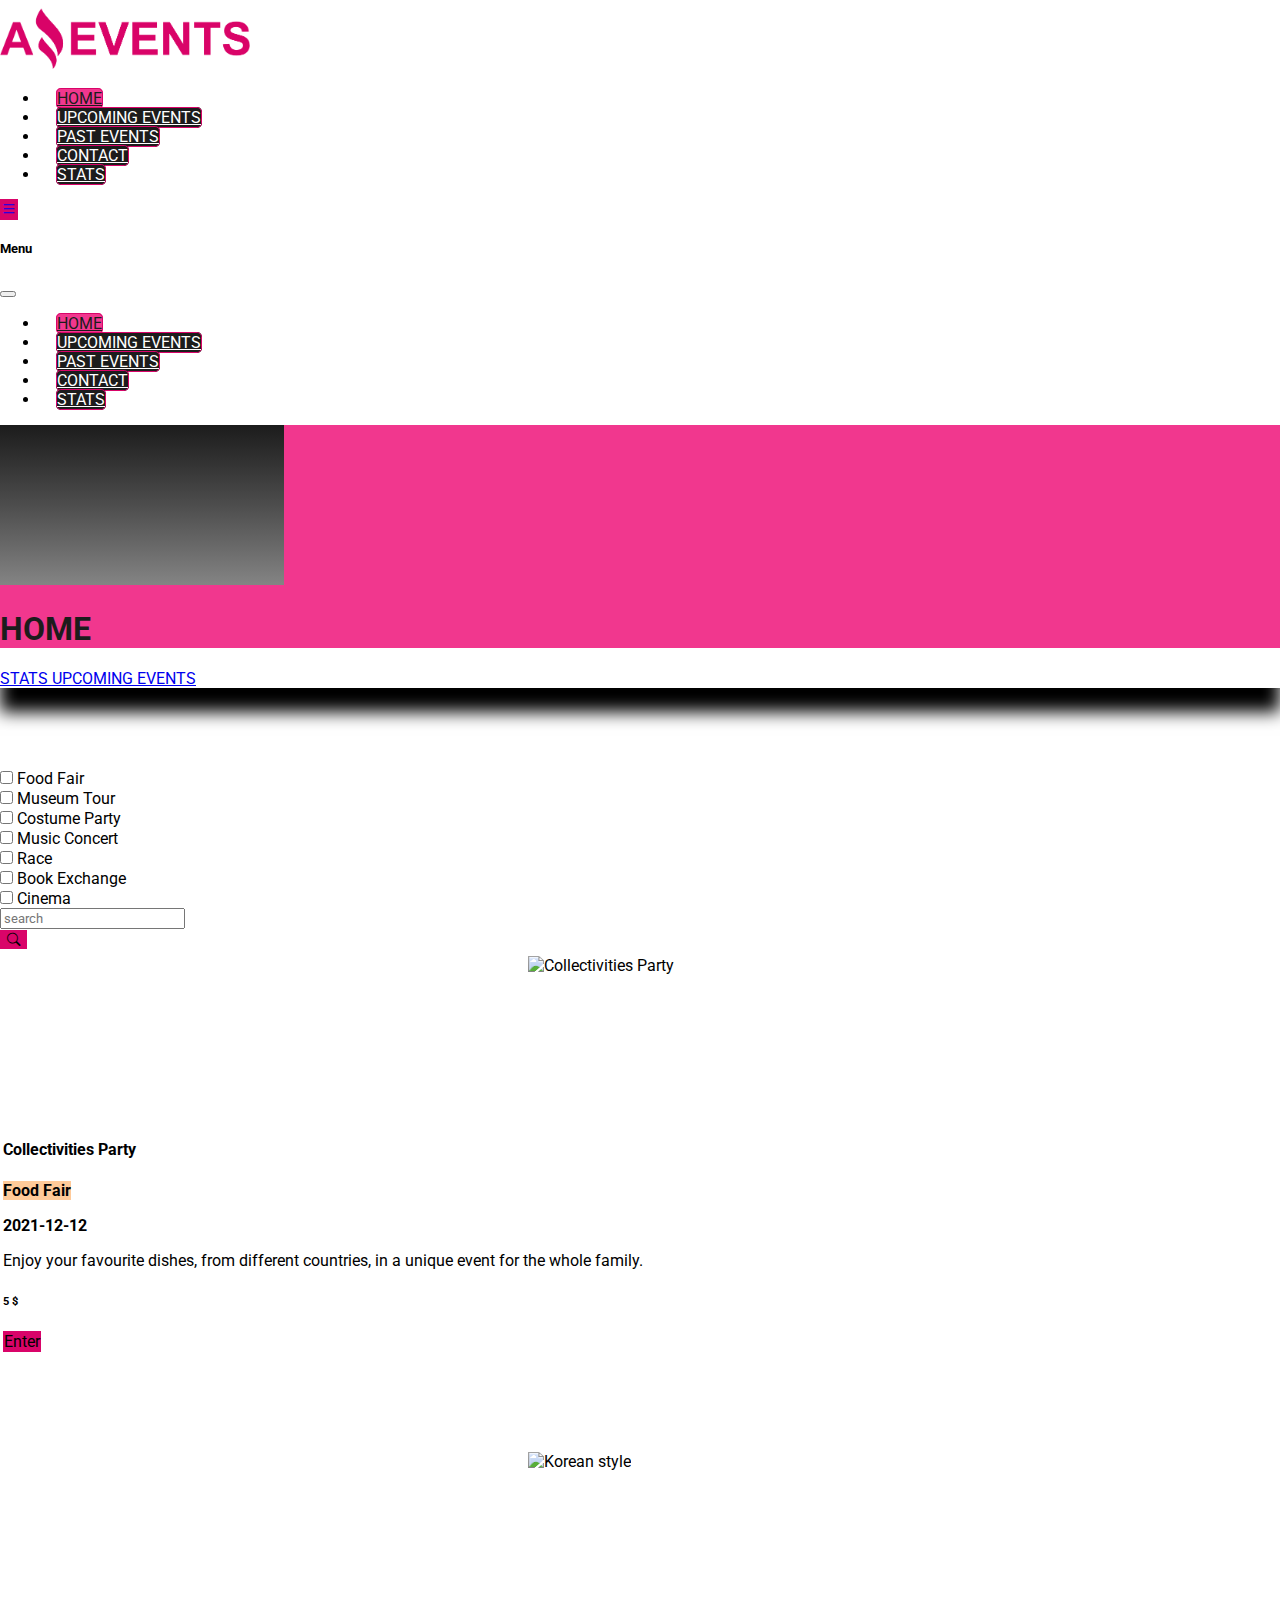
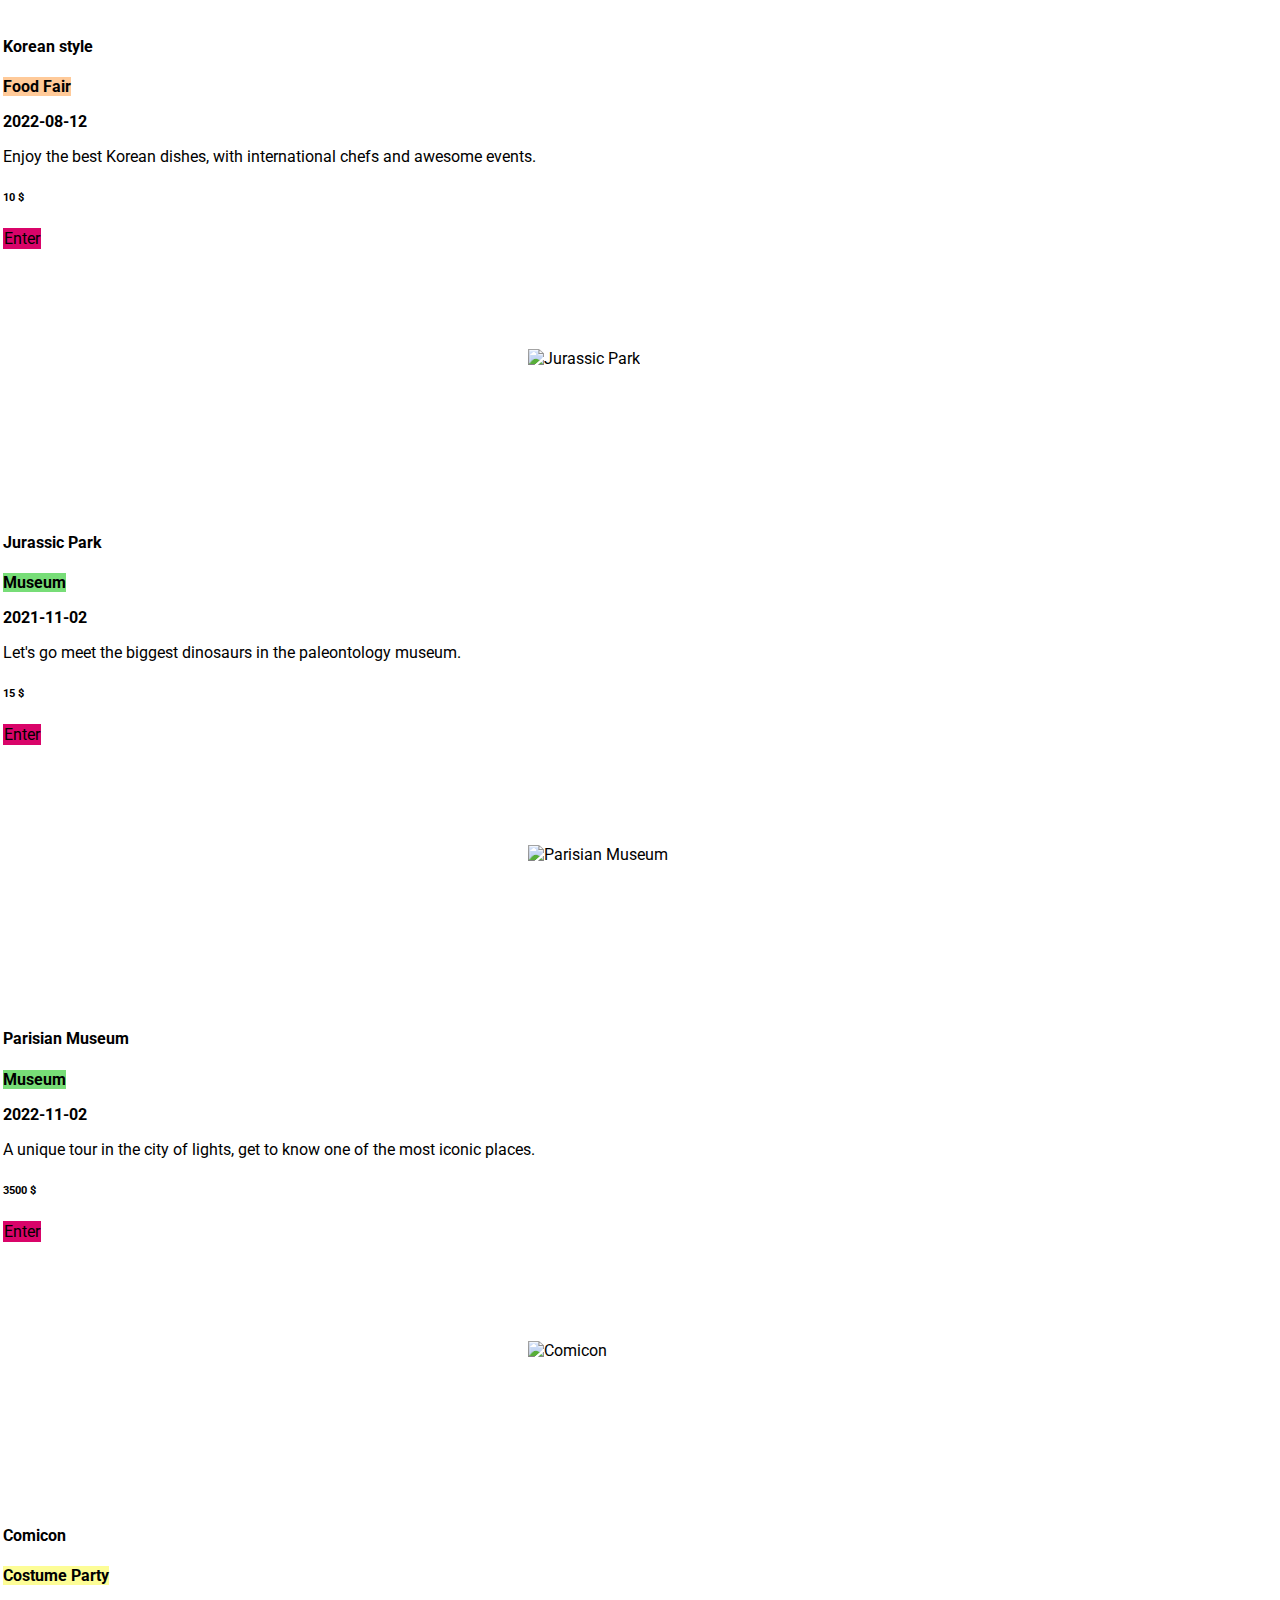
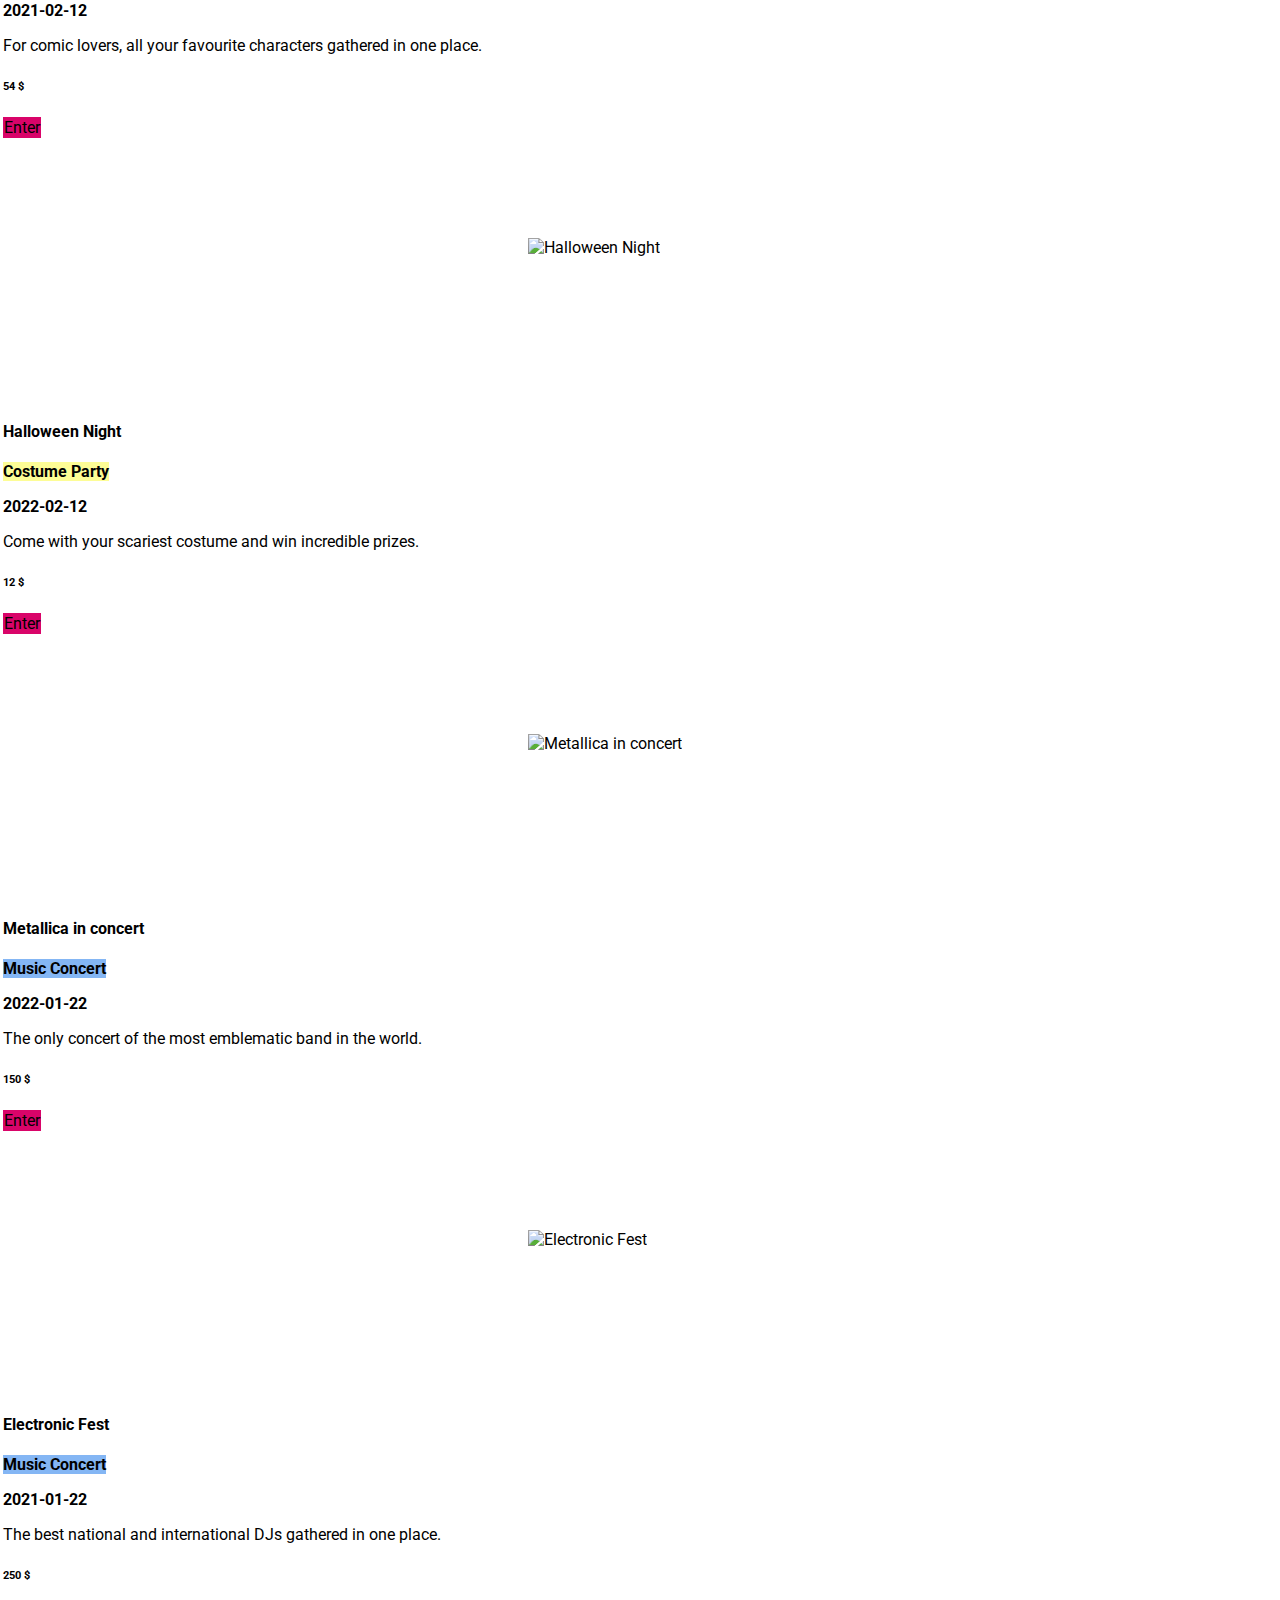
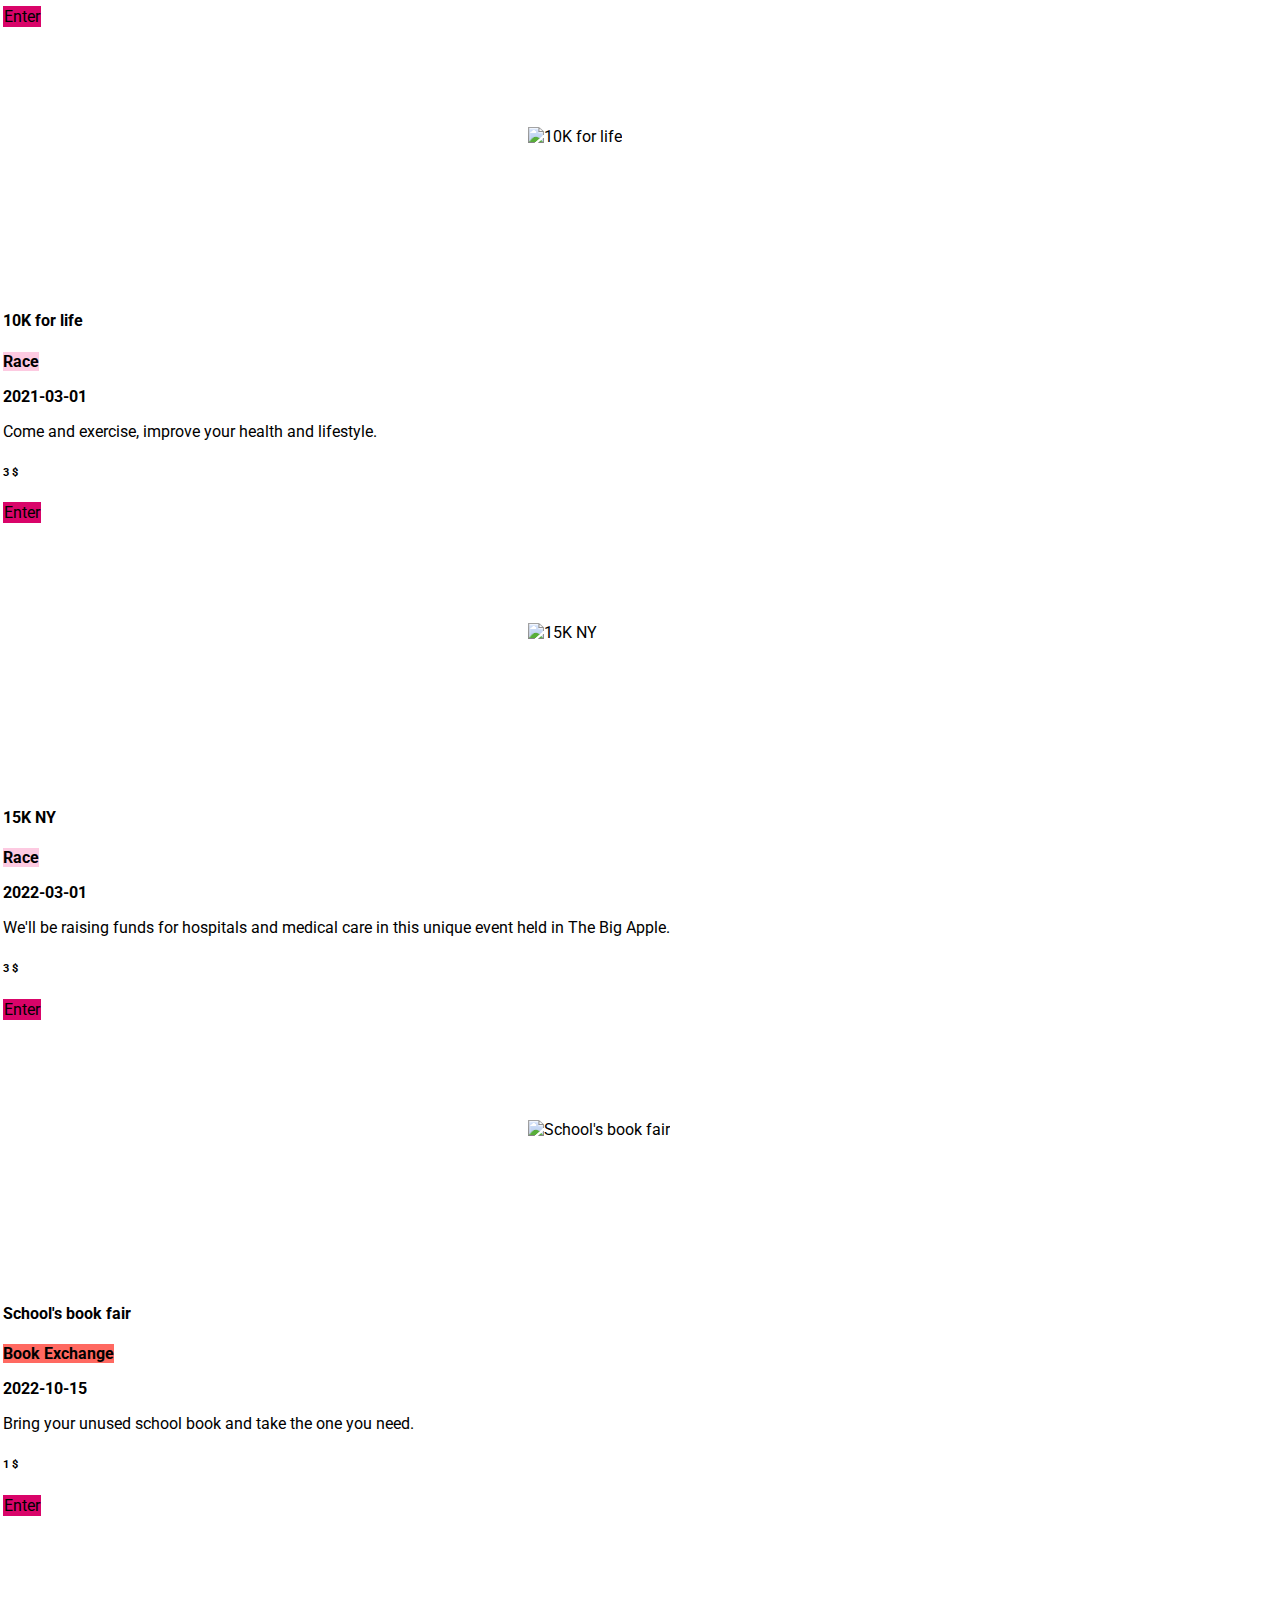
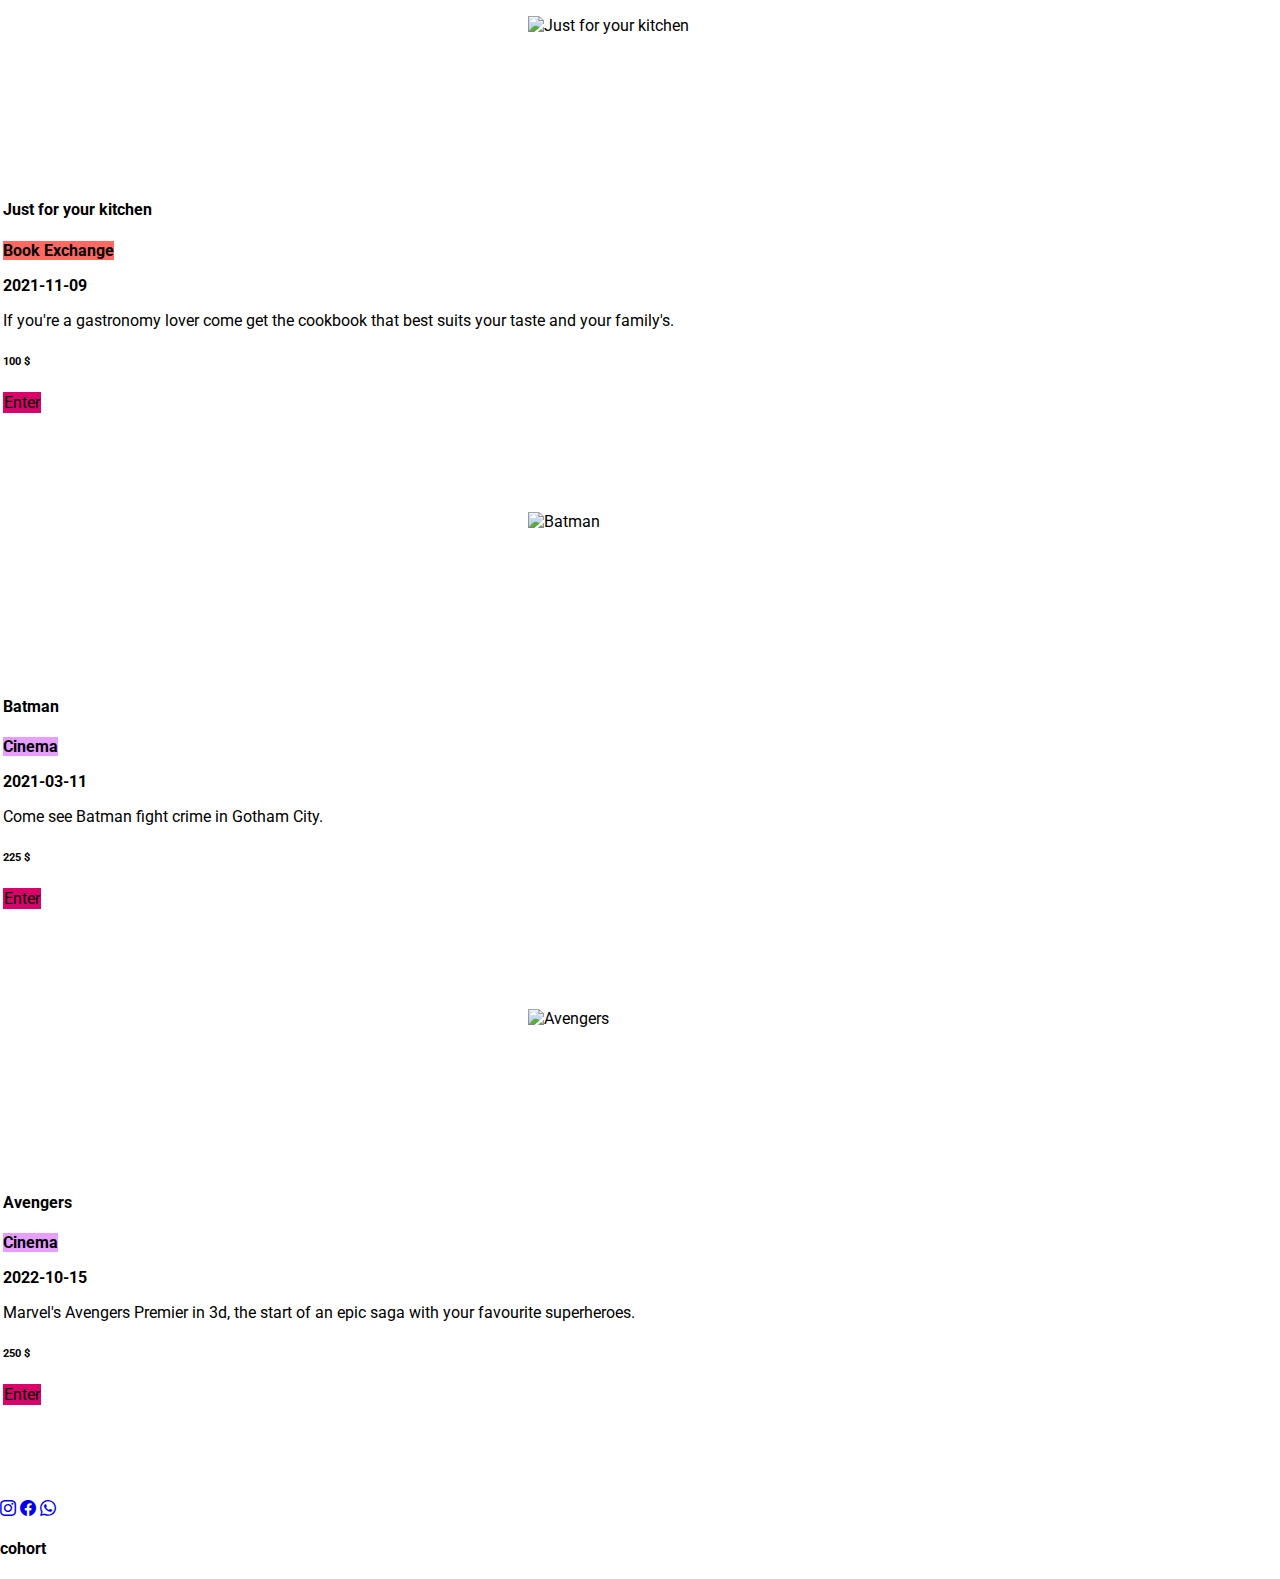
==== index.html @ ecd2b14b "inicio Task2" ====
<!doctype html>
<html lang="en">

<head>
  <title>Amazing Events</title>
  <!-- Required meta tags -->
  <meta charset="utf-8">
  <meta name="viewport" content="width=device-width, initial-scale=1, shrink-to-fit=no">
  <link rel="shortcut icon" href="./assets/img/favicon-AmazingEvents.ico" type="image/x-icon">

  <!-- Bootstrap CSS v5.2.1 -->
  <link href="https://cdn.jsdelivr.net/npm/bootstrap@5.2.1/dist/css/bootstrap.min.css" rel="stylesheet"
    integrity="sha384-iYQeCzEYFbKjA/T2uDLTpkwGzCiq6soy8tYaI1GyVh/UjpbCx/TYkiZhlZB6+fzT" crossorigin="anonymous">
  <link rel="stylesheet" href="https://cdn.jsdelivr.net/npm/bootstrap-icons@1.10.3/font/bootstrap-icons.css">
  <link rel="stylesheet" href="./assets/css/style.css">

</head>

<body onload="VolcarDatos()">
  <header>
    <!-- place navbar here -->
    <div class="container   ">
      <div class="row justify-content-start align-items-center d-flex ">

        <div
          class="   col-10  col-sm-10  col-md-5 col-lg-2   align-content-sm-center align-content-md-start align-content-lg-start  d-flex flex-grow-1 ">
          <a href=""><img class="logo" src="./assets/img/Logo-AmazingEvents.png" alt=""></a>

        </div>
        <!-- menu primario -->
        <div class="  d-none  col-lg-10  d-lg-inline      ">
          <ul class="nav justify-content-end  ">
            <li class="nav-item">
              <a class="nav-link active" href="./index.html">HOME</a>
            </li>
            <li class="nav-item">
              <a class="nav-link" href="./upcomingEvents.html">UPCOMING EVENTS</a>
            </li>
            <li class="nav-item">
              <a class="nav-link  " href="./pastEvents.html">PAST EVENTS</a>
            </li>
            <li class="nav-item">
              <a class="nav-link  " href="./contact.html">CONTACT</a>
            </li>
            <li class="nav-item">
              <a class="nav-link  " href="./stats.html">STATS</a>
            </li>
          </ul>
        </div>



        <!-- menu secundario -->
        <div class="container col-2  col-sm-2 d-lg-none d-xl-none ">

          <a class="btn btn-primary btn-dark" data-bs-toggle="offcanvas" href="#offcanvas1"> <i class="bi bi-list"></i>

          </a>
          <div class="offcanvas offcanvas-end text-bg-dark" tabindex="-1" id="offcanvas1">
            <div class="offcanvas-header">
              <h5 class="offcanvas-title">Menu</h5>
              <button type="button" class="btn-close text-reset" data-bs-dismiss="offcanvas"></button>
            </div>
            <div class="offcanvas-body">

              <ul class="nav justify-content-center flex-column">
                <li class="nav-item">
                  <a class="nav-link link-light  active m-2" href="./index.html">HOME</a>
                </li>
                <li class="nav-item">
                  <a class="nav-link m-2 link-light" href="./upcomingEvents.html">UPCOMING EVENTS</a>
                </li>
                <li class="nav-item">
                  <a class="nav-link m-2 link-light " href="./pastEvents.html">PAST EVENTS</a>
                </li>
                <li class="nav-item">
                  <a class="nav-link m-2 link-light " href="./contact.html">CONTACT</a>
                </li>
                <li class="nav-item">
                  <a class="nav-link m-2 link-light " href="./stats.html">STATS</a>
                </li>
              </ul>
            </div>
          </div>
        </div>
      </div>
    </div>
    <div class="container ">
      <div id="carousel1" class="carousel slide  " data-bs-ride="carousel">
        <!-- diapositivas -->
        <div class="carousel-inner">
          <div class="carousel-item active">
            <img src="./assets/img/transparente.png" class="d-block w-100 " alt=" ">
            <div class="carousel-caption d-none d-md-block">
              <h1>HOME</h1>
            </div>
          </div>
          <!-- botones de desplazamiento a izquierda y derecha -->
          <a class="carousel-control-prev" href="./stats.html" data-bs-slide="prev">
            <span class="carousel-control-prev-icon" aria-hidden="true"></span>
            <span class="sr-only">STATS</span>
          </a>
          <a class="carousel-control-next" href="./upcomingEvents.html" data-bs-slide="next">
            <span class="sr-only">UPCOMING EVENTS</span>
            <span class="carousel-control-next-icon" aria-hidden="true"></span>
          </a>
        </div>
      </div>
    </div>
  </header>
  <main >
    <!-- buscador -->
    <div class="container mb-5 mt-5 d-flex  justify-content-center border bg-light p-3 shadow">
      <div class="row  d-flex align-items-center">
        <form class=" d-flex align-items-center  ">
          <div class="form-check form-check-inline">
            <input class="form-check-input" type="checkbox" value="" id="checkbox1" name="checkbox1">
            <label class="form-check-label" for="checkbox1">
              Food Fair
            </label>
          </div>
          <div class="form-check form-check-inline">
            <input class="form-check-input" type="checkbox" value="" id="checkbox2" name="checkbox2">
            <label class="form-check-label" for="checkbox2">
              Museum Tour
            </label>
          </div>
          <div class="form-check form-check-inline">
            <input class="form-check-input" type="checkbox" value="" id="checkbox3" name="checkbox3">
            <label class="form-check-label" for="checkbox3">
              Costume Party
            </label>
          </div>
          <div class="form-check form-check-inline">
            <input class="form-check-input" type="checkbox" value="" id="checkbox4" name="checkbox4">
            <label class="form-check-label" for="checkbox4">
              Music Concert
            </label>
          </div>
          <div class="form-check form-check-inline">
            <input class="form-check-input" type="checkbox" value="" id="checkbox5" name="checkbox5">
            <label class="form-check-label" for="checkbox5">
              Race
            </label>
          </div>
          <div class="form-check form-check-inline">
            <input class="form-check-input" type="checkbox" value="" id="checkbox6" name="checkbox5">
            <label class="form-check-label" for="checkbox5">
              Book Exchange
            </label>
          </div>
          <div class="form-check form-check-inline">
            <input class="form-check-input" type="checkbox" value="" id="checkbox7" name="checkbox5">
            <label class="form-check-label" for="checkbox5">
              Cinema
            </label>
          </div>
          <div class="form-check-inline">
            <input type="search" id="form1" class="form-control" placeholder="search" />
          </div>
          <div class="form-check-inline">
            <button type="button" class="btn btn-primary">
              <i class="bi bi-search"></i>
            </button>
          </div>
        </form>
      </div>
    </div>



    <!-- card  -->
    <div class="container ">
      <div class="row justify-content-center align-items-center g-2 d-flex row-card "   id="rows">

        
      </div>
    </div>
  </main>
  <footer>
    <!-- place footer here -->
    <div class="container pt-4 pb-3 bg-dark">
      <div class="row justify-content-center align-items-center g-2  d-flex d-inline">
        <div class="col">
          <div class="social   d-inline ">
            <a href="http://instagram.com"><i class="bi bi-instagram"></i></a>  
             <a href="http://instagram.com"><i class="bi bi-facebook"></i></a>  
             <a href="http://instagram.com"><i class="bi bi-whatsapp"></i></a>  
          </div>
      </div>
      <div class="col"></div>
      <div class="col"><h4>cohort</h4></div>
     </div>
    </div>
  </footer>
  <!-- Bootstrap JavaScript Libraries -->
  <script src="./assets/js/card.js"></script>
  <script src="https://cdn.jsdelivr.net/npm/@popperjs/core@2.11.6/dist/umd/popper.min.js"
    integrity="sha384-oBqDVmMz9ATKxIep9tiCxS/Z9fNfEXiDAYTujMAeBAsjFuCZSmKbSSUnQlmh/jp3" crossorigin="anonymous">
    </script>

  <script src="https://cdn.jsdelivr.net/npm/bootstrap@5.2.1/dist/js/bootstrap.min.js"
    integrity="sha384-7VPbUDkoPSGFnVtYi0QogXtr74QeVeeIs99Qfg5YCF+TidwNdjvaKZX19NZ/e6oz" crossorigin="anonymous">
    </script>
</body>

</html>
---- assets/css/style.css ----
@import url('https://fonts.googleapis.com/css?family=Roboto');

*{
    margin-left: 0px;
    margin-right: 0px;
    font-family: 'Roboto';
}

.logo{
    width: 250px;
    height: auto;
}
.price{
    flex-grow: 1;
align-self: center;
}
 
.card{
    min-height: 490px;
    padding: 0.2em;

}
.row-card{
    align-content: flex-start;
}
.box-img{
    width: 14em;
height: 10em;
margin-right: auto;
margin-left: auto;
padding: .2em;
}
.w-100{
    background-image: linear-gradient(to bottom, #1c1c1c, #343434, #4d4d4d, #686868, #848484);
height: 10em;
}
#carousel1{
    box-shadow: 0 1.5rem 1rem rgb(0, 0, 0)  ;
    margin-top: 1em;
    margin-bottom: 5em;
}
.th-title{
font-size: 1.5em;
}
.nav-link{
    border: #D90469 solid 1px;
     margin-left: 1em;
    font-size: 1em;
    color: #ffffff;
    border-radius: 0.3em;
    background-color:#1c1c1c;    
     

}
.nav-link:hover{
    box-shadow: 0px 5px 4px 2px rgba(217,4,105,0.52);
    font-size: 1.02em;
    color: #ffffff;
 }
 
.btn-primary{
    background-color:#D90469;
    border: #D90469 solid 1px;

}
.btn-primary:hover{
    background-color:#f1378e !important;
    border: #D90469 solid 1px !important;
}
td{
    height: 2.5em;
    border: #1c1c1c solid 1px;
}
th{
    height: 2.5em;
    border: #1c1c1c solid 1px;
}
.table{
    box-shadow: 0 1.5rem 1rem rgb(0, 0, 0)  ;
    margin-top: 1em;
    margin-bottom: 5em;
}
.active{
    background-color: #f1378e;
    color:#1c1c1c
}
.Food{
    background-color: #ffca99 !important;
    font-weight: 700;
 }
.Museum{
    background-color: #77dd77 !important;
    font-weight: 700;
 }
.Costume{
    background-color: #fdfd96 !important;
    font-weight: 700;
     
}
.Music{
    background-color: #84b6f4 !important;
    font-weight: 700;
}
.Race{
    background-color: #fdcae1 !important;
    font-weight: 700;
}
.Book{
    background-color: #ff6961 !important;
    font-weight: 700;
}
.Cinema{
    background-color: #e79eff !important;
    font-weight: 700;
}
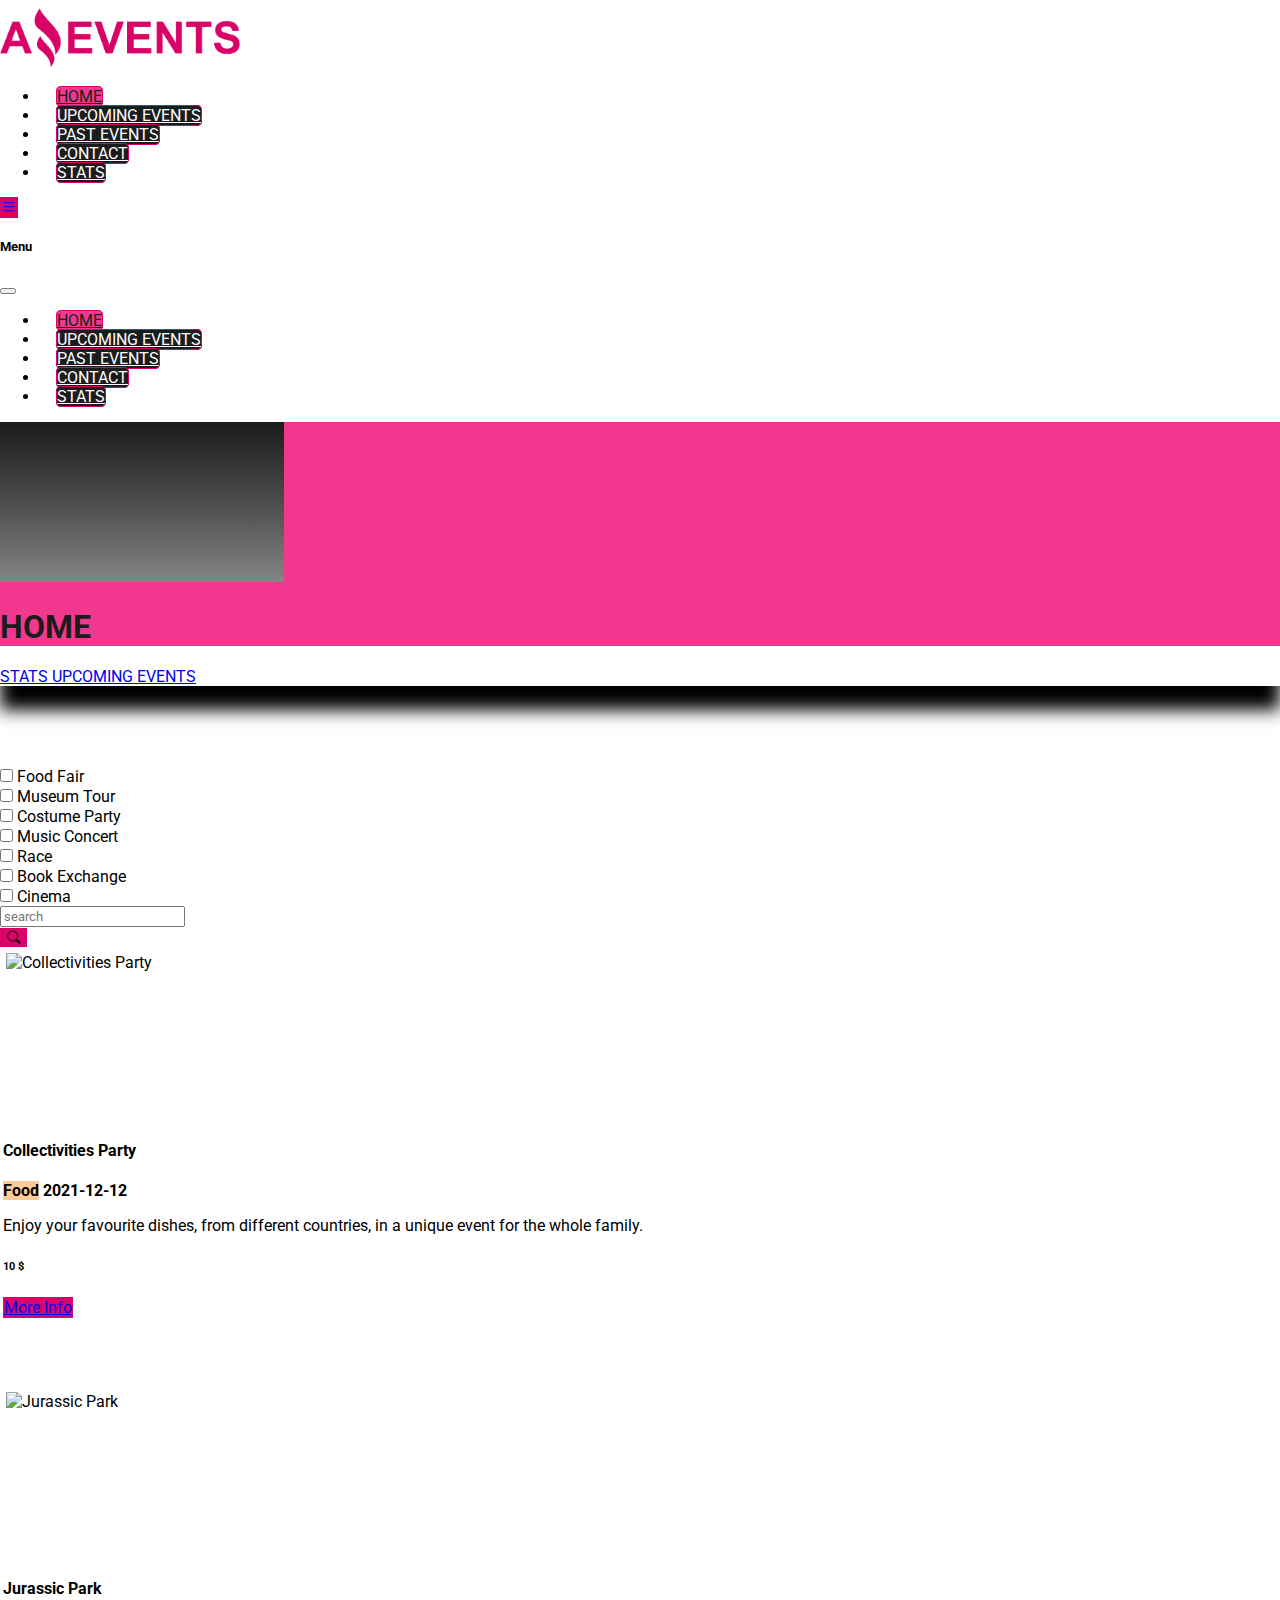
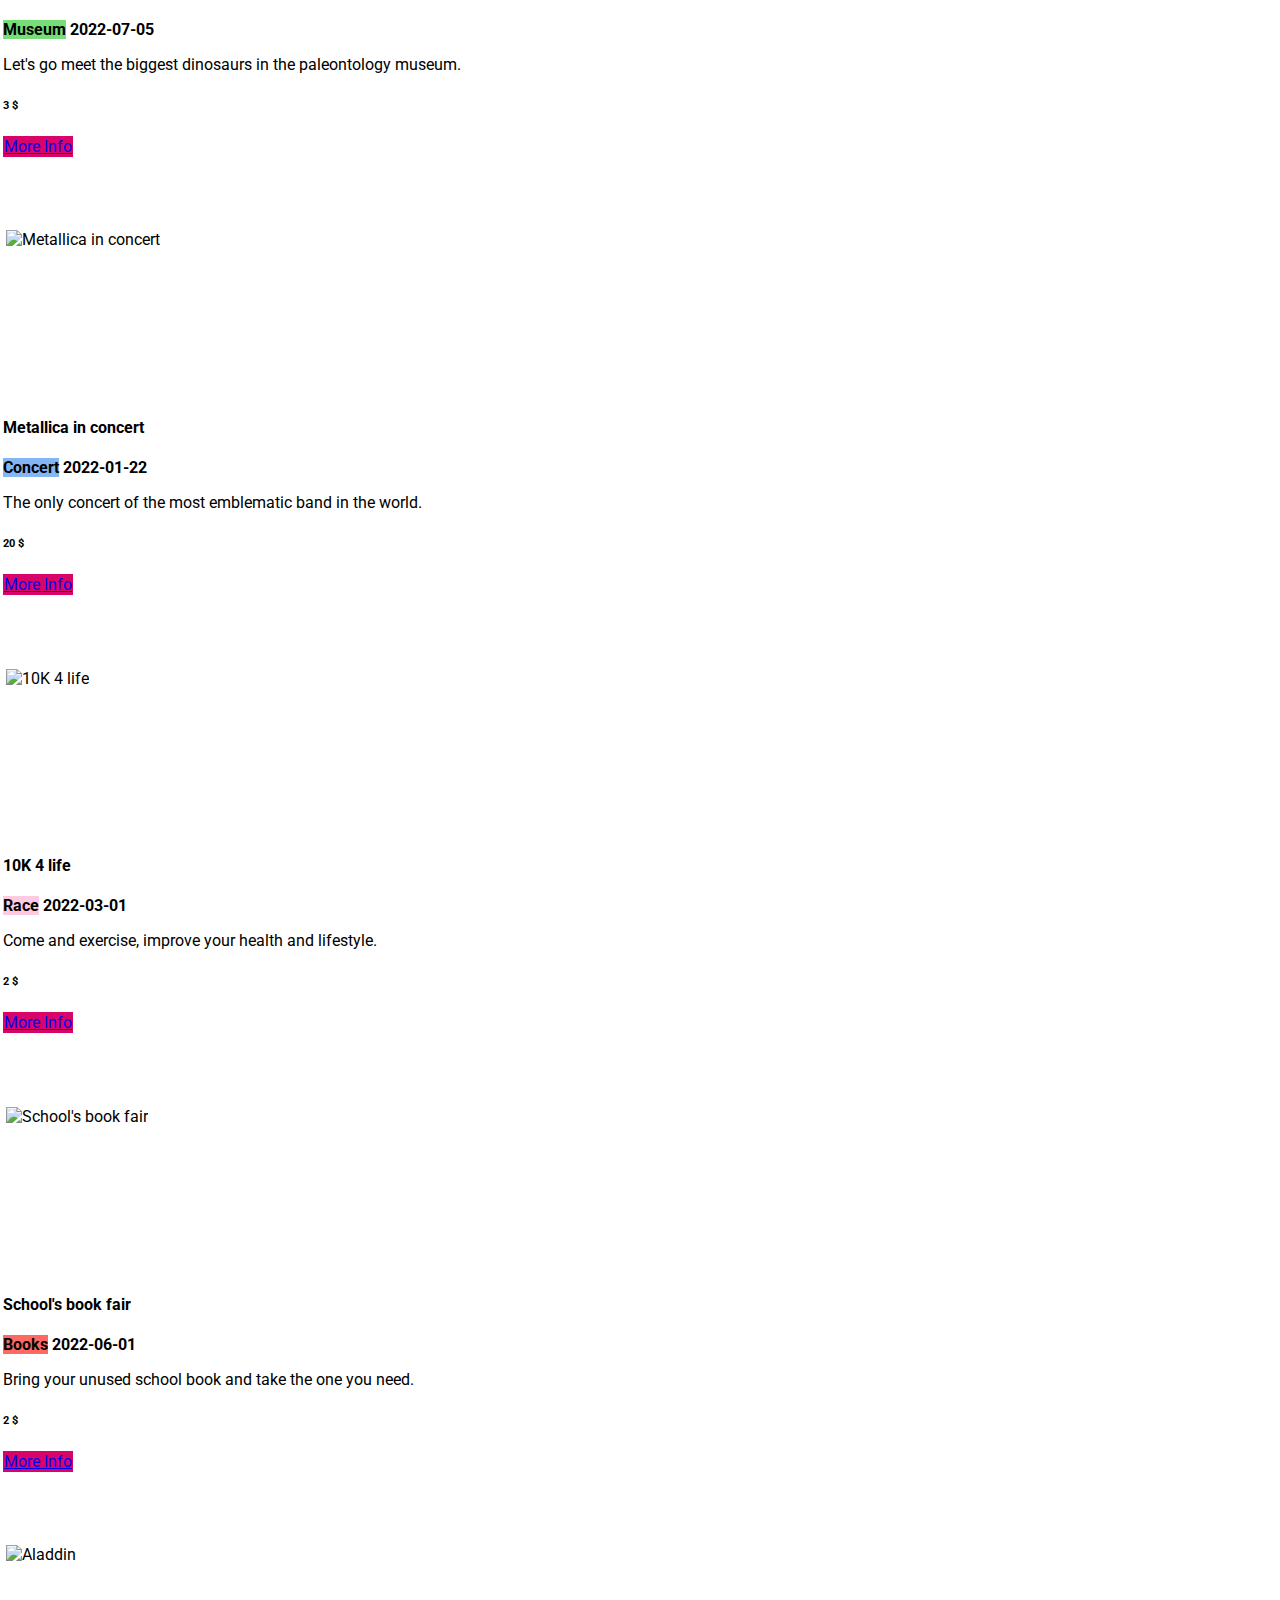
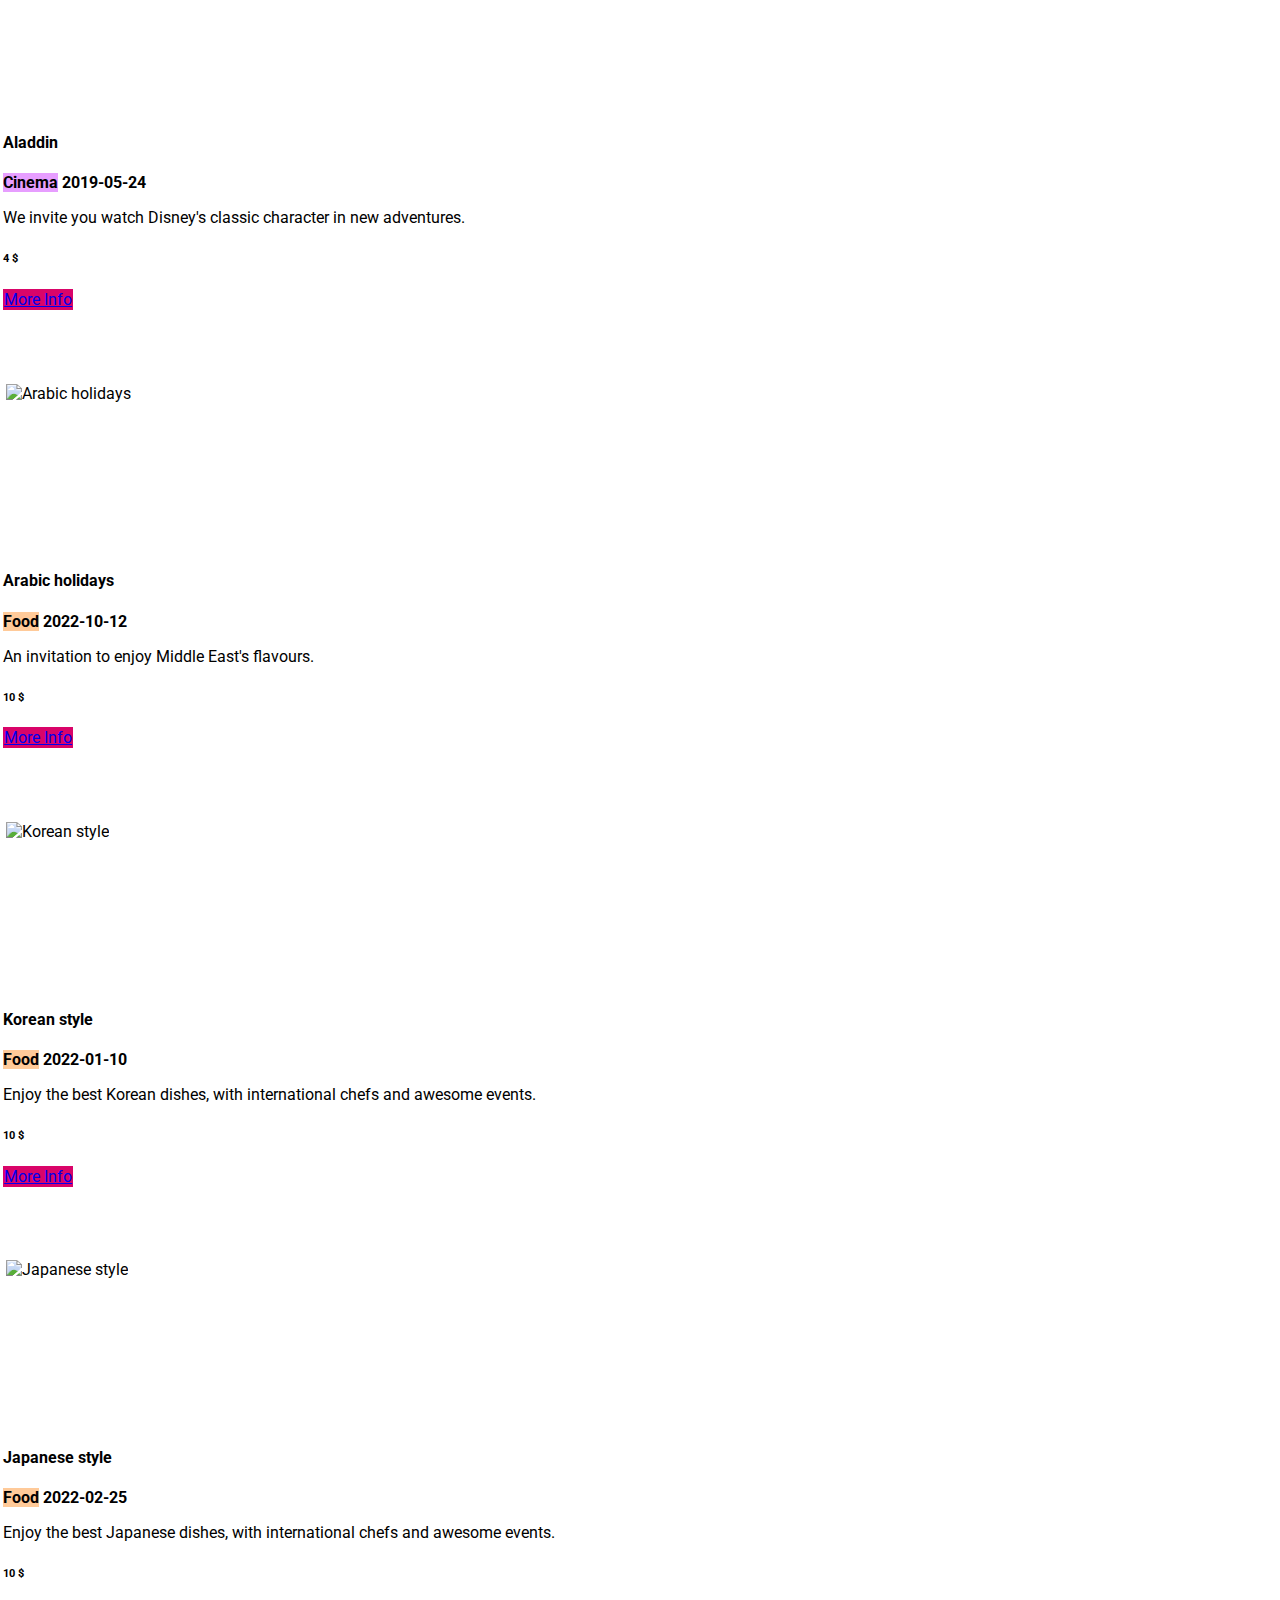
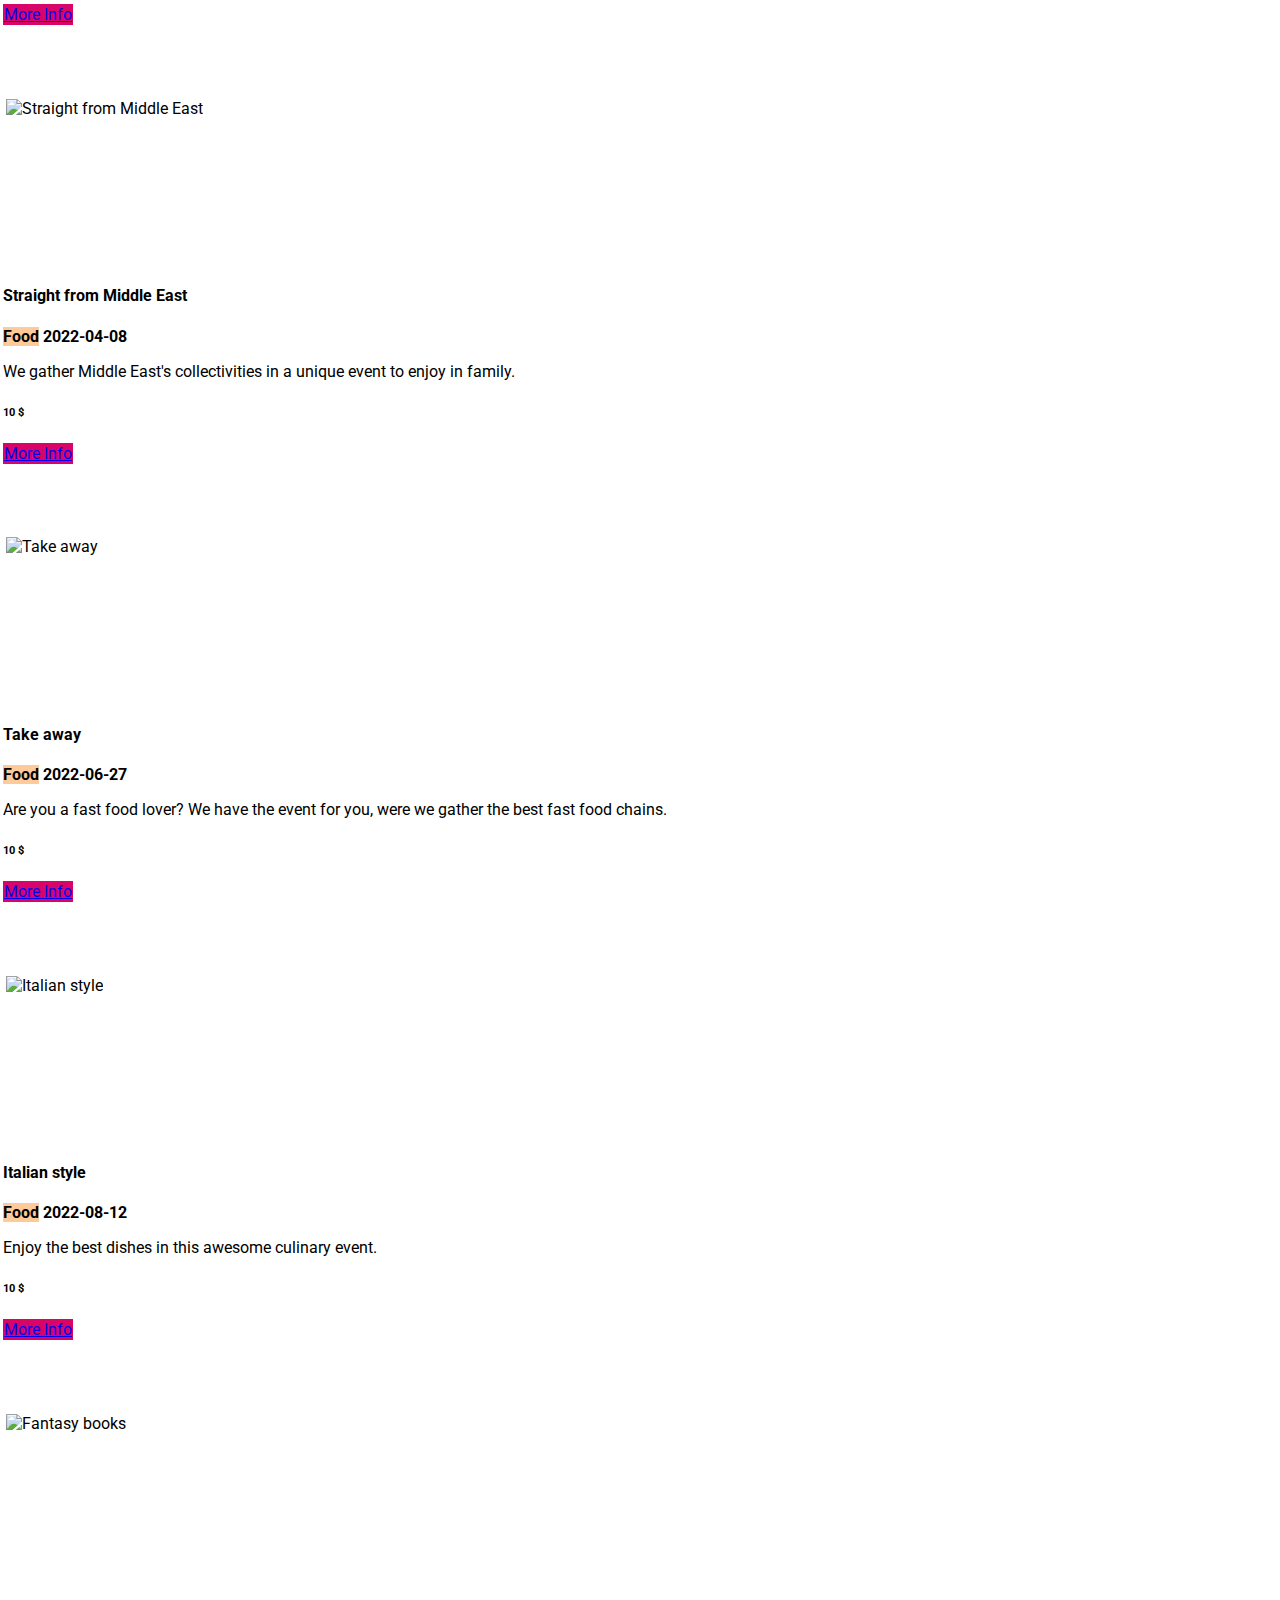
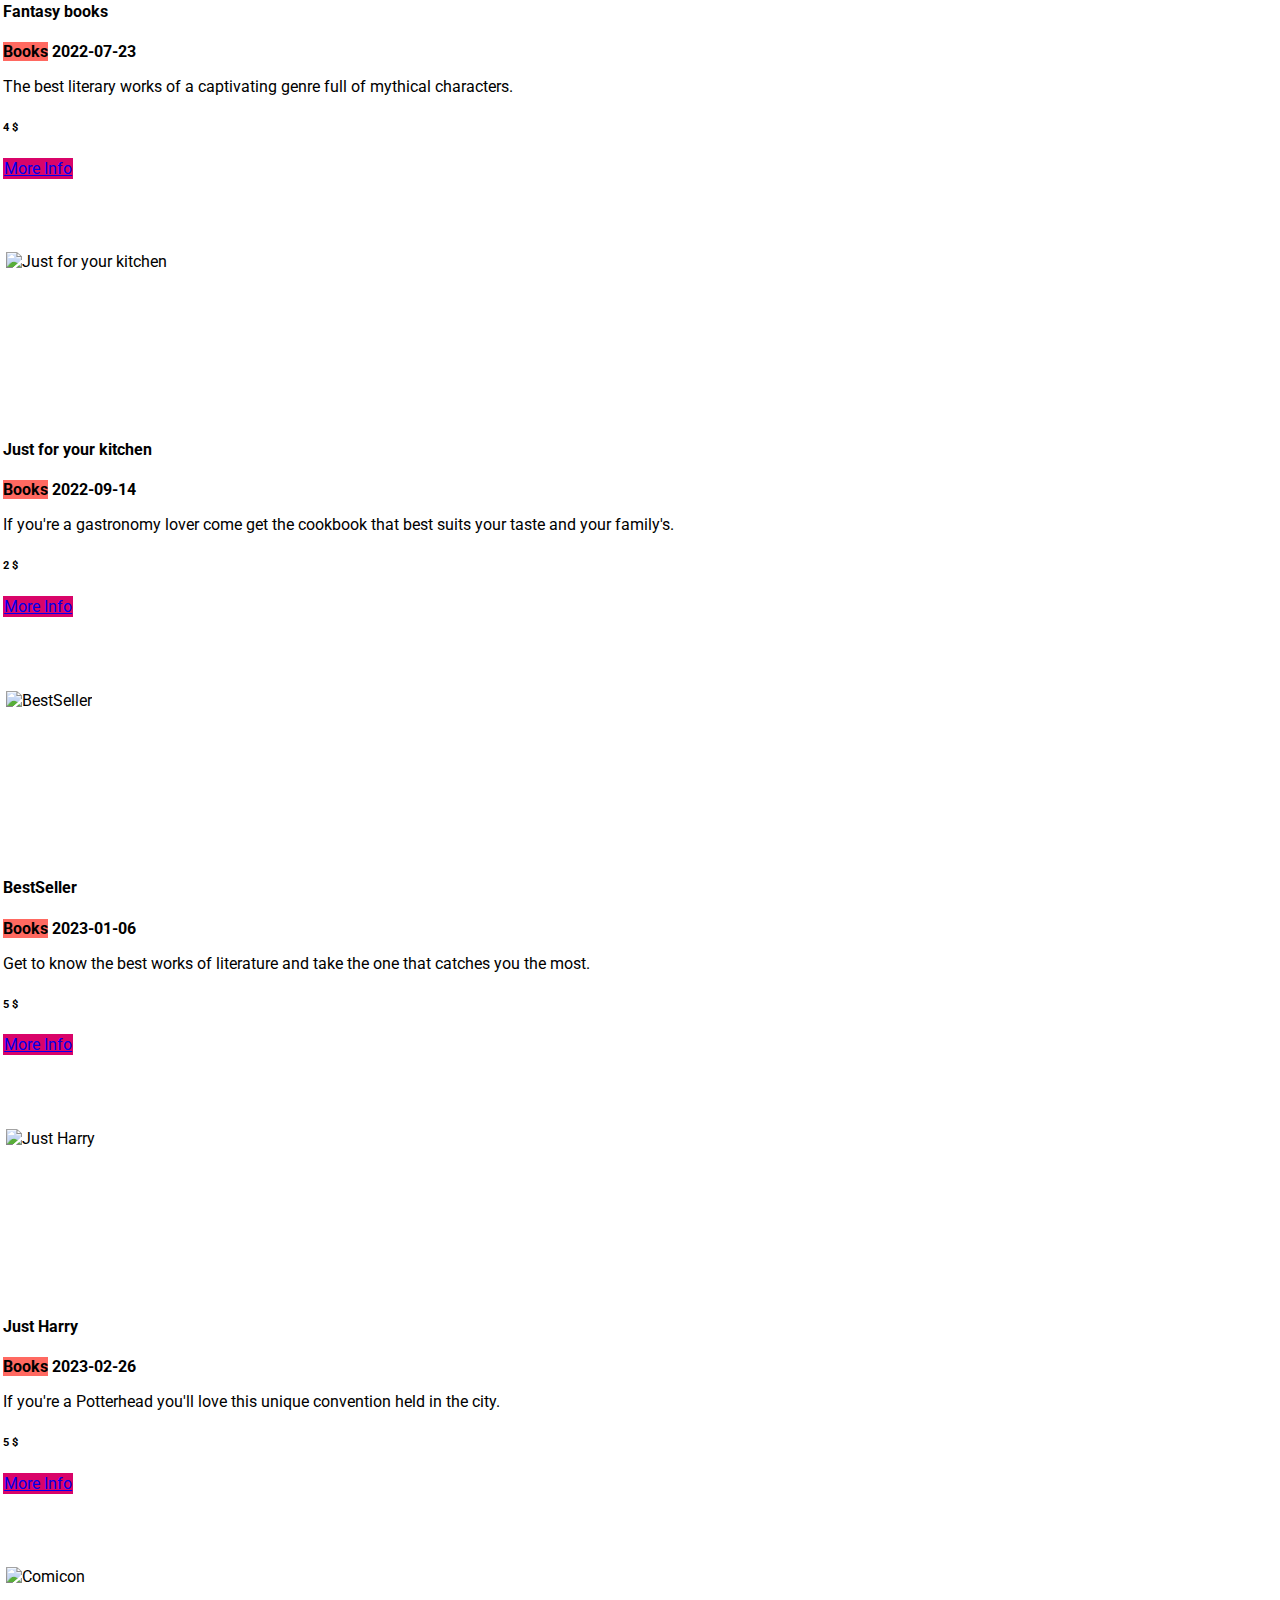
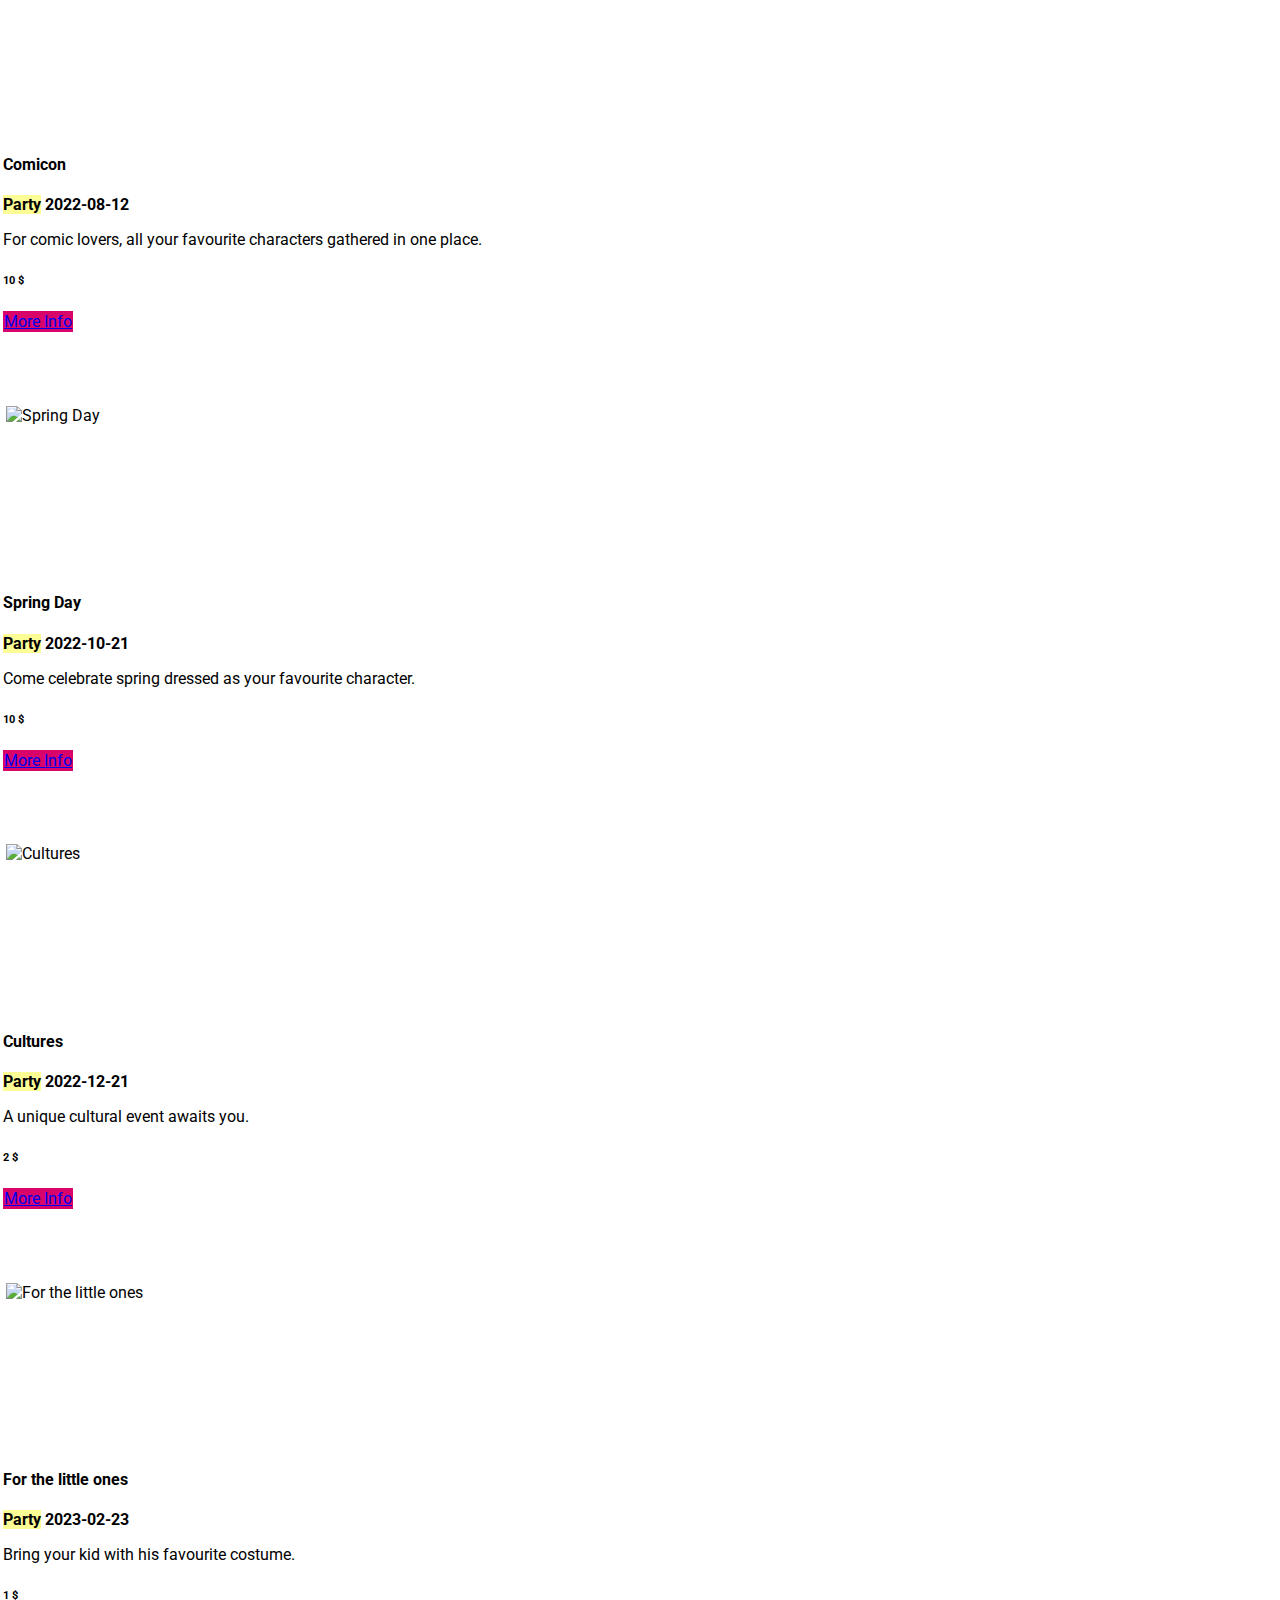
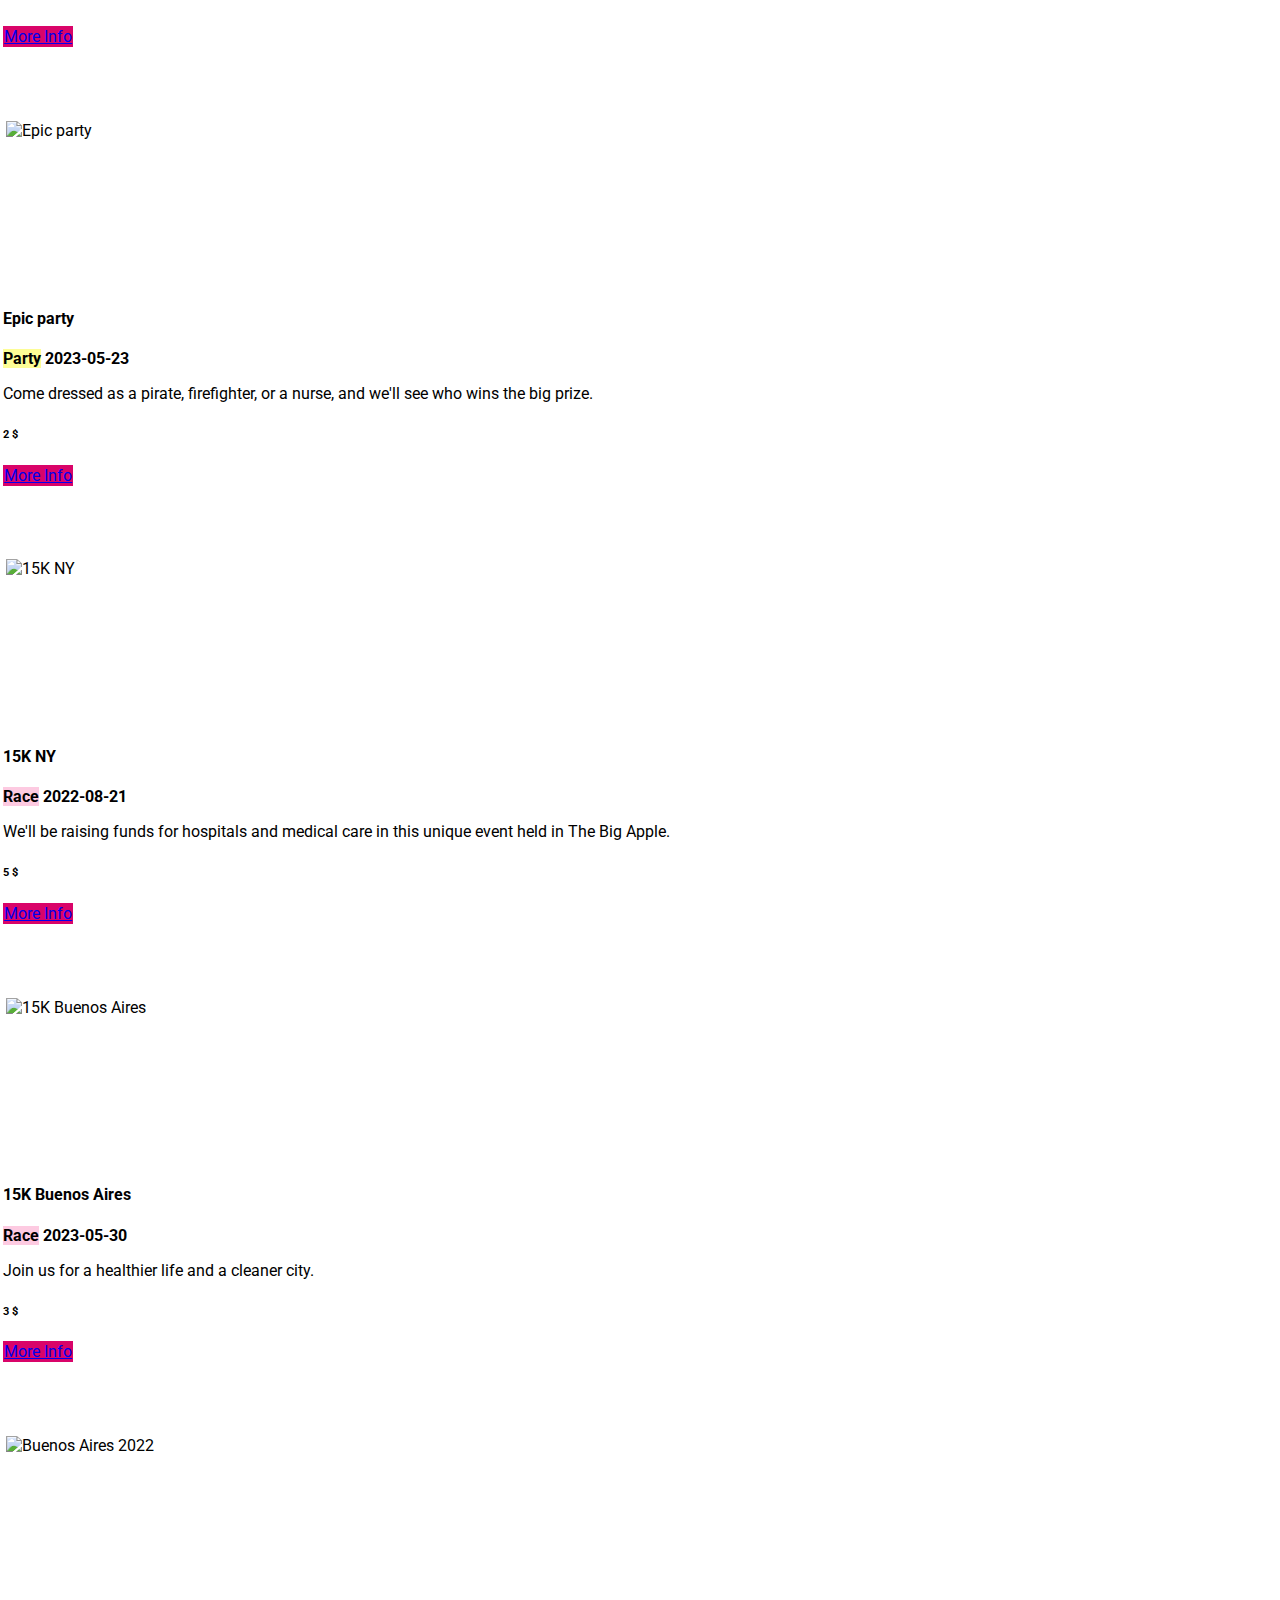
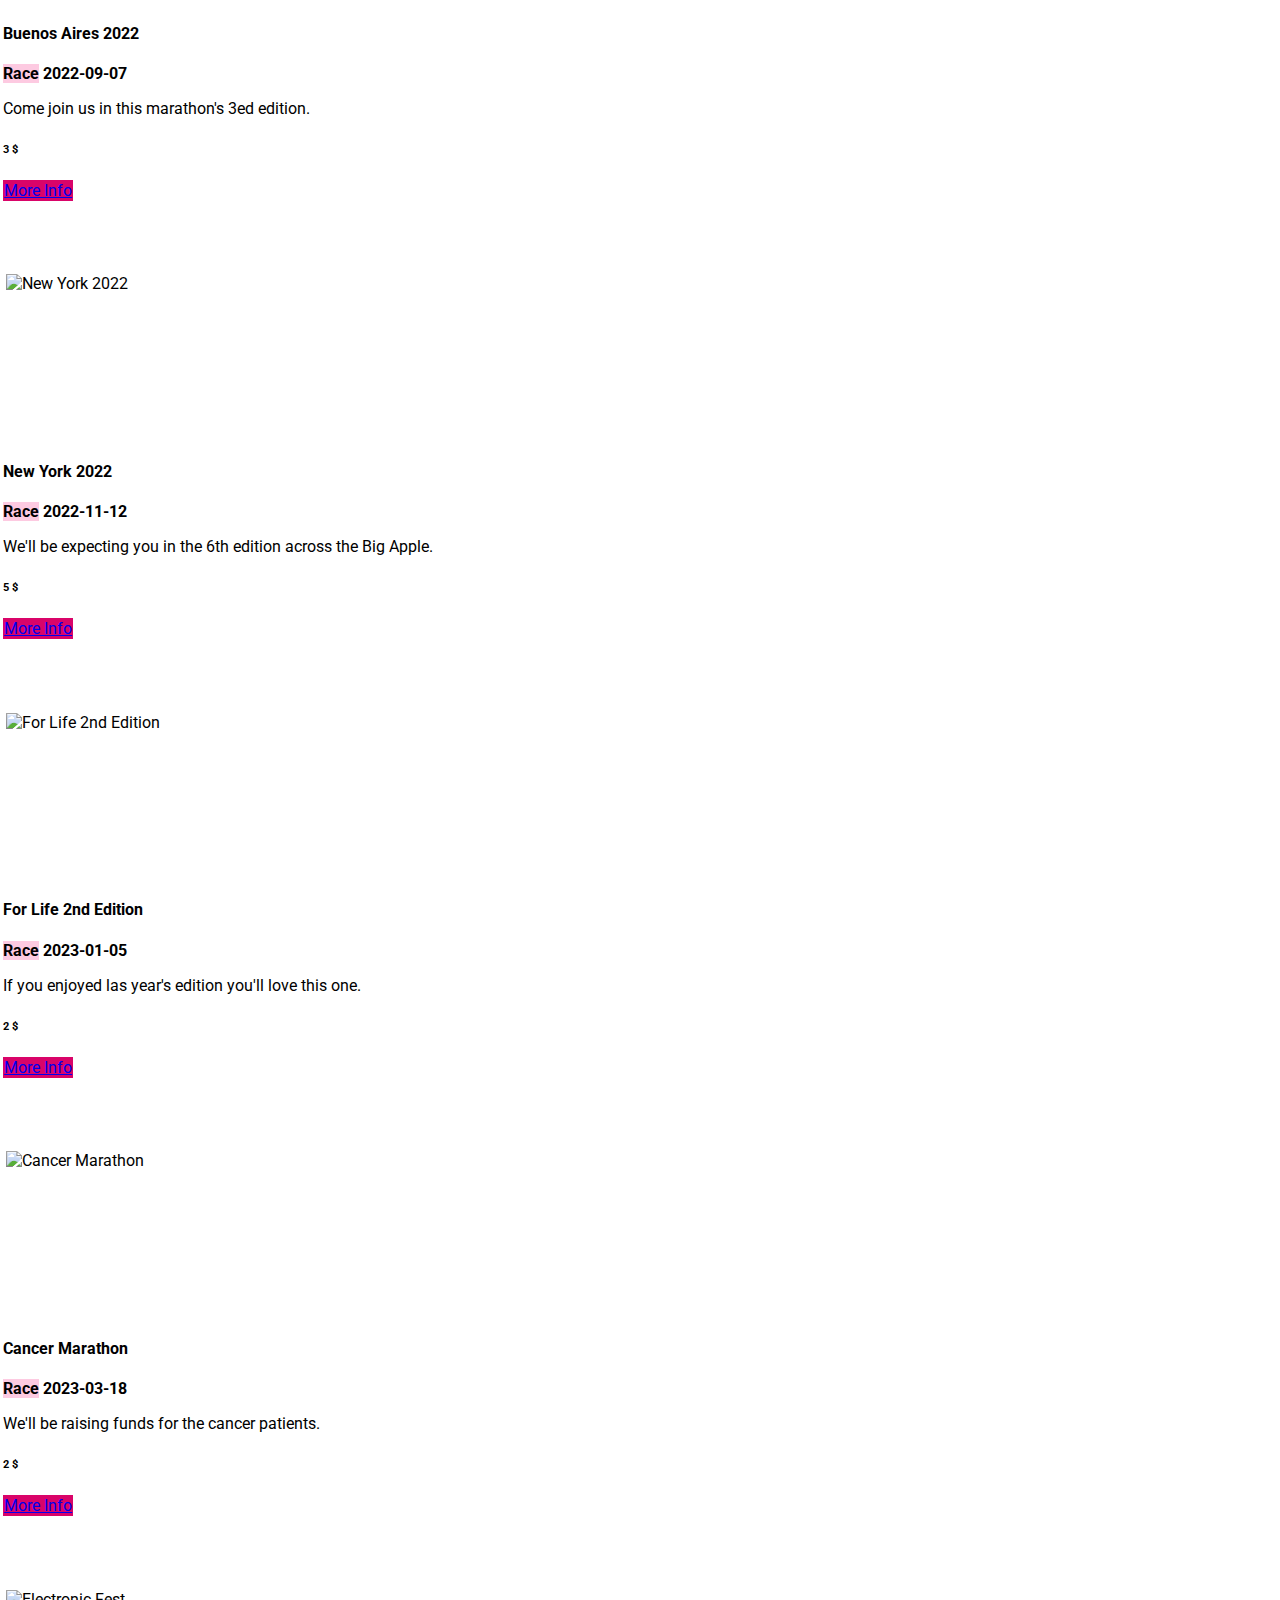
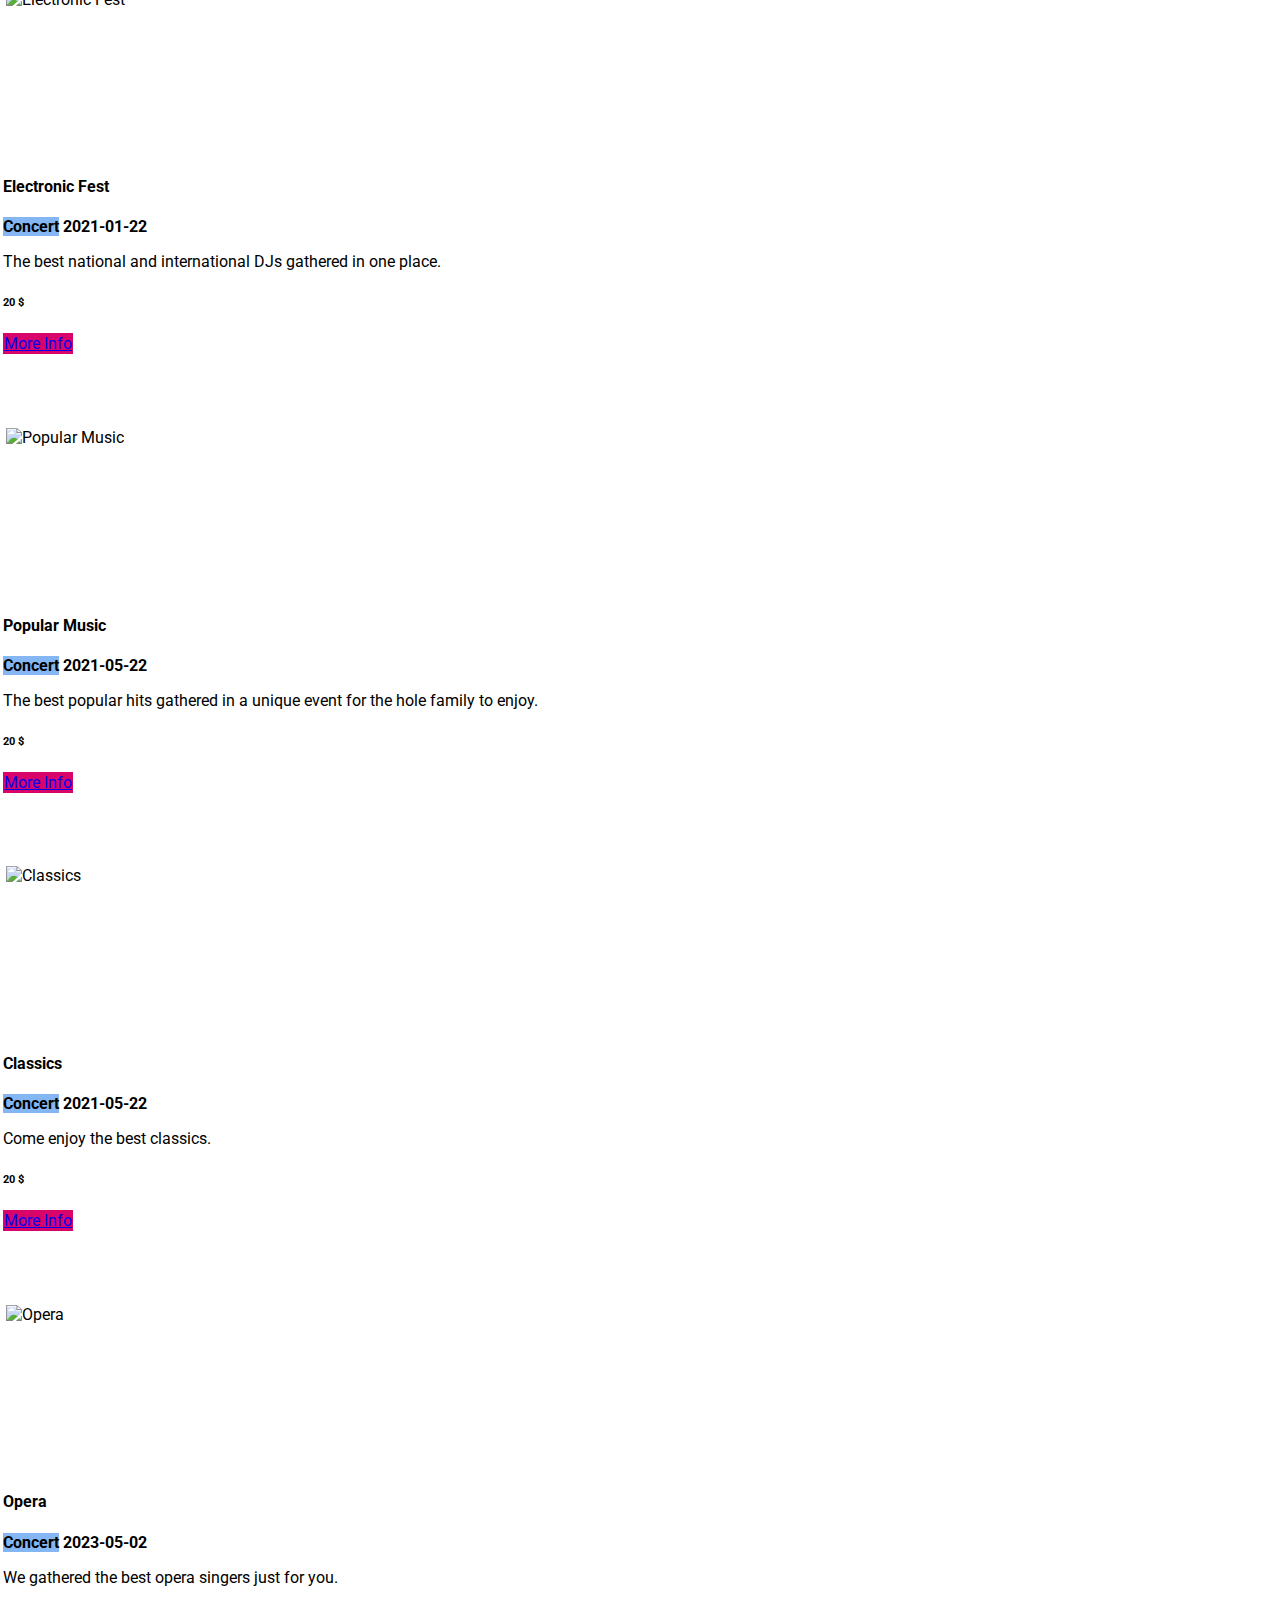
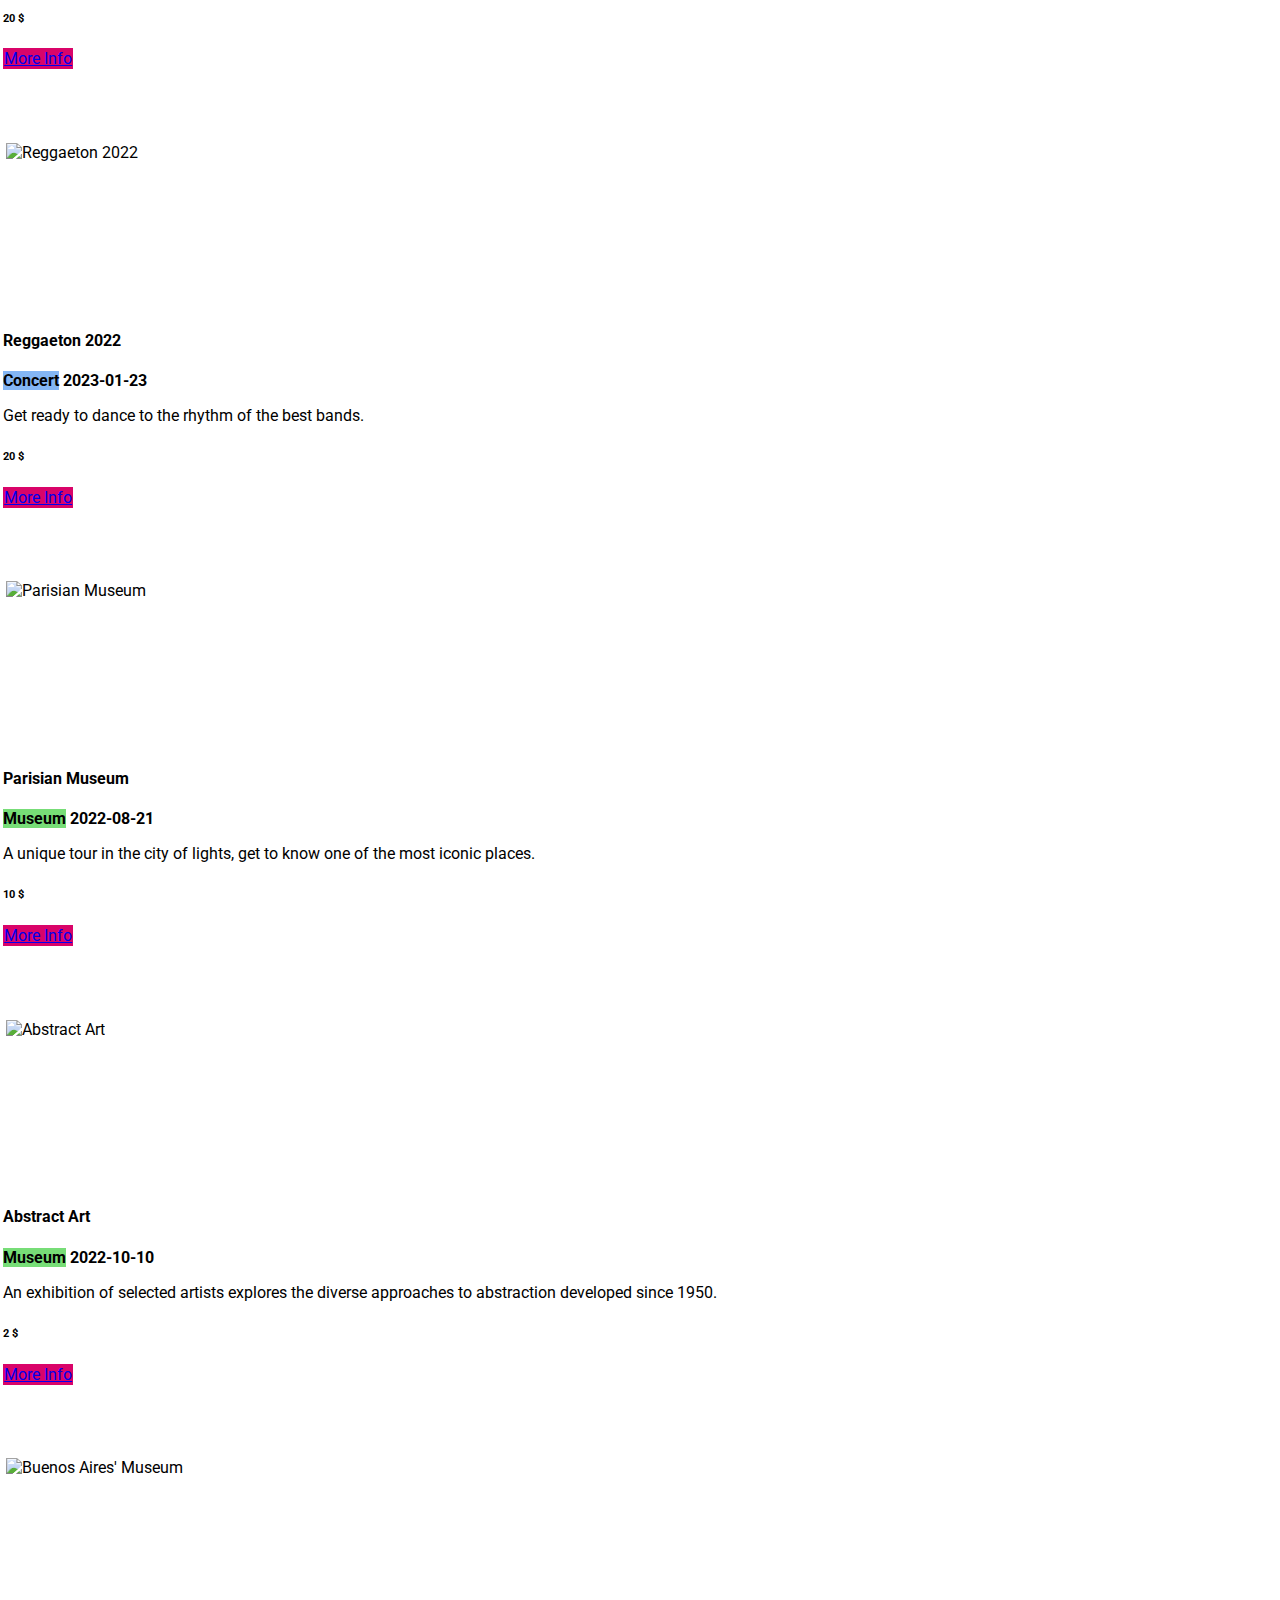
==== commit bdb3c81d: "random + modfinal" ====
--- a/index.html
+++ b/index.html
@@ -13,11 +13,10 @@
     integrity="sha384-iYQeCzEYFbKjA/T2uDLTpkwGzCiq6soy8tYaI1GyVh/UjpbCx/TYkiZhlZB6+fzT" crossorigin="anonymous">
   <link rel="stylesheet" href="https://cdn.jsdelivr.net/npm/bootstrap-icons@1.10.3/font/bootstrap-icons.css">
   <link rel="stylesheet" href="./assets/css/style.css">
-
 </head>
 
-<body onload="VolcarDatos()">
-  <header>
+<body onload="allDate()">
+  <header class="mb-3">
     <!-- place navbar here -->
     <div class="container   ">
       <div class="row justify-content-start align-items-center d-flex ">
@@ -108,61 +107,70 @@
       </div>
     </div>
   </header>
-  <main >
+
+  <main class="container">
     <!-- buscador -->
-    <div class="container mb-5 mt-5 d-flex  justify-content-center border bg-light p-3 shadow">
+    <div class="container  mb-3 d-flex  justify-content-center border bg-light  shadow pe-0 ps-0 pb-1 pt-1">
       <div class="row  d-flex align-items-center">
-        <form class=" d-flex align-items-center  ">
-          <div class="form-check form-check-inline">
-            <input class="form-check-input" type="checkbox" value="" id="checkbox1" name="checkbox1">
-            <label class="form-check-label" for="checkbox1">
-              Food Fair
-            </label>
-          </div>
-          <div class="form-check form-check-inline">
-            <input class="form-check-input" type="checkbox" value="" id="checkbox2" name="checkbox2">
-            <label class="form-check-label" for="checkbox2">
-              Museum Tour
-            </label>
-          </div>
-          <div class="form-check form-check-inline">
-            <input class="form-check-input" type="checkbox" value="" id="checkbox3" name="checkbox3">
-            <label class="form-check-label" for="checkbox3">
-              Costume Party
-            </label>
-          </div>
-          <div class="form-check form-check-inline">
-            <input class="form-check-input" type="checkbox" value="" id="checkbox4" name="checkbox4">
-            <label class="form-check-label" for="checkbox4">
-              Music Concert
-            </label>
-          </div>
-          <div class="form-check form-check-inline">
-            <input class="form-check-input" type="checkbox" value="" id="checkbox5" name="checkbox5">
-            <label class="form-check-label" for="checkbox5">
-              Race
-            </label>
-          </div>
-          <div class="form-check form-check-inline">
-            <input class="form-check-input" type="checkbox" value="" id="checkbox6" name="checkbox5">
-            <label class="form-check-label" for="checkbox5">
-              Book Exchange
-            </label>
-          </div>
-          <div class="form-check form-check-inline">
-            <input class="form-check-input" type="checkbox" value="" id="checkbox7" name="checkbox5">
-            <label class="form-check-label" for="checkbox5">
-              Cinema
-            </label>
-          </div>
-          <div class="form-check-inline">
-            <input type="search" id="form1" class="form-control" placeholder="search" />
-          </div>
-          <div class="form-check-inline">
-            <button type="button" class="btn btn-primary">
-              <i class="bi bi-search"></i>
-            </button>
-          </div>
+        <form class=" d-flex align-items-center p-0 ">
+          <div class="d-flex align-items-center pe-2">
+            <div class="form-check form-check-inline d-flex align-items-center  me-2">
+              <input class="form-check-input me-1 mb-1 " type="checkbox" value="" id="checkbox1" name="checkbox1">
+              <label class="form-check-label" for="checkbox1">
+                Food Fair
+              </label>
+            </div>
+            <div class="form-check form-check-inline d-flex align-items-center me-2">
+              <input class="form-check-input me-1 mb-1 " type="checkbox" value="" id="checkbox2" name="checkbox2">
+              <label class="form-check-label" for="checkbox2">
+                Museum Tour
+              </label>
+            </div>
+            <div class="form-check form-check-inline d-flex align-items-center me-2">
+              <input class="form-check-input me-1 mb-1 " type="checkbox" value="" id="checkbox3" name="checkbox3">
+              <label class="form-check-label" for="checkbox3">
+                Costume Party
+              </label>
+            </div>
+            <div class="form-check form-check-inline d-flex align-items-center me-2">
+              <input class="form-check-input me-1 mb-1 " type="checkbox" value="" id="checkbox4" name="checkbox4">
+              <label class="form-check-label" for="checkbox4">
+                Music Concert
+              </label>
+            </div>
+            <div class="form-check form-check-inline d-flex align-items-center me-2">
+              <input class="form-check-input me-1 mb-1 " type="checkbox" value="" id="checkbox5" name="checkbox5">
+              <label class="form-check-label" for="checkbox5">
+                Race
+              </label>
+            </div>
+            <div class="form-check form-check-inline d-flex align-items-center me-2 ">
+              <input class="form-check-input me-1 mb-1 " type="checkbox" value="" id="checkbox6" name="checkbox5">
+              <label class="form-check-label" for="checkbox5">
+                Book Exchange
+              </label>
+            </div>
+            <div class="form-check form-check-inline d-flex align-items-center me-2 border-1 border-dark">
+              <input class="form-check-input  me-1 mb-1" type="checkbox" value="" id="checkbox7" name="checkbox5">
+              <label class="form-check-label" for="checkbox5">
+                Cinema
+              </label>
+            </div>
+
+          </div>
+
+          <div class="search  d-flex ps-5 ">
+            <div class="form-check-inline  me-1">
+              <input type="search" id="form1" class="form-control" placeholder="search" />
+            </div>
+            <div class="form-check-inline  m-0">
+              <button type="button" class="btn btn-primary  m-0">
+                <i class="bi bi-search"></i>
+              </button>
+            </div>
+
+          </div>
+
         </form>
       </div>
     </div>
@@ -173,7 +181,6 @@
     <div class="container ">
       <div class="row justify-content-center align-items-center g-2 d-flex row-card "   id="rows">
 
-        
       </div>
     </div>
   </main>
@@ -183,9 +190,9 @@
       <div class="row justify-content-center align-items-center g-2  d-flex d-inline">
         <div class="col">
           <div class="social   d-inline ">
-            <a href="http://instagram.com"><i class="bi bi-instagram"></i></a>  
-             <a href="http://instagram.com"><i class="bi bi-facebook"></i></a>  
-             <a href="http://instagram.com"><i class="bi bi-whatsapp"></i></a>  
+            <a href="http://instagram.com"><i class="bi bi-instagram"></i></a>
+             <a href="http://instagram.com"><i class="bi bi-facebook"></i></a>
+             <a href="http://instagram.com"><i class="bi bi-whatsapp"></i></a>
           </div>
       </div>
       <div class="col"></div>
@@ -194,11 +201,10 @@
     </div>
   </footer>
   <!-- Bootstrap JavaScript Libraries -->
-  <script src="./assets/js/card.js"></script>
+  <script src="./assets/js/index.js"></script>
   <script src="https://cdn.jsdelivr.net/npm/@popperjs/core@2.11.6/dist/umd/popper.min.js"
     integrity="sha384-oBqDVmMz9ATKxIep9tiCxS/Z9fNfEXiDAYTujMAeBAsjFuCZSmKbSSUnQlmh/jp3" crossorigin="anonymous">
     </script>
-
   <script src="https://cdn.jsdelivr.net/npm/bootstrap@5.2.1/dist/js/bootstrap.min.js"
     integrity="sha384-7VPbUDkoPSGFnVtYi0QogXtr74QeVeeIs99Qfg5YCF+TidwNdjvaKZX19NZ/e6oz" crossorigin="anonymous">
     </script>
--- a/assets/css/style.css
+++ b/assets/css/style.css
@@ -5,34 +5,36 @@
     margin-right: 0px;
     font-family: 'Roboto';
 }
-
 .logo{
-    width: 250px;
+    width: 15em;
     height: auto;
 }
 .price{
     flex-grow: 1;
 align-self: center;
 }
- 
 .card{
-    min-height: 490px;
+    min-height: 27em;
     padding: 0.2em;
-
 }
 .row-card{
     align-content: flex-start;
 }
 .box-img{
-    width: 14em;
-height: 10em;
+    width: 100%;
+height: 10.2em;
 margin-right: auto;
 margin-left: auto;
 padding: .2em;
+background-size: 50em,50em;
 }
+.card-img-top{
+    object-fit:contain;
+    max-height: 10em;
+  }
 .w-100{
     background-image: linear-gradient(to bottom, #1c1c1c, #343434, #4d4d4d, #686868, #848484);
-height: 10em;
+    height: 10em;
 }
 #carousel1{
     box-shadow: 0 1.5rem 1rem rgb(0, 0, 0)  ;
@@ -48,16 +50,14 @@
     font-size: 1em;
     color: #ffffff;
     border-radius: 0.3em;
-    background-color:#1c1c1c;    
-     
-
+    background-color:#1c1c1c;
 }
 .nav-link:hover{
     box-shadow: 0px 5px 4px 2px rgba(217,4,105,0.52);
     font-size: 1.02em;
     color: #ffffff;
  }
- 
+
 .btn-primary{
     background-color:#D90469;
     border: #D90469 solid 1px;
@@ -92,12 +92,11 @@
     background-color: #77dd77 !important;
     font-weight: 700;
  }
-.Costume{
+.Party{
     background-color: #fdfd96 !important;
     font-weight: 700;
-     
 }
-.Music{
+.Concert{
     background-color: #84b6f4 !important;
     font-weight: 700;
 }
@@ -105,11 +104,27 @@
     background-color: #fdcae1 !important;
     font-weight: 700;
 }
-.Book{
+.Books{
     background-color: #ff6961 !important;
     font-weight: 700;
 }
 .Cinema{
     background-color: #e79eff !important;
     font-weight: 700;
-}+}
+.progress-bar{
+background-color: #D90469;
+}
+.box-img-datails{
+    width: 100%;
+    height: 100%;
+    margin-right: auto;
+    margin-left: auto;
+    padding: .2em;
+    background-size: 50em,50em;   
+
+}
+.card-img-left{
+    object-fit:contain;
+    width: 100%;
+ }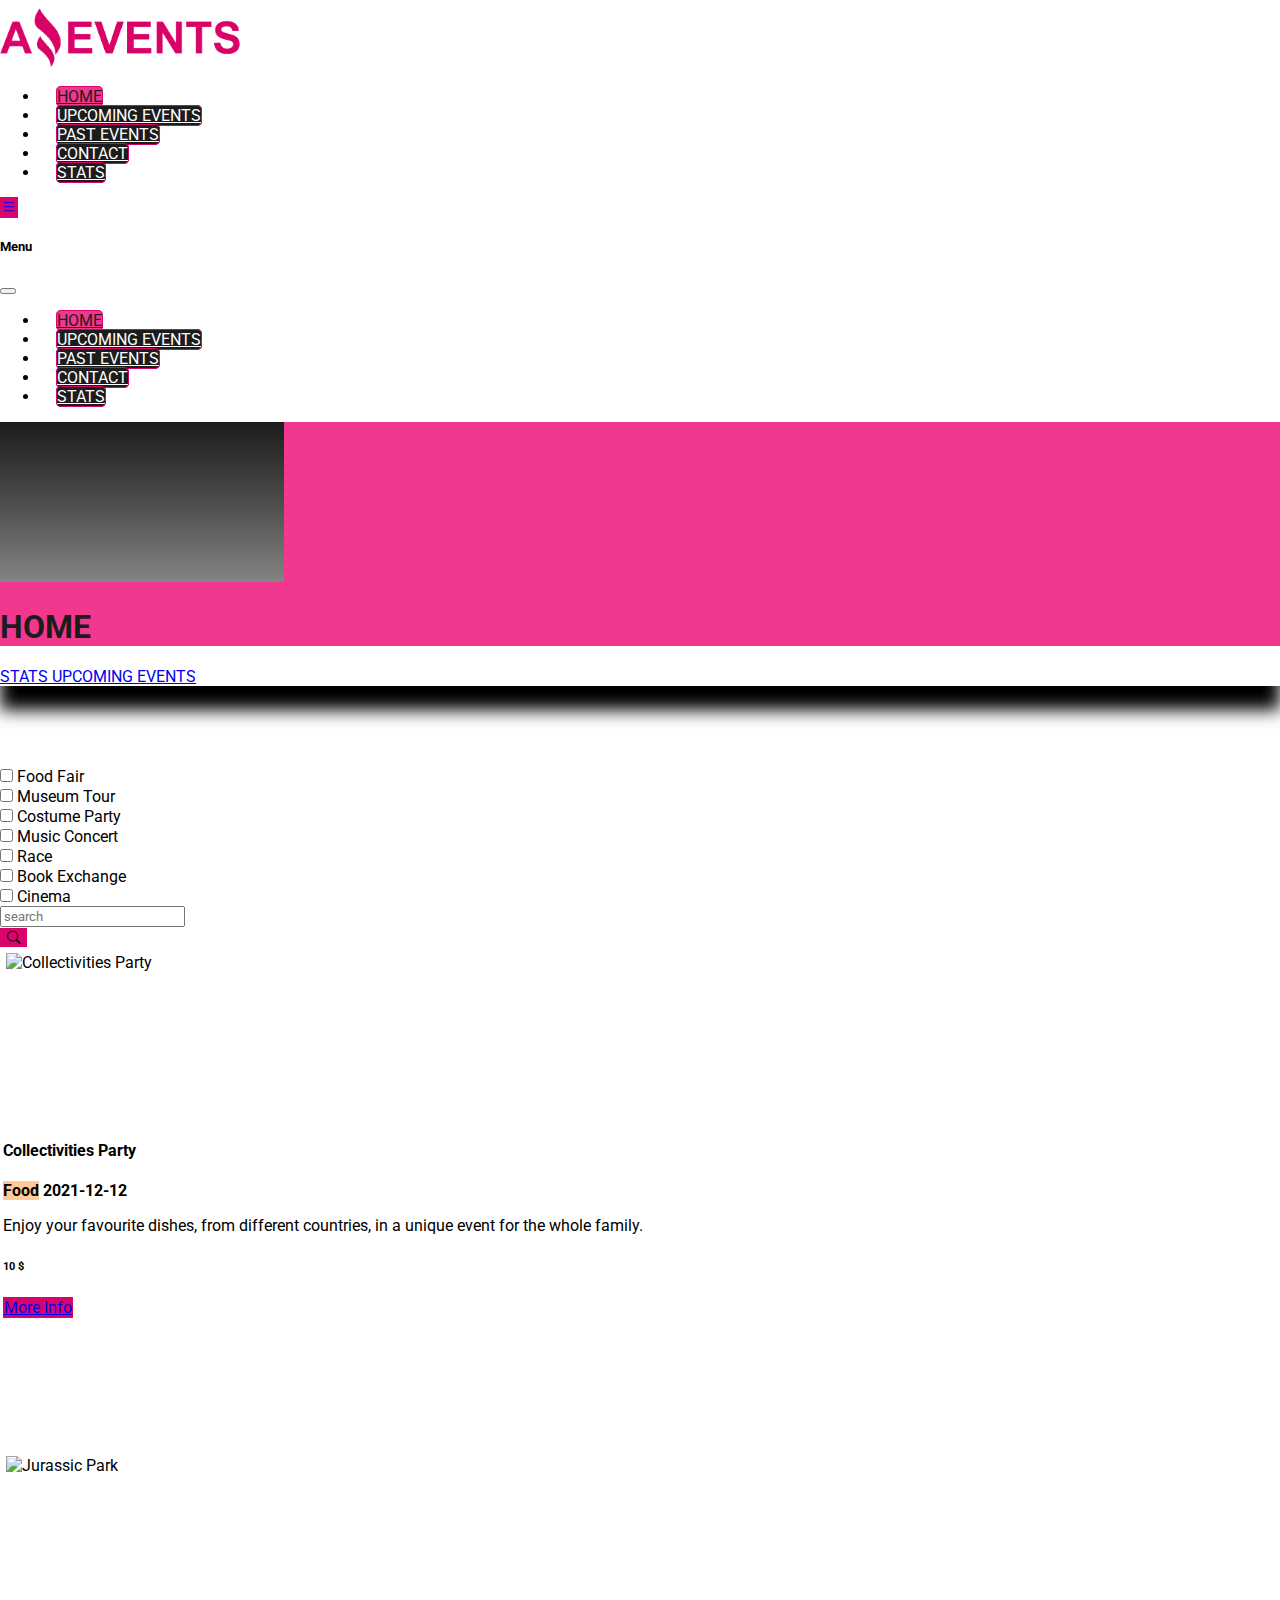
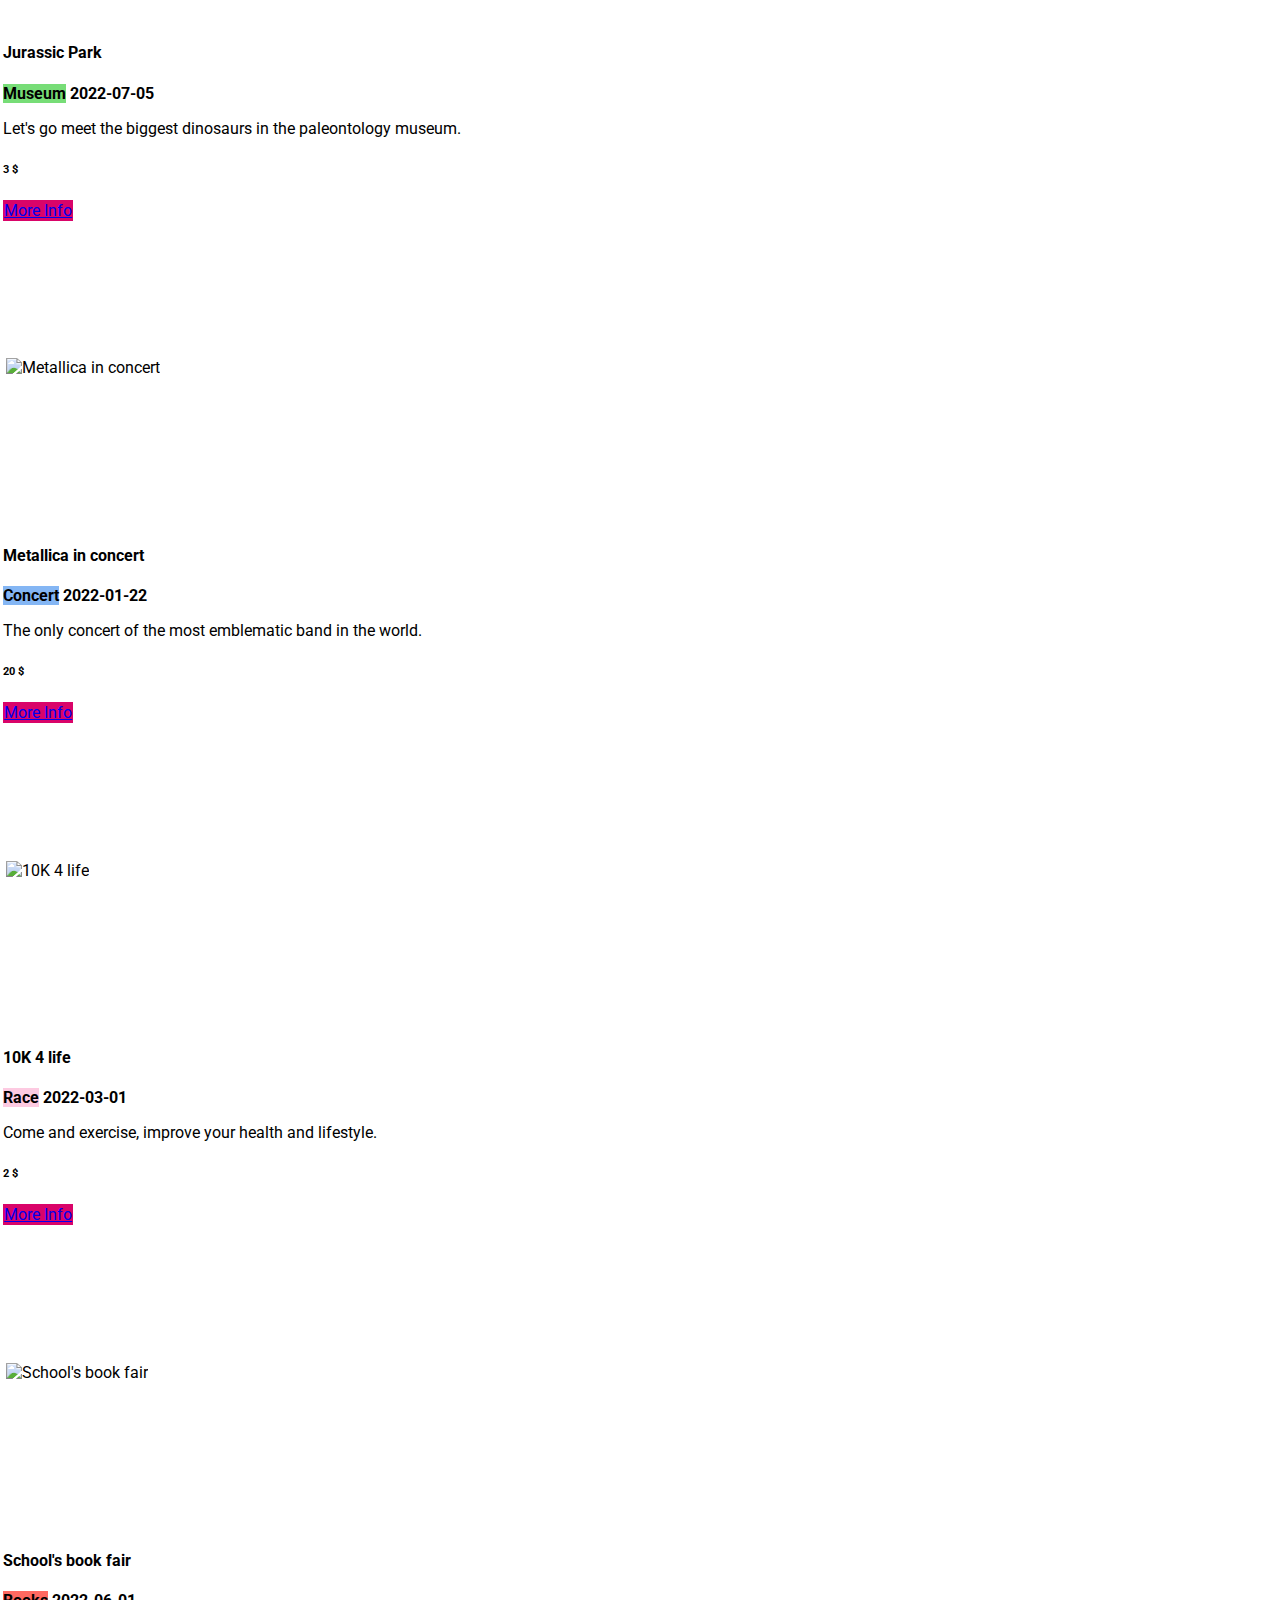
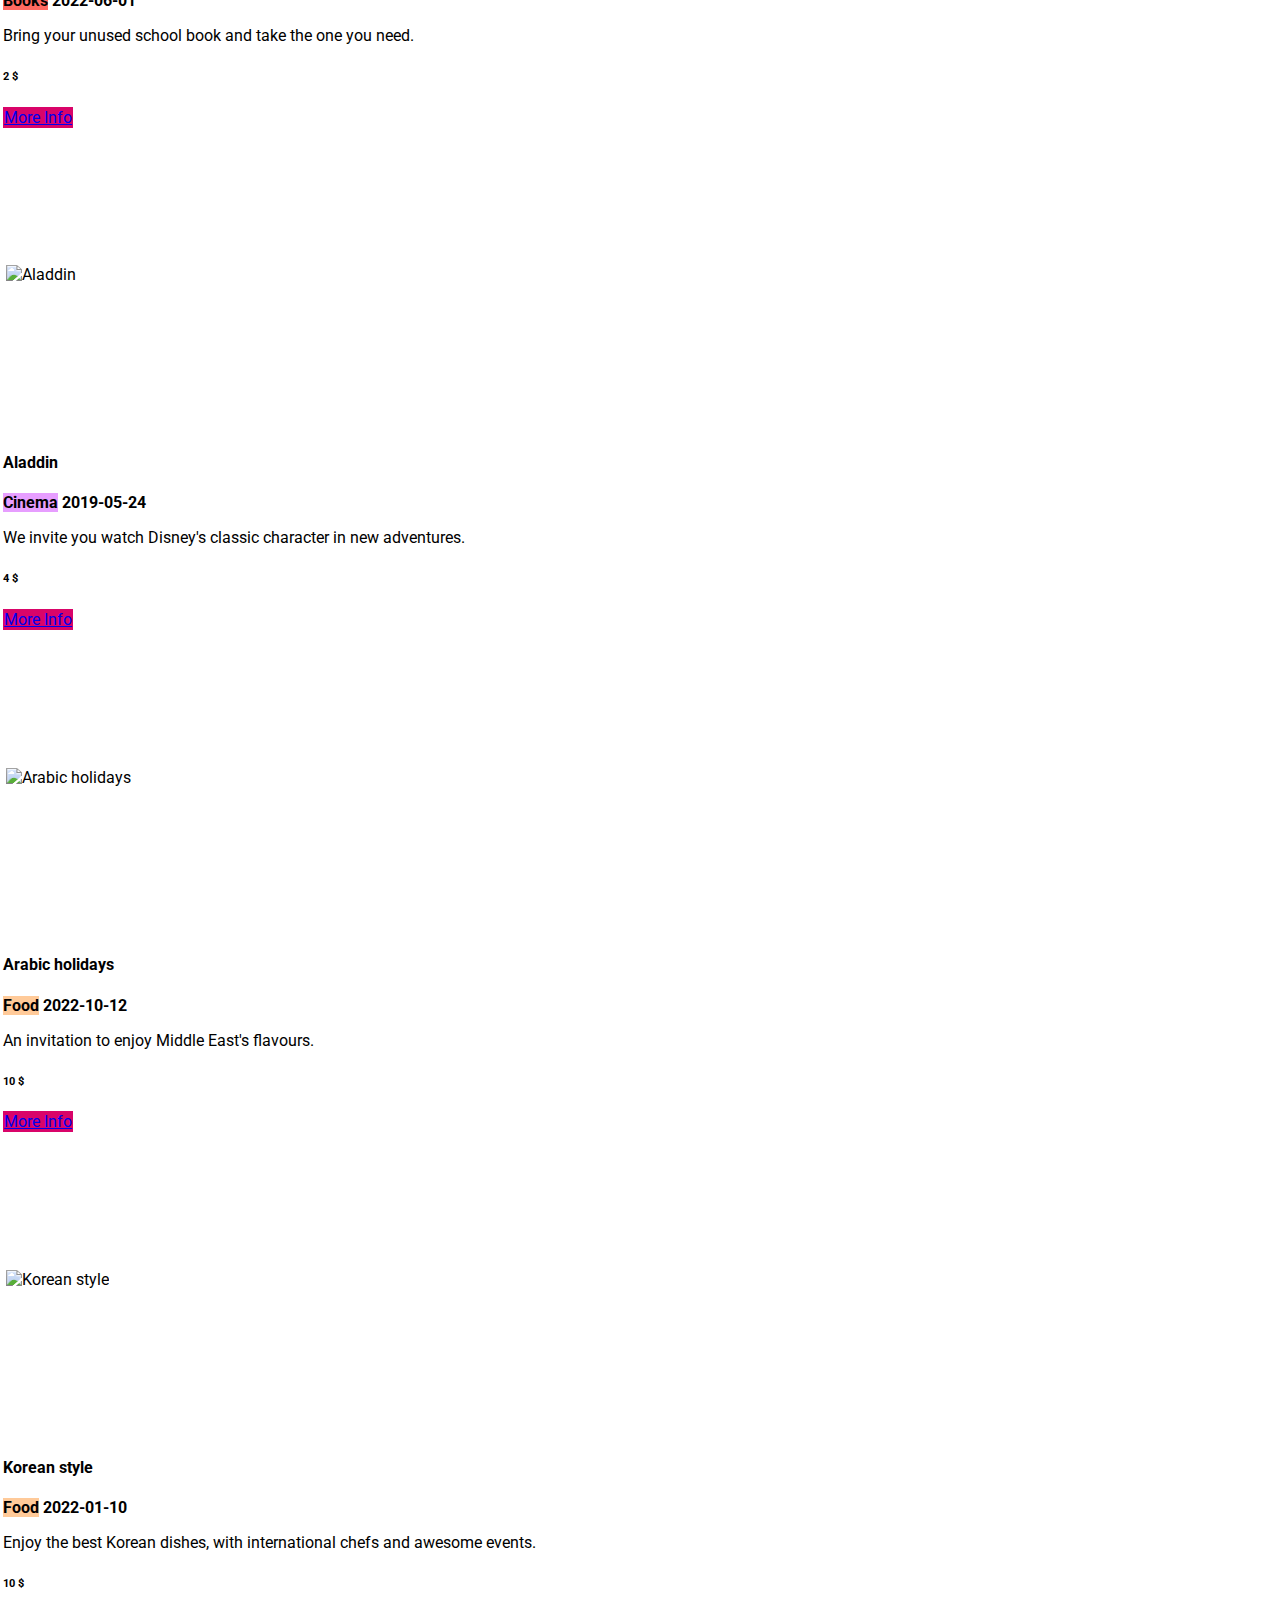
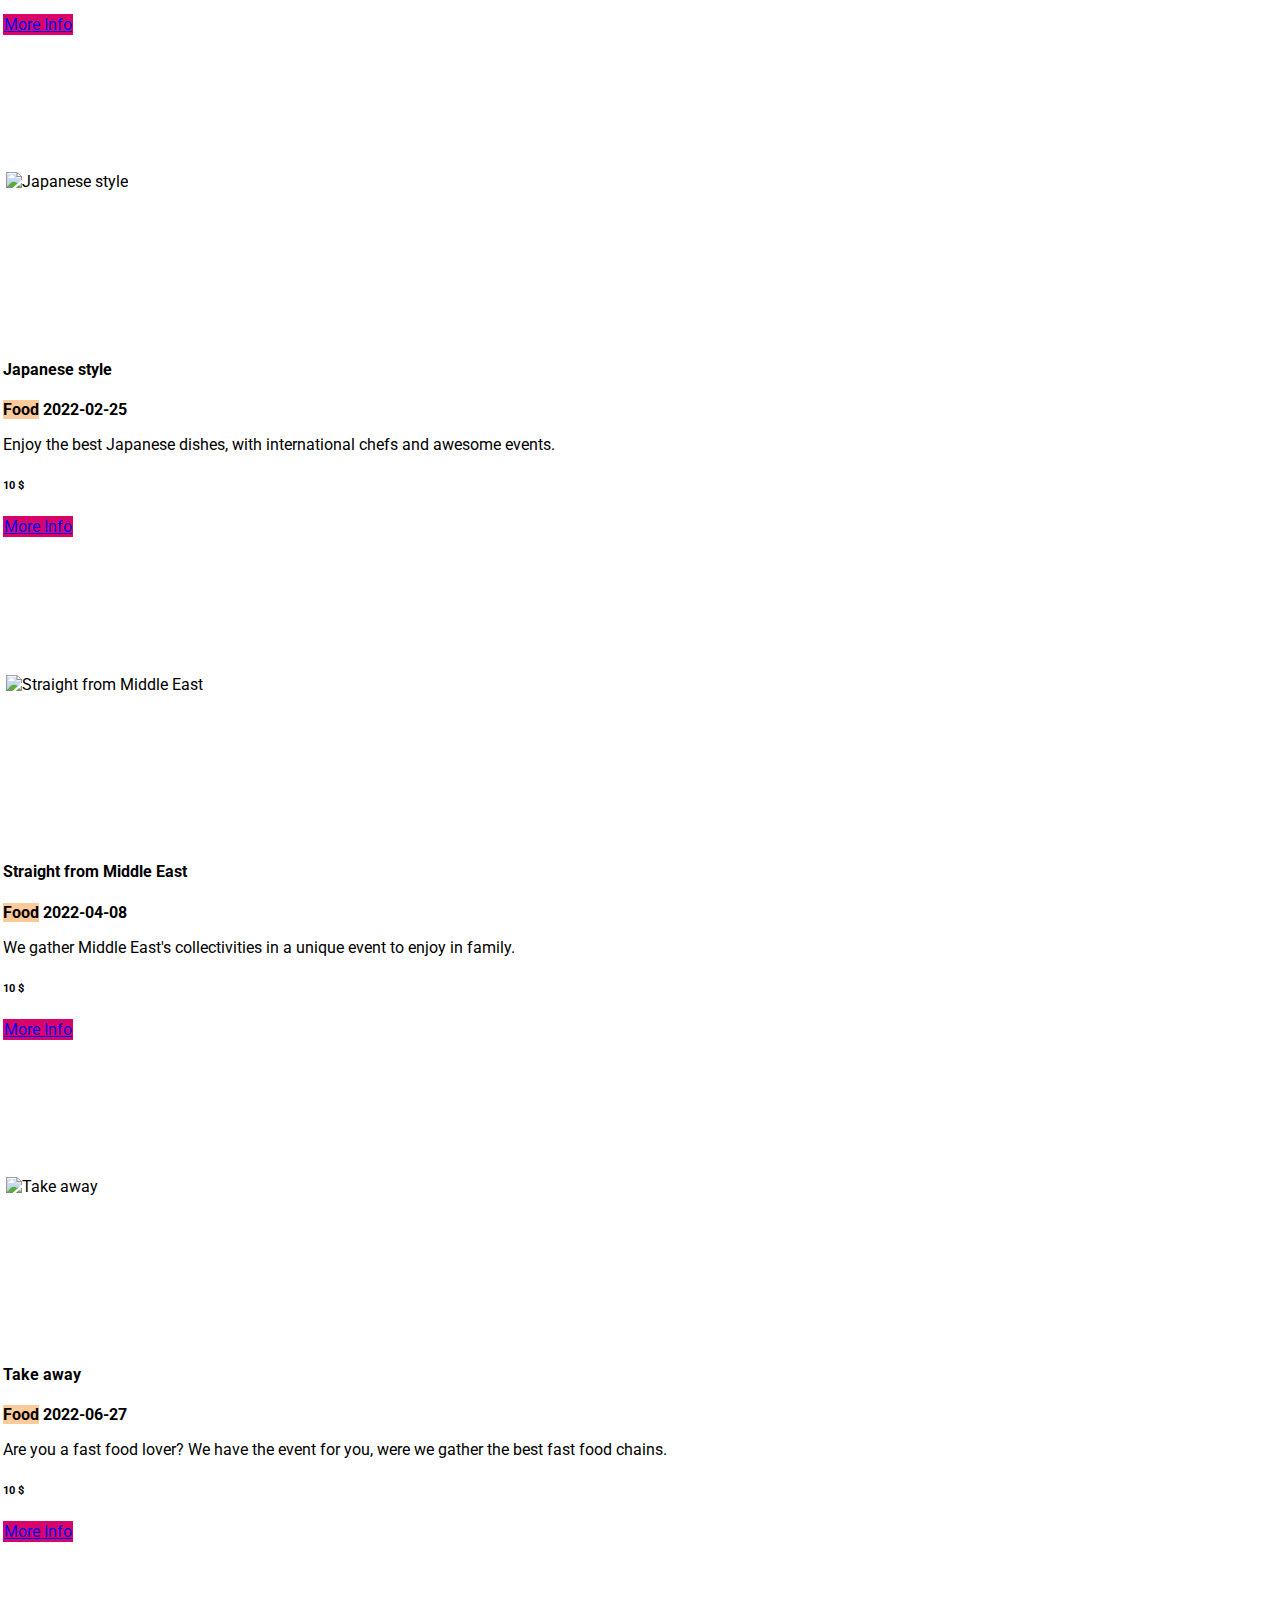
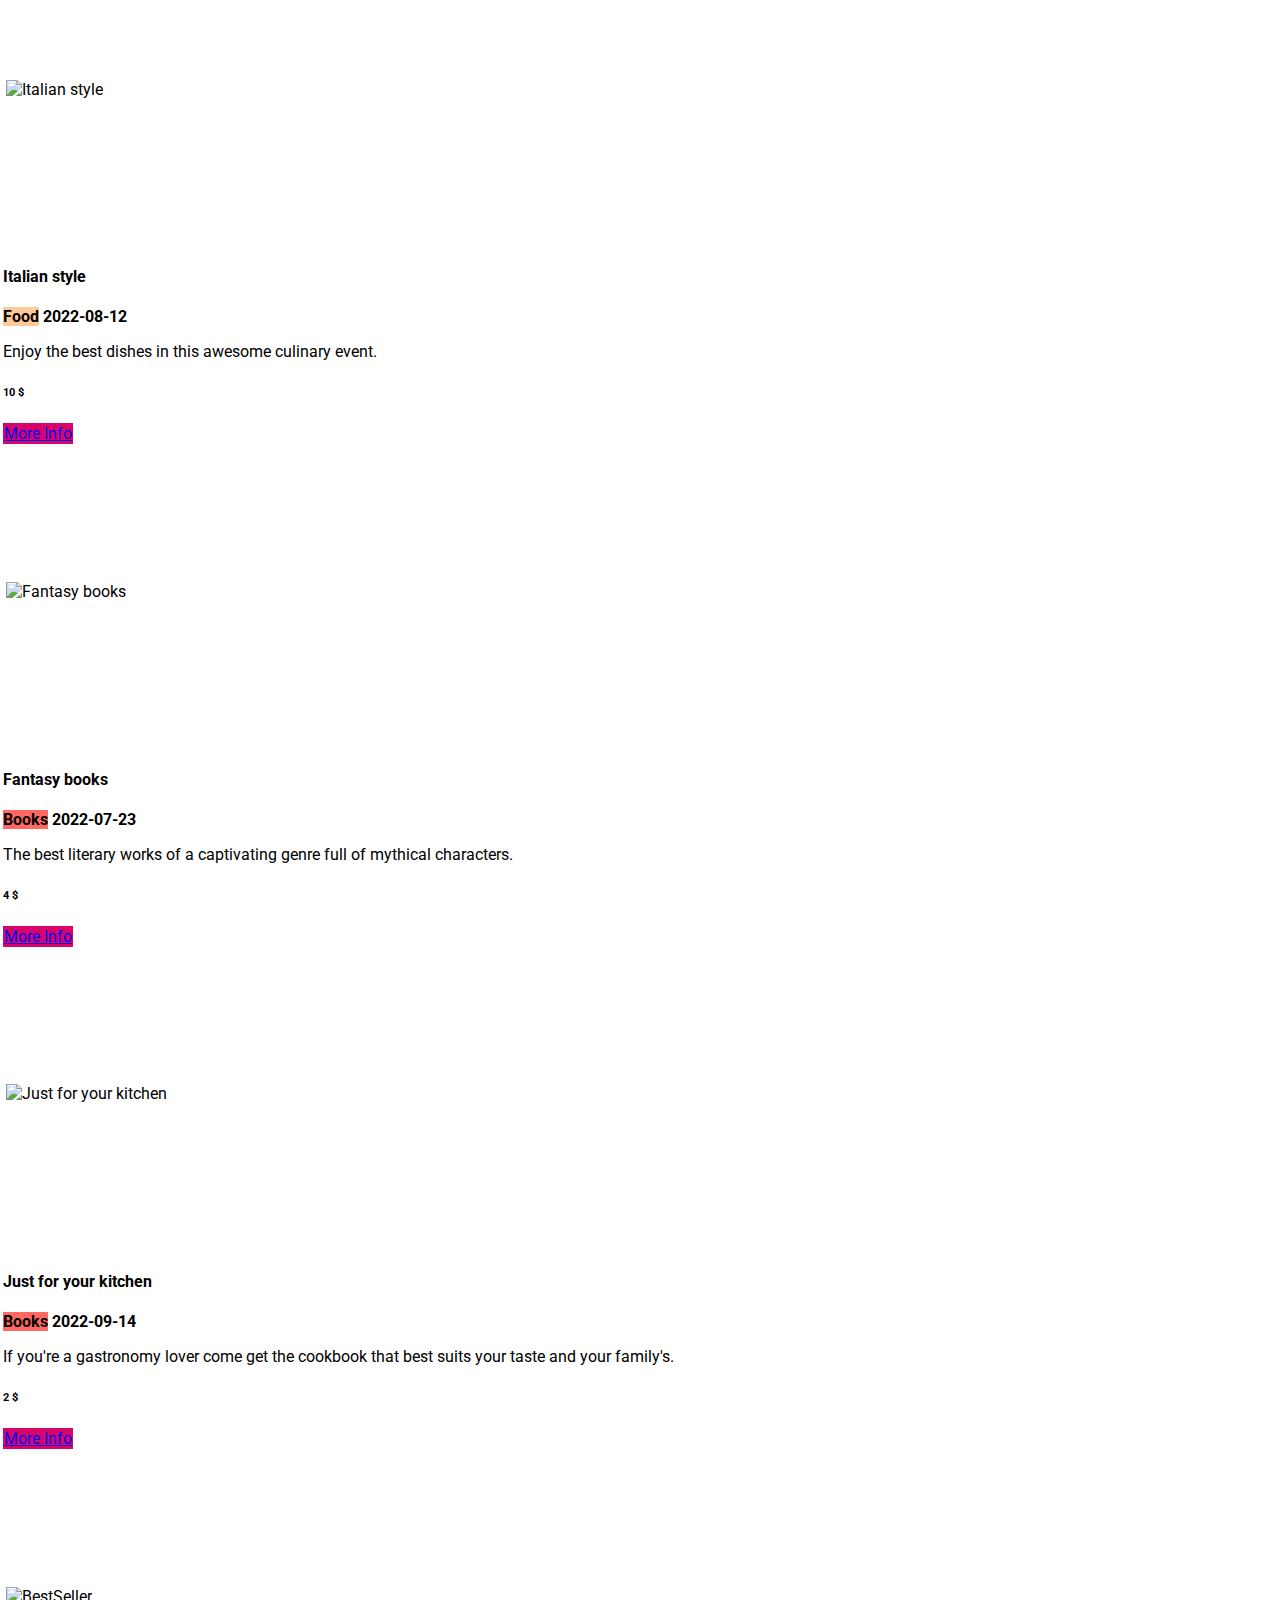
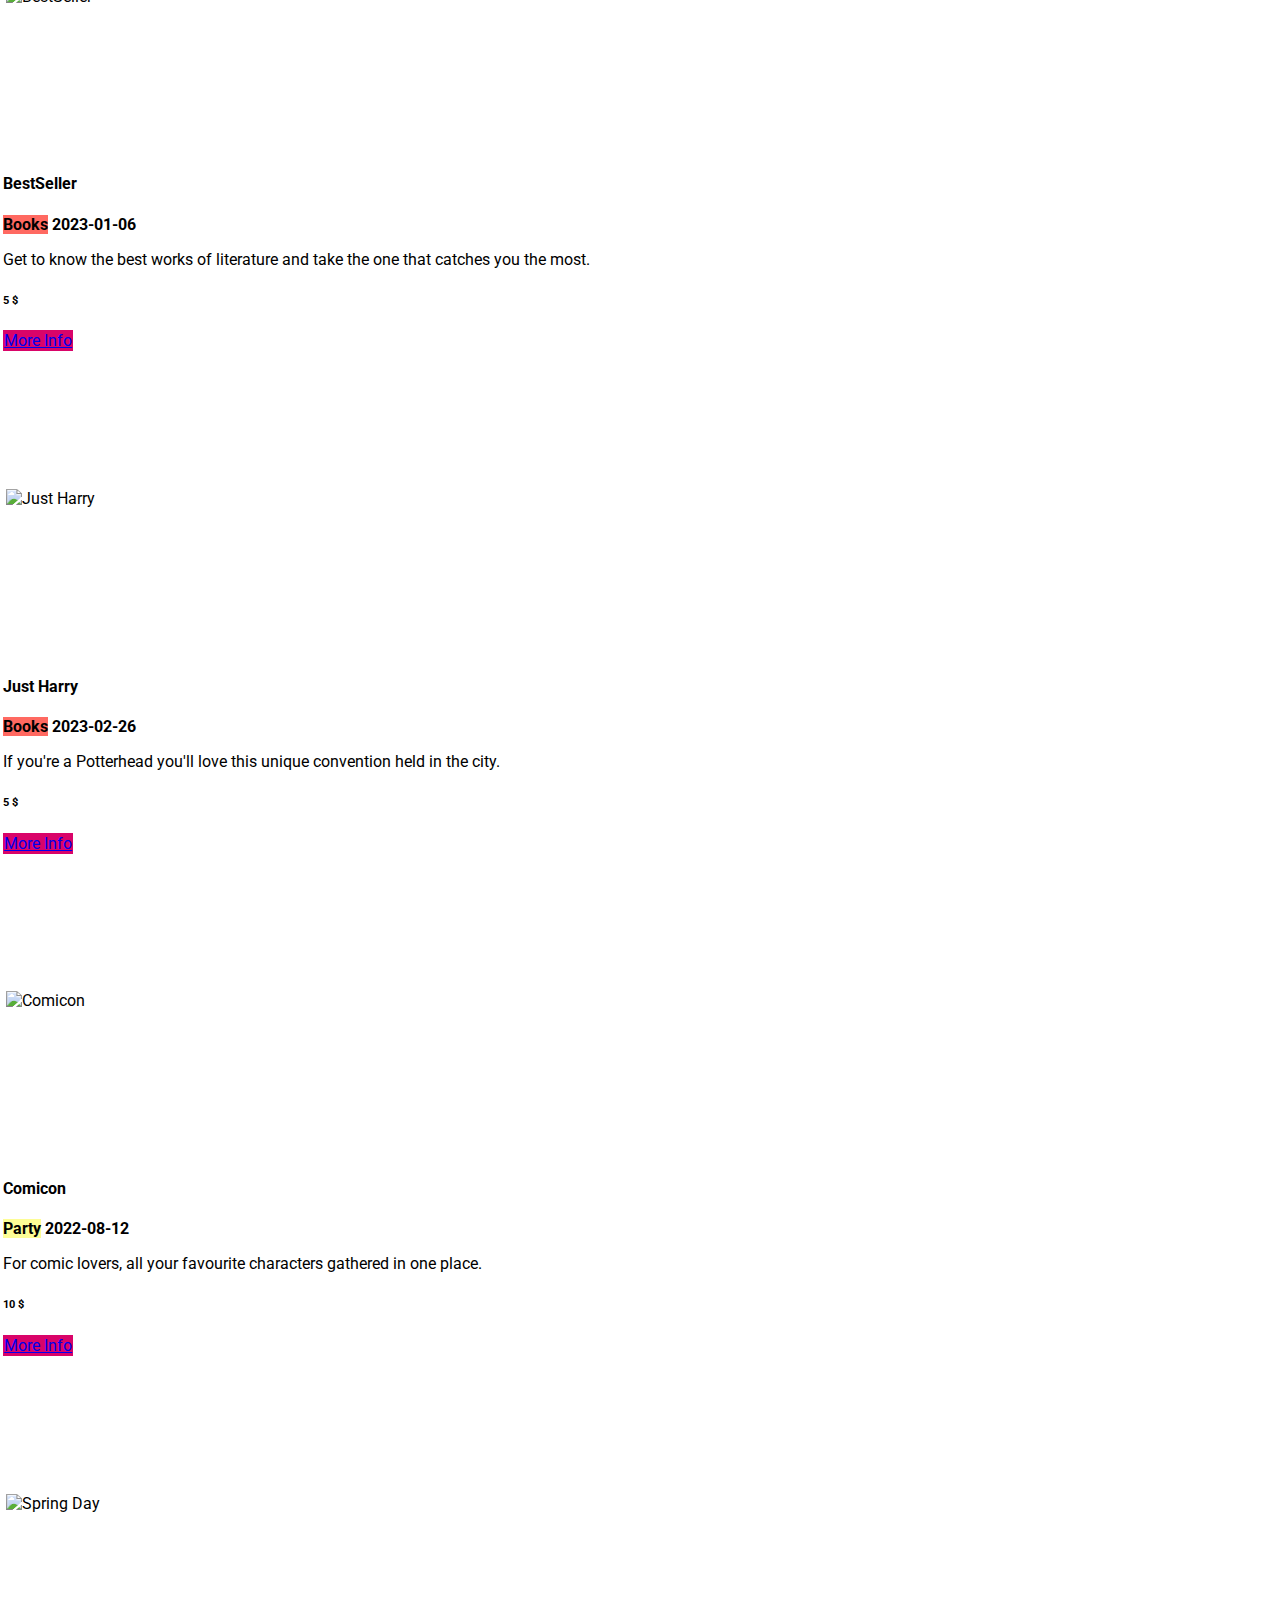
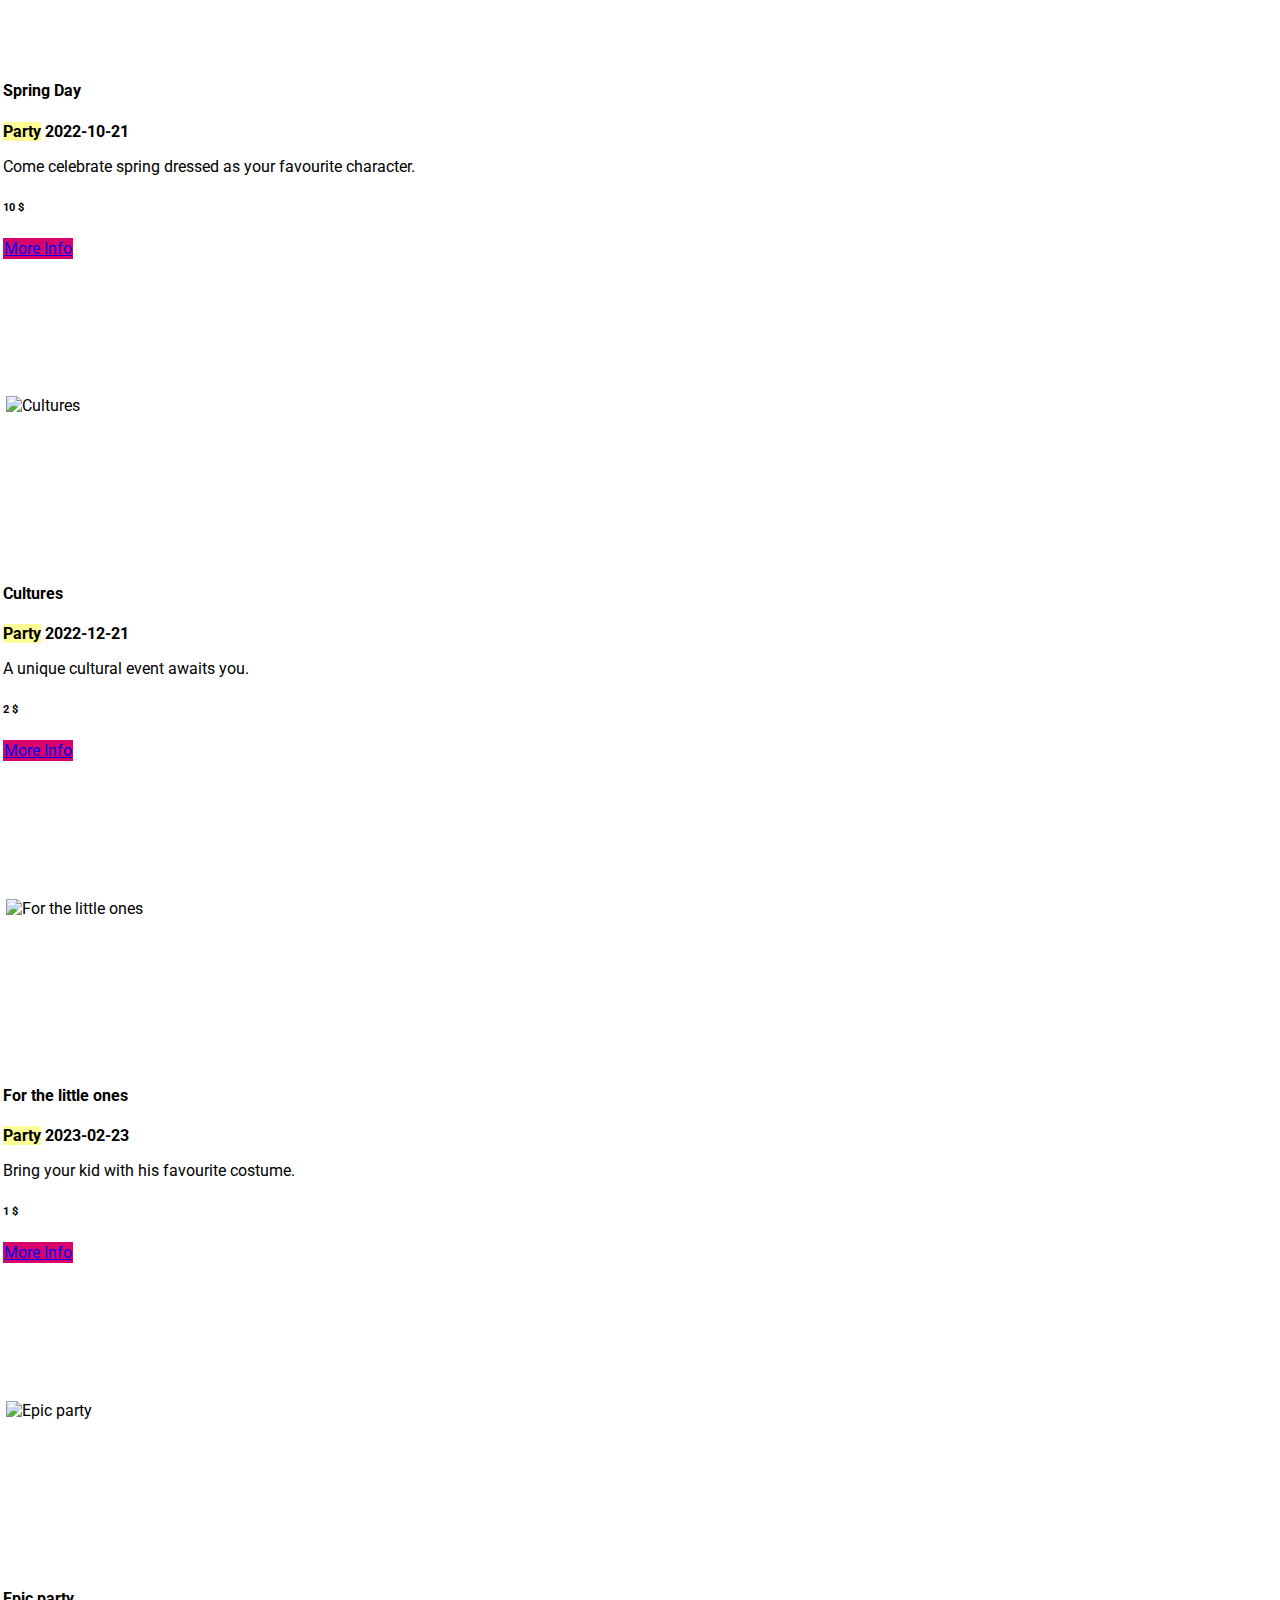
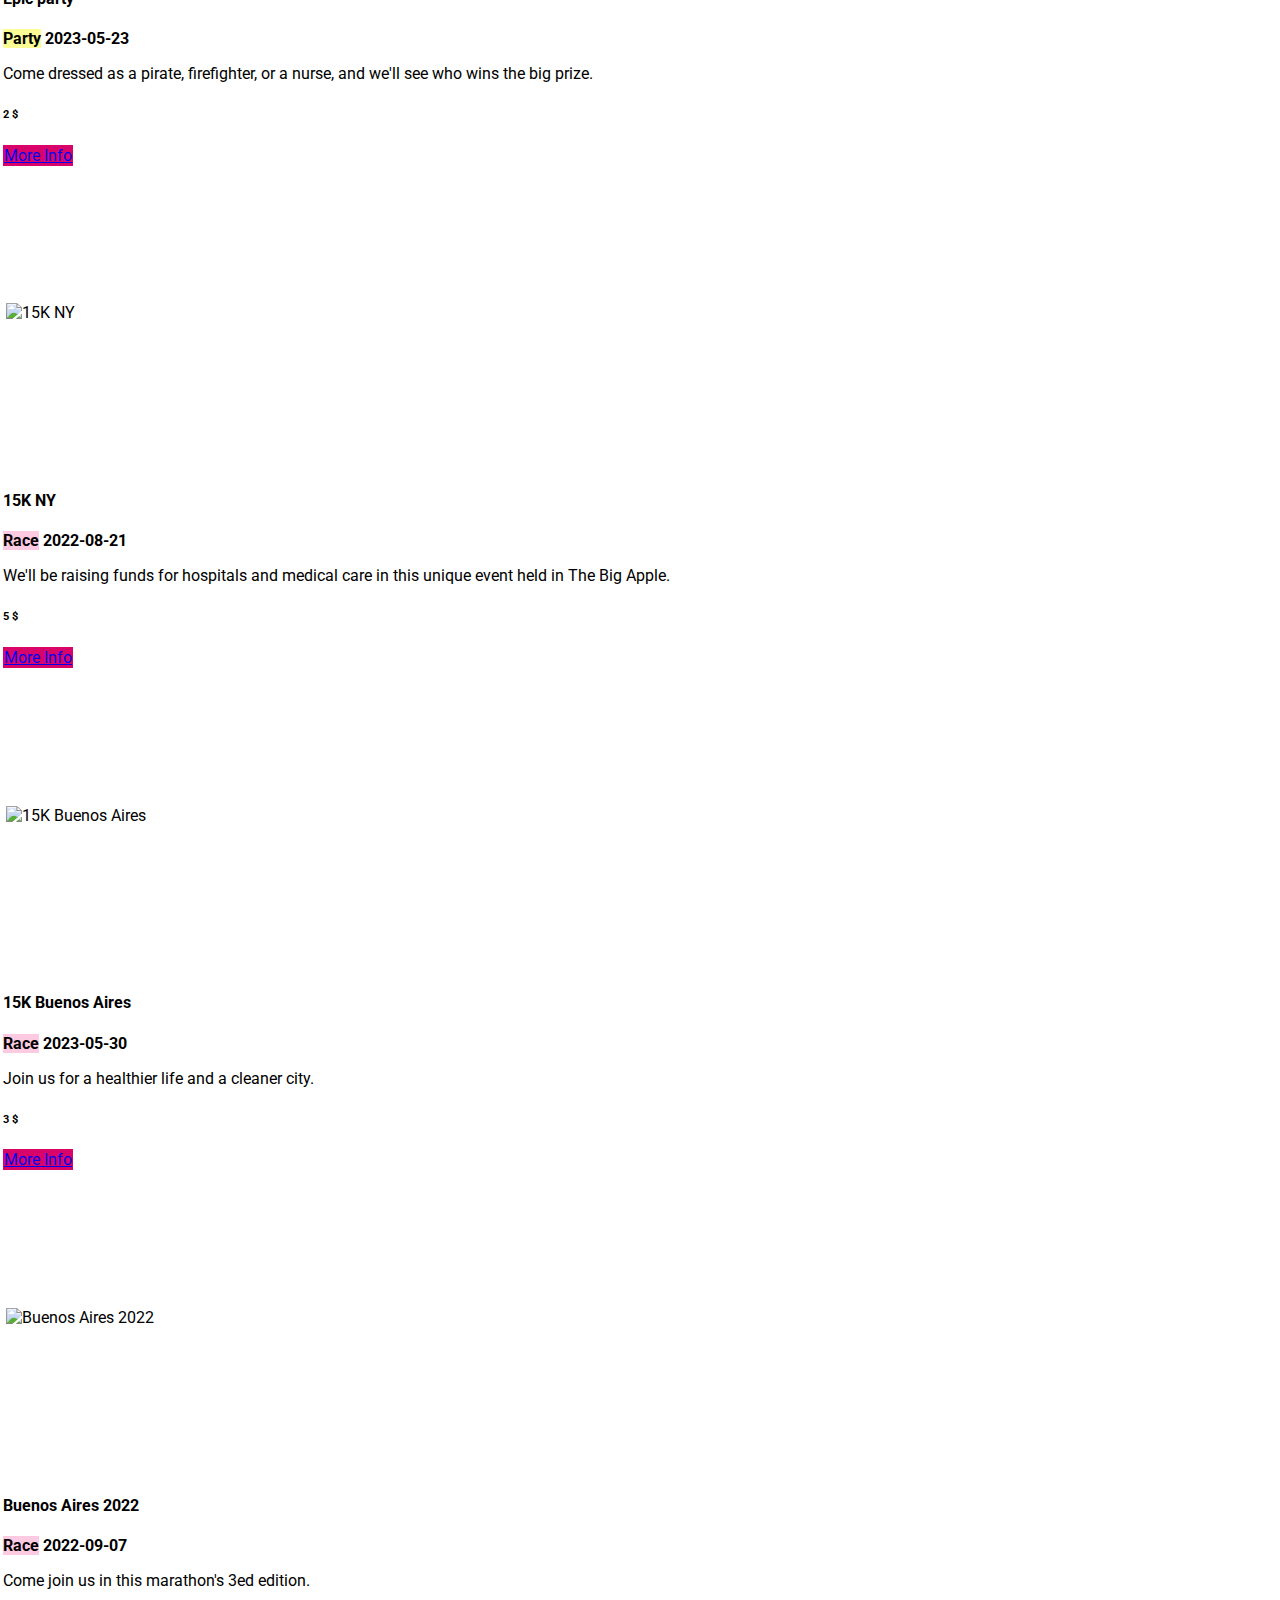
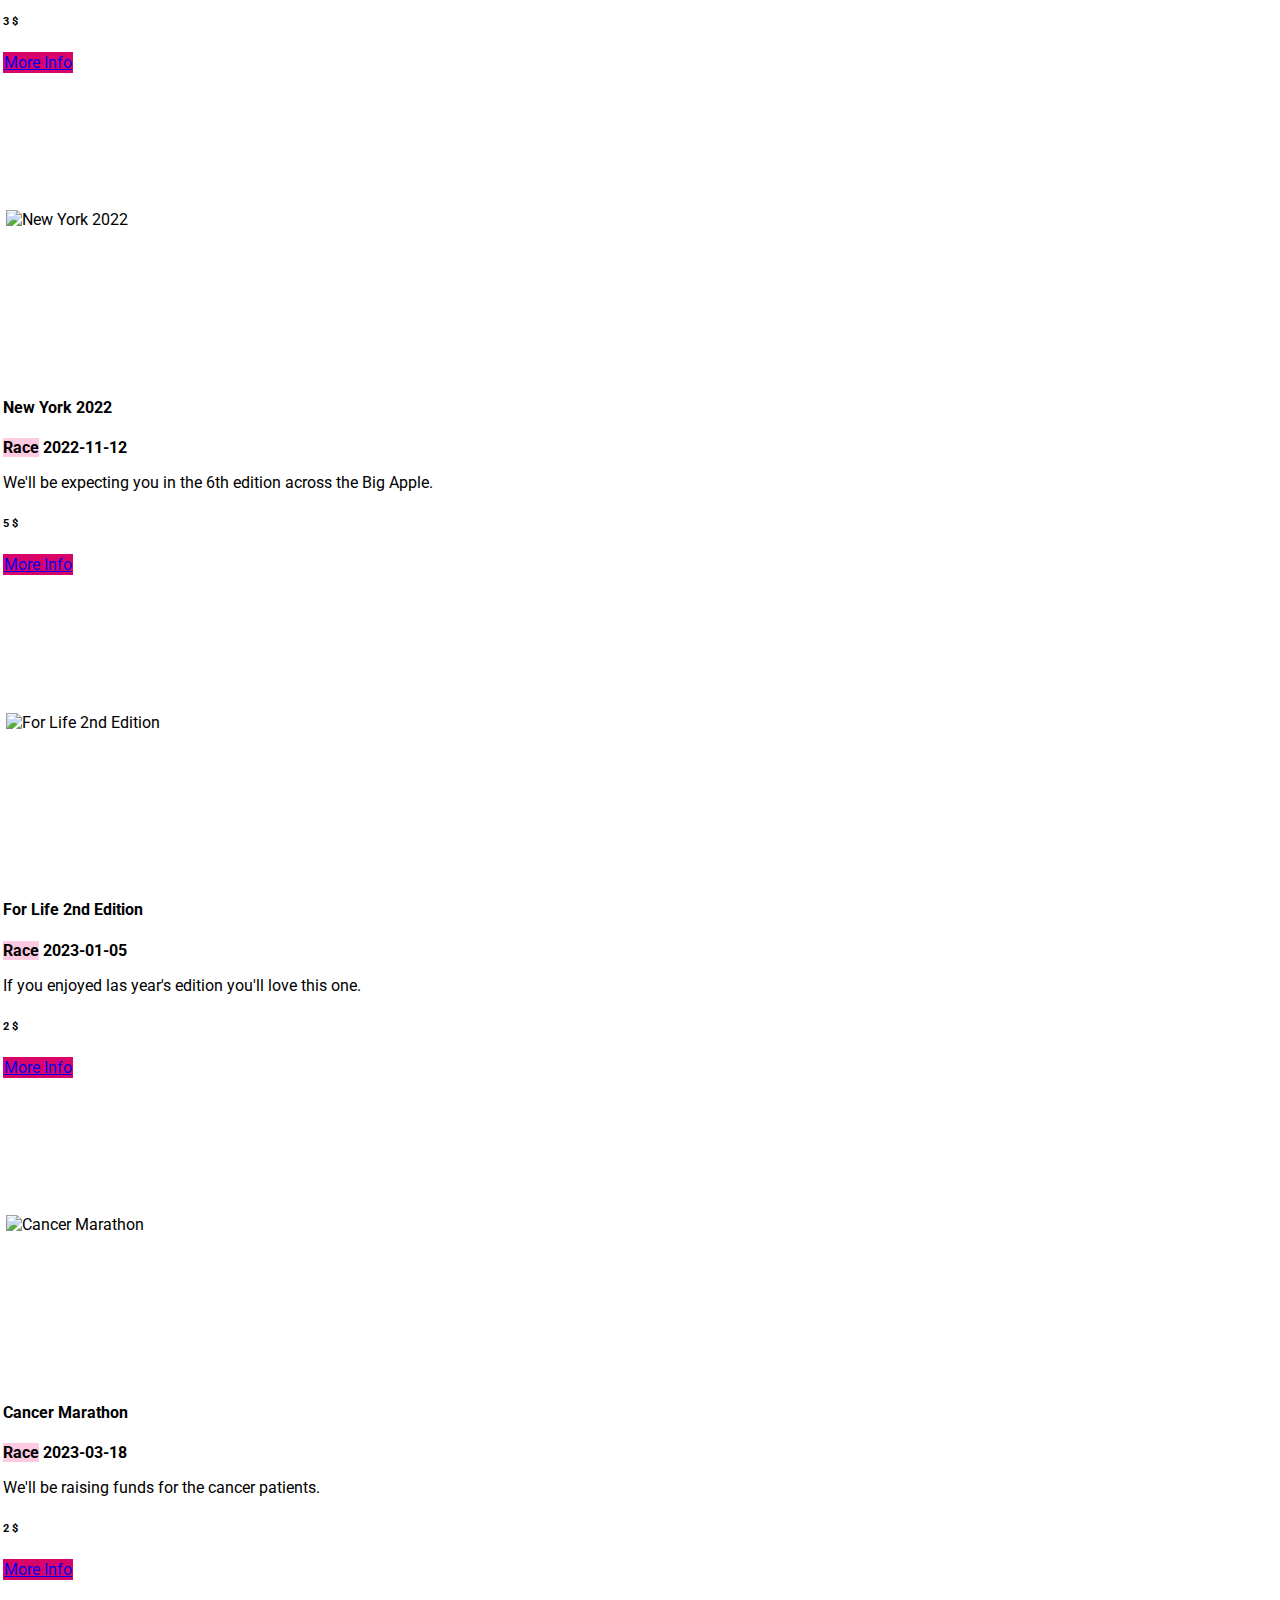
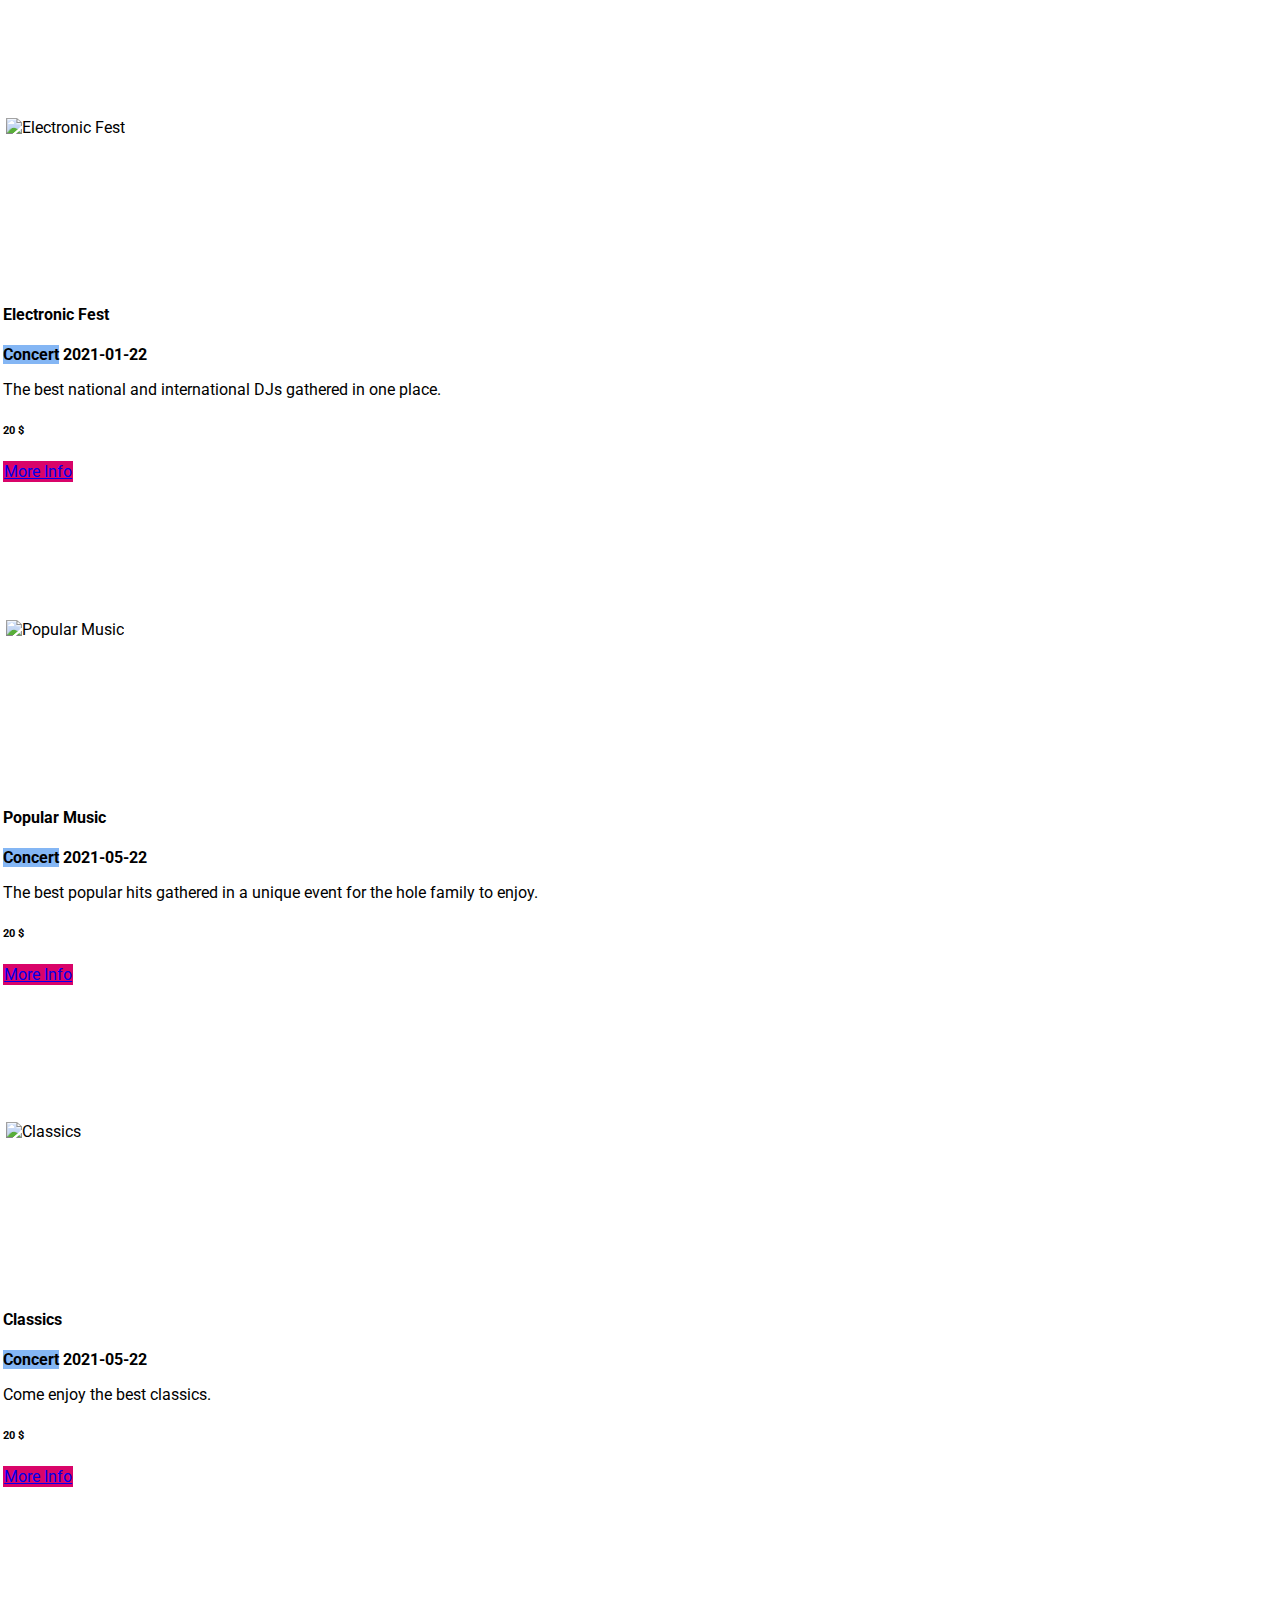
==== commit 3903cb84: "comienzo task3" ====
--- a/index.html
+++ b/index.html
@@ -165,7 +165,7 @@
             </div>
             <div class="form-check-inline  m-0">
               <button type="button" class="btn btn-primary  m-0">
-                <i class="bi bi-search"></i>
+                <i class="bi bi-search" onclick="filter()"></i>
               </button>
             </div>
 
--- a/assets/css/style.css
+++ b/assets/css/style.css
@@ -14,7 +14,7 @@
 align-self: center;
 }
 .card{
-    min-height: 27em;
+    min-height: 31em;
     padding: 0.2em;
 }
 .row-card{
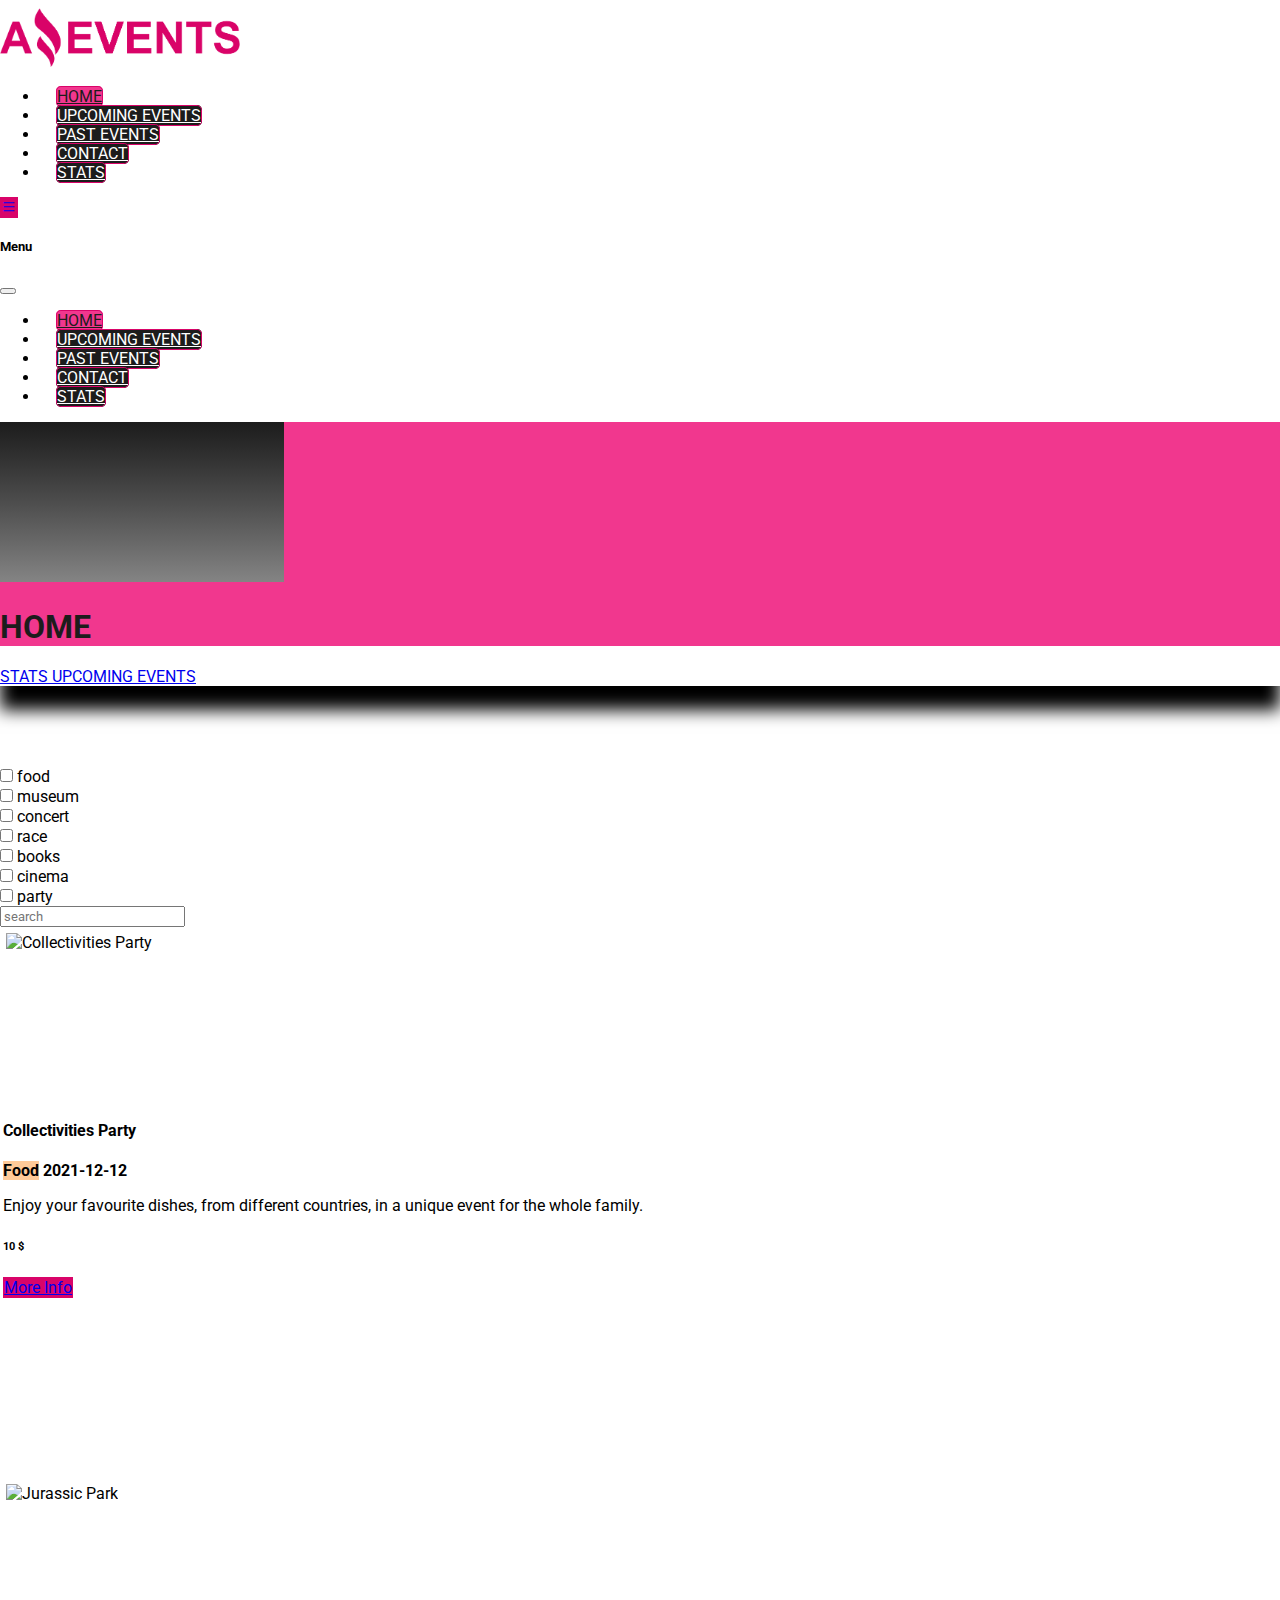
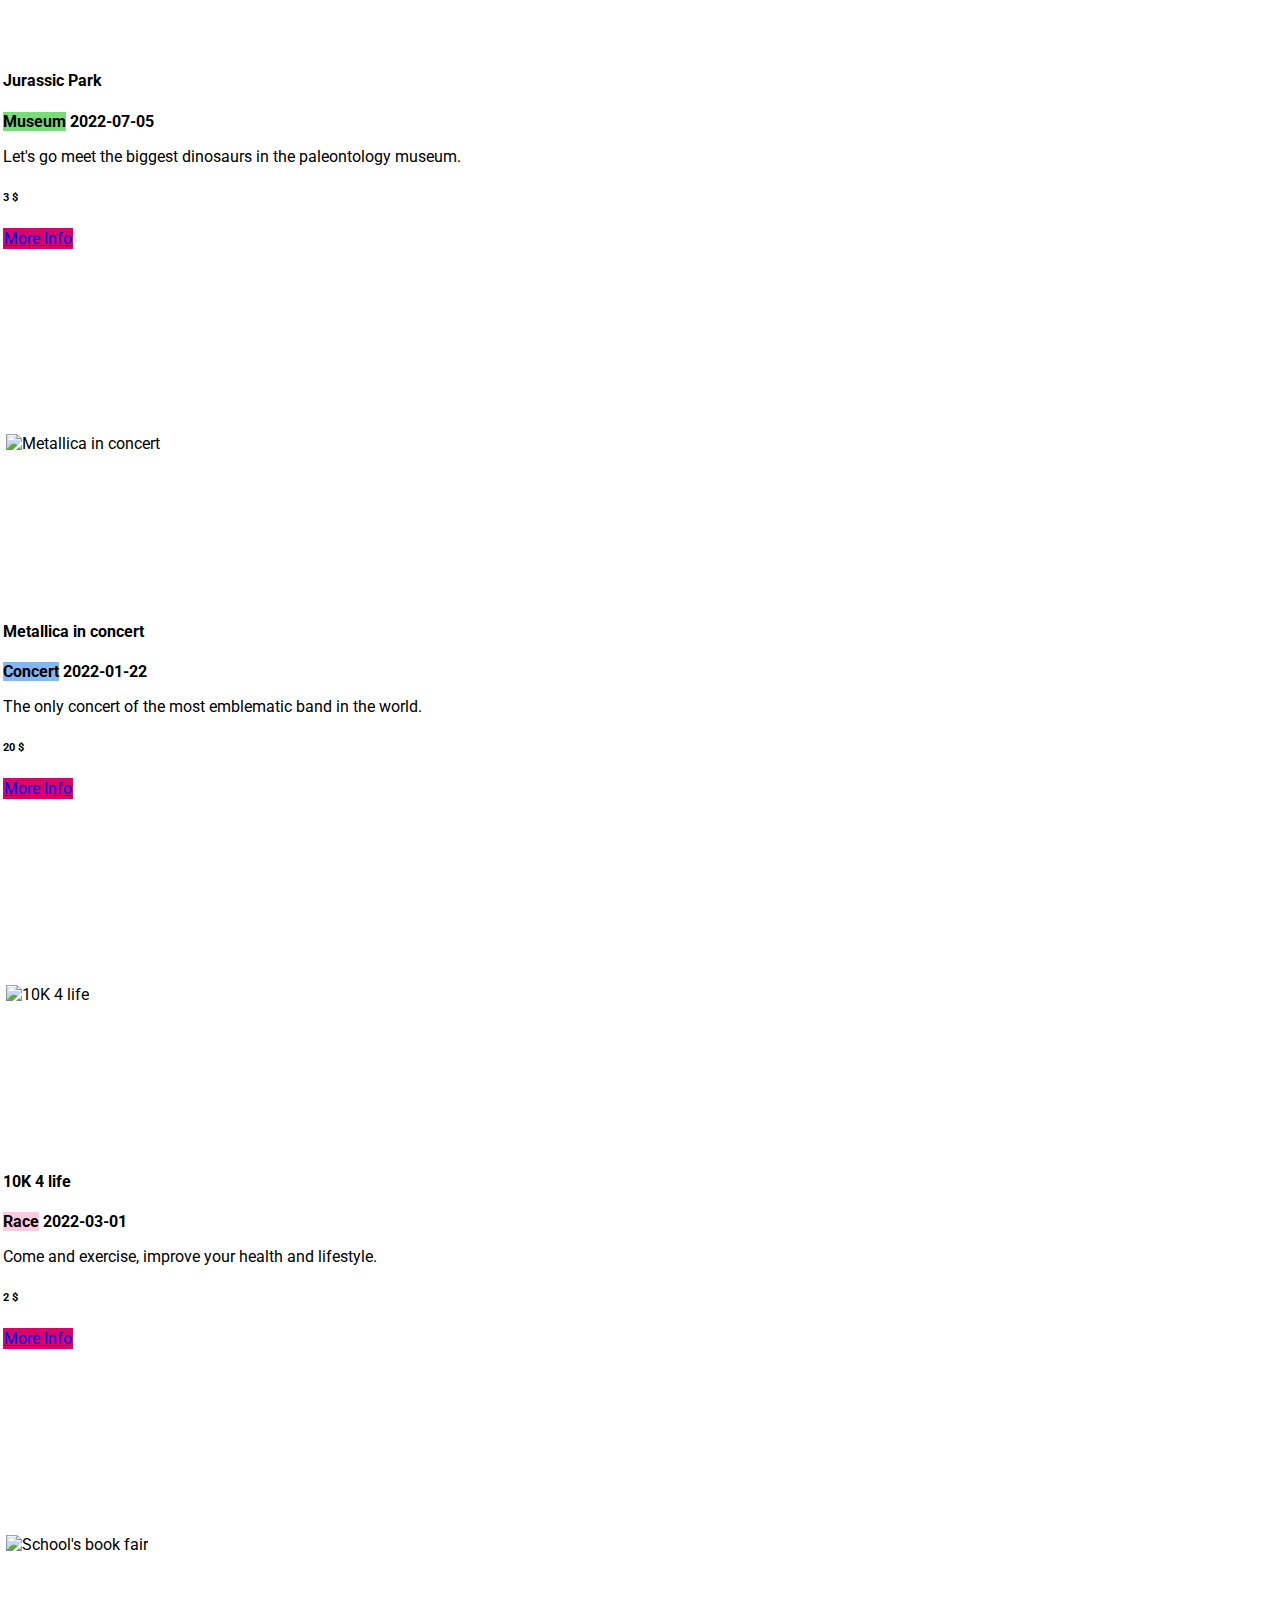
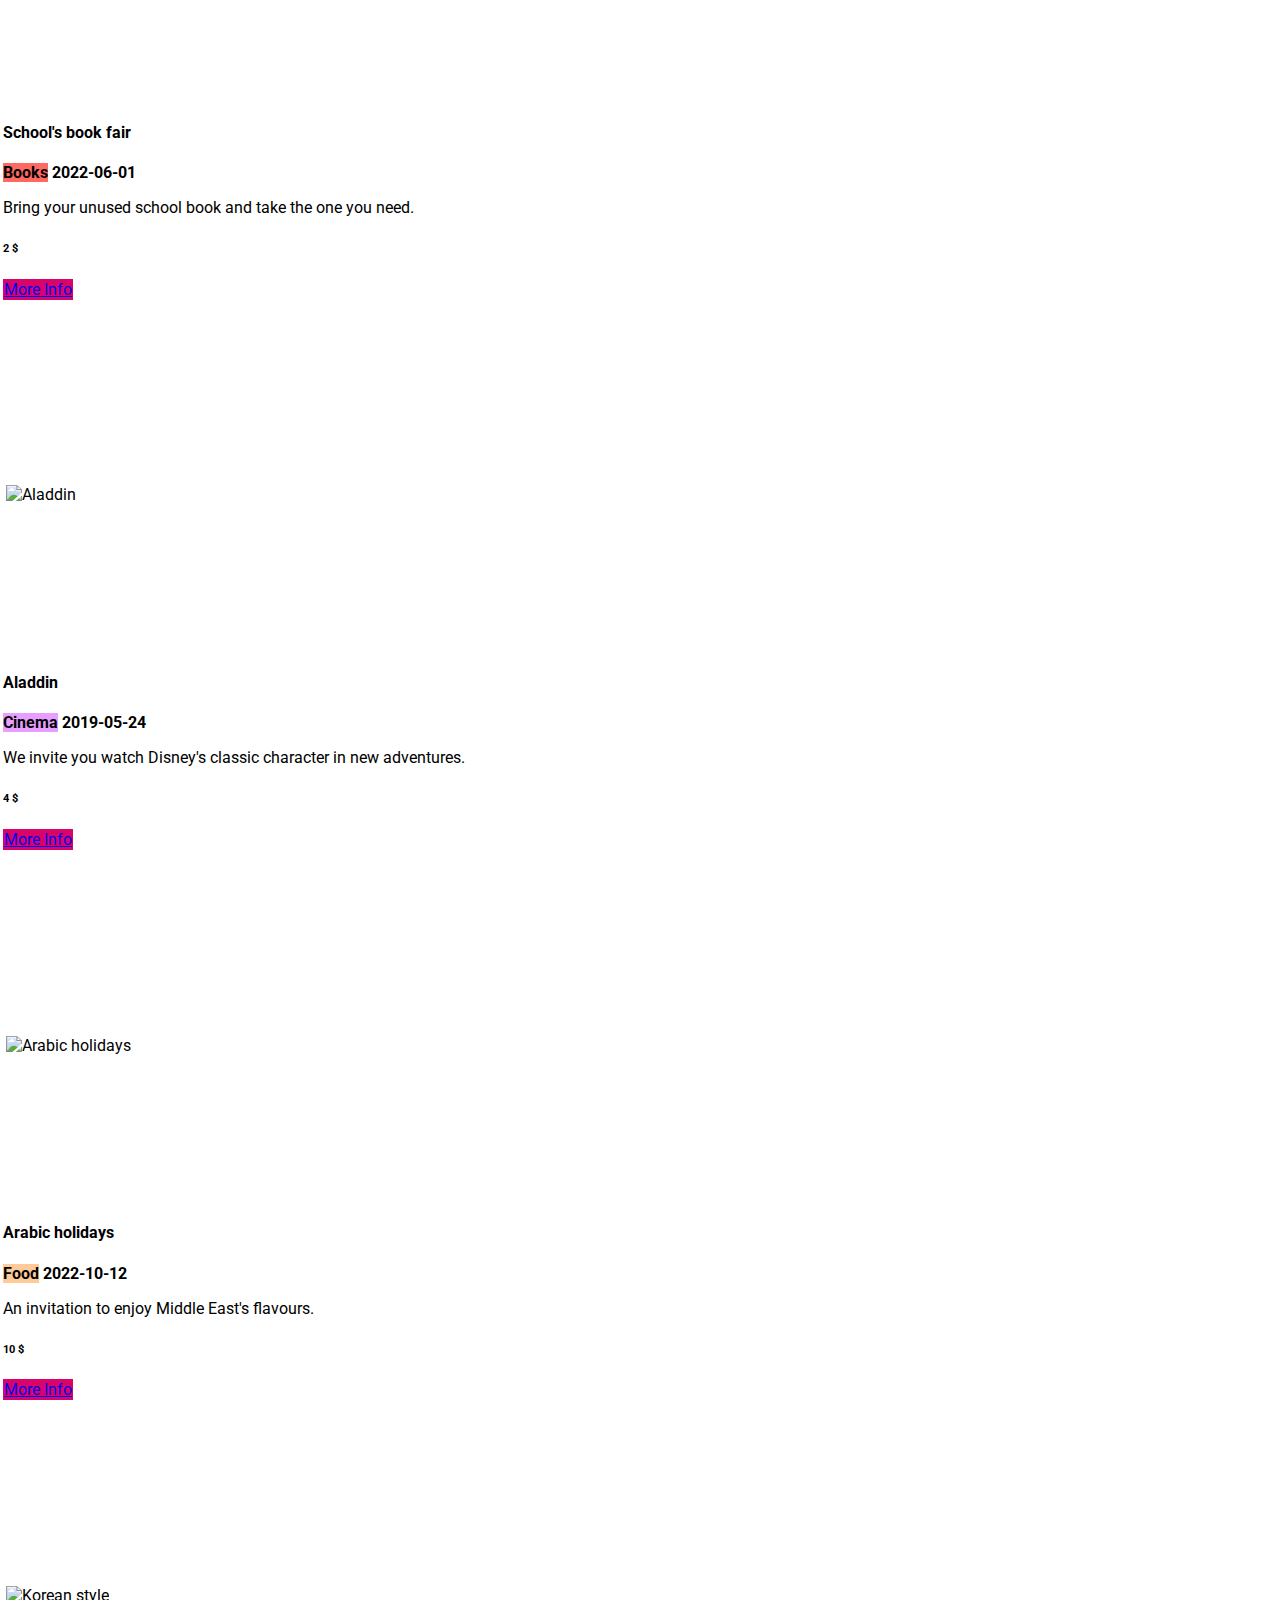
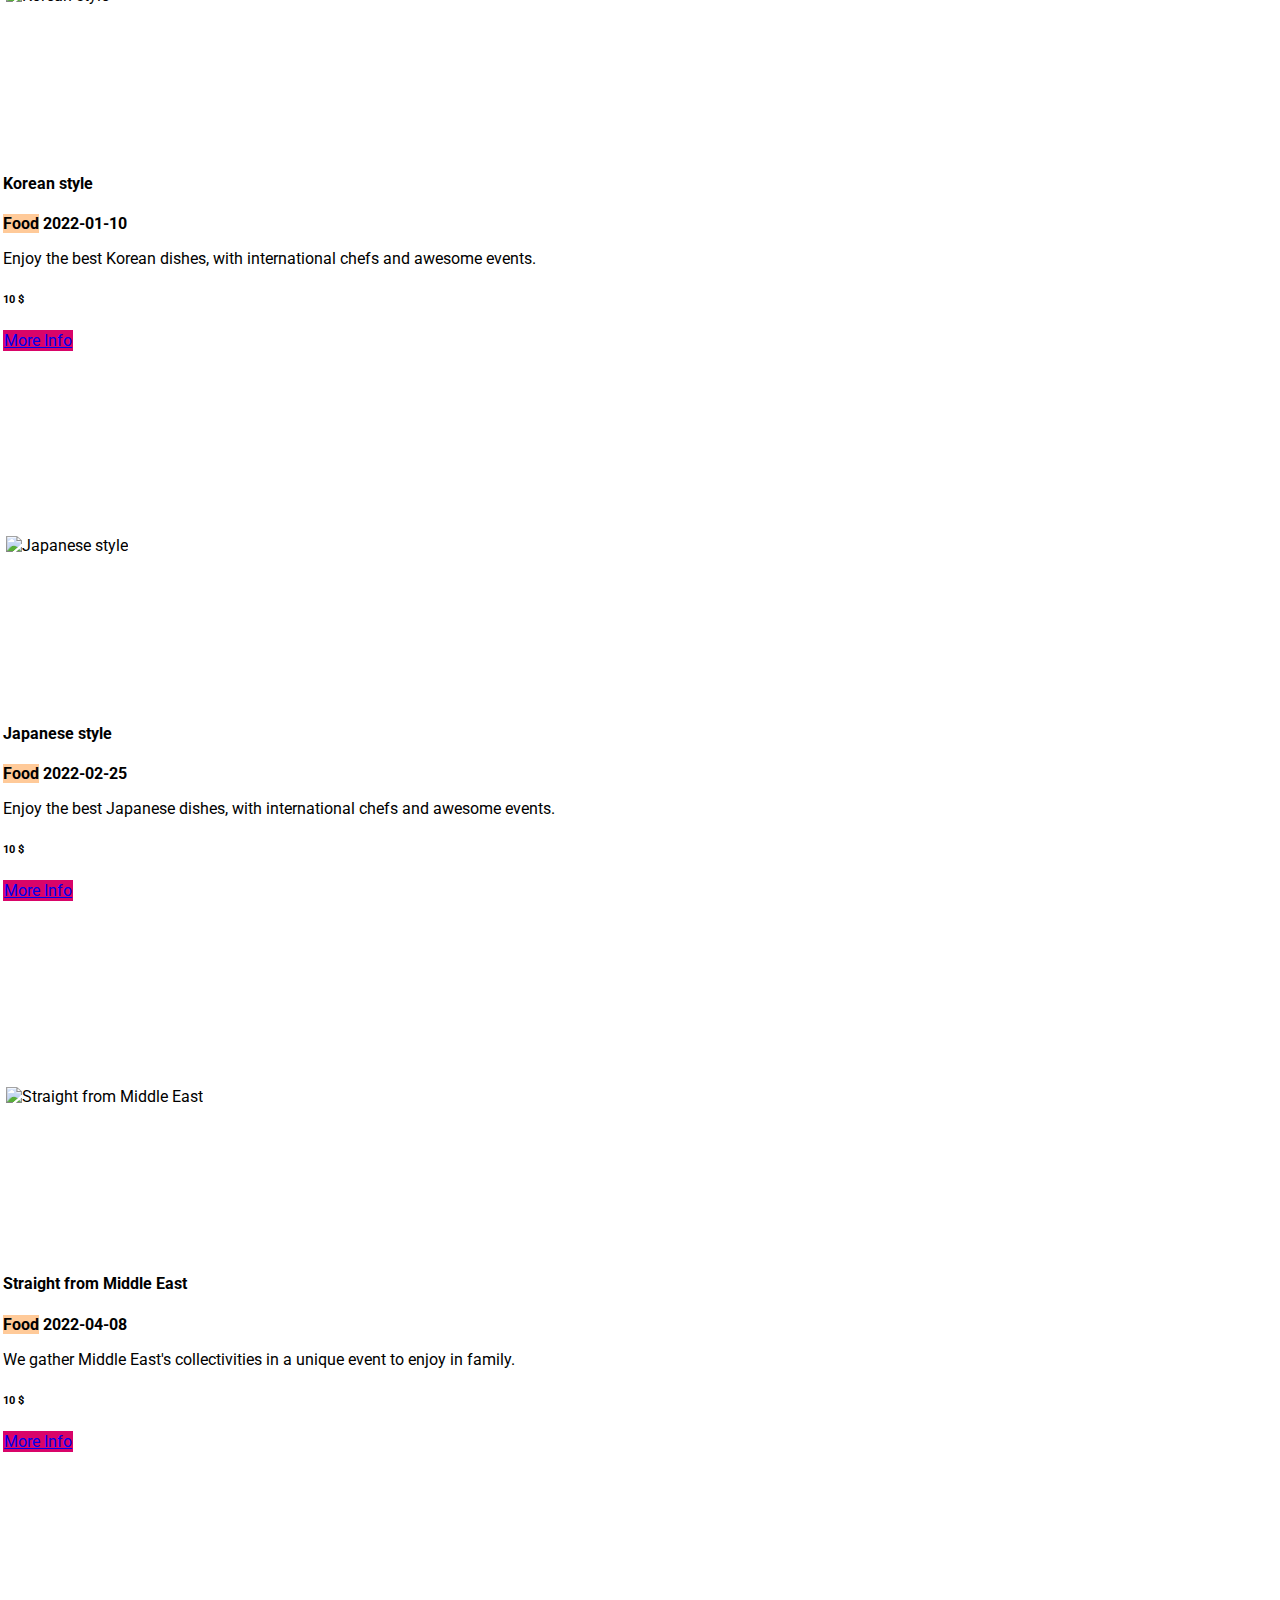
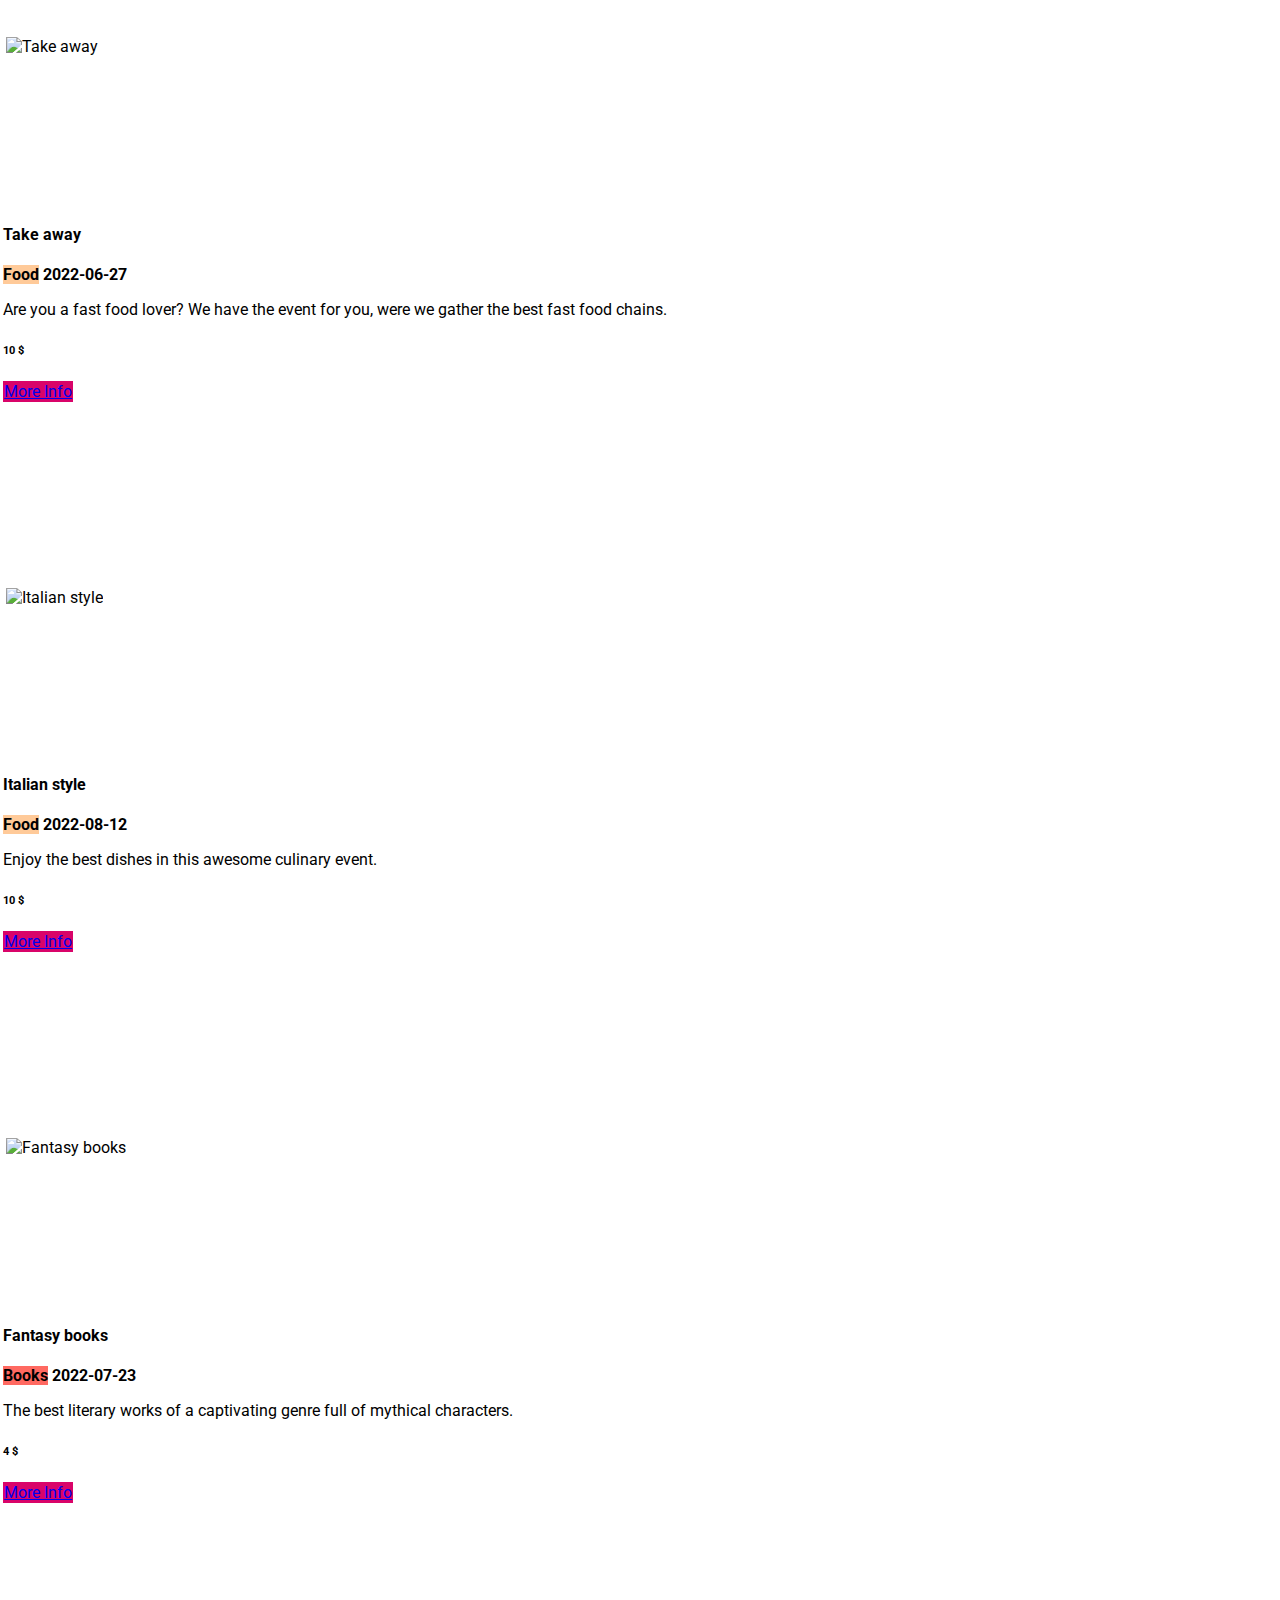
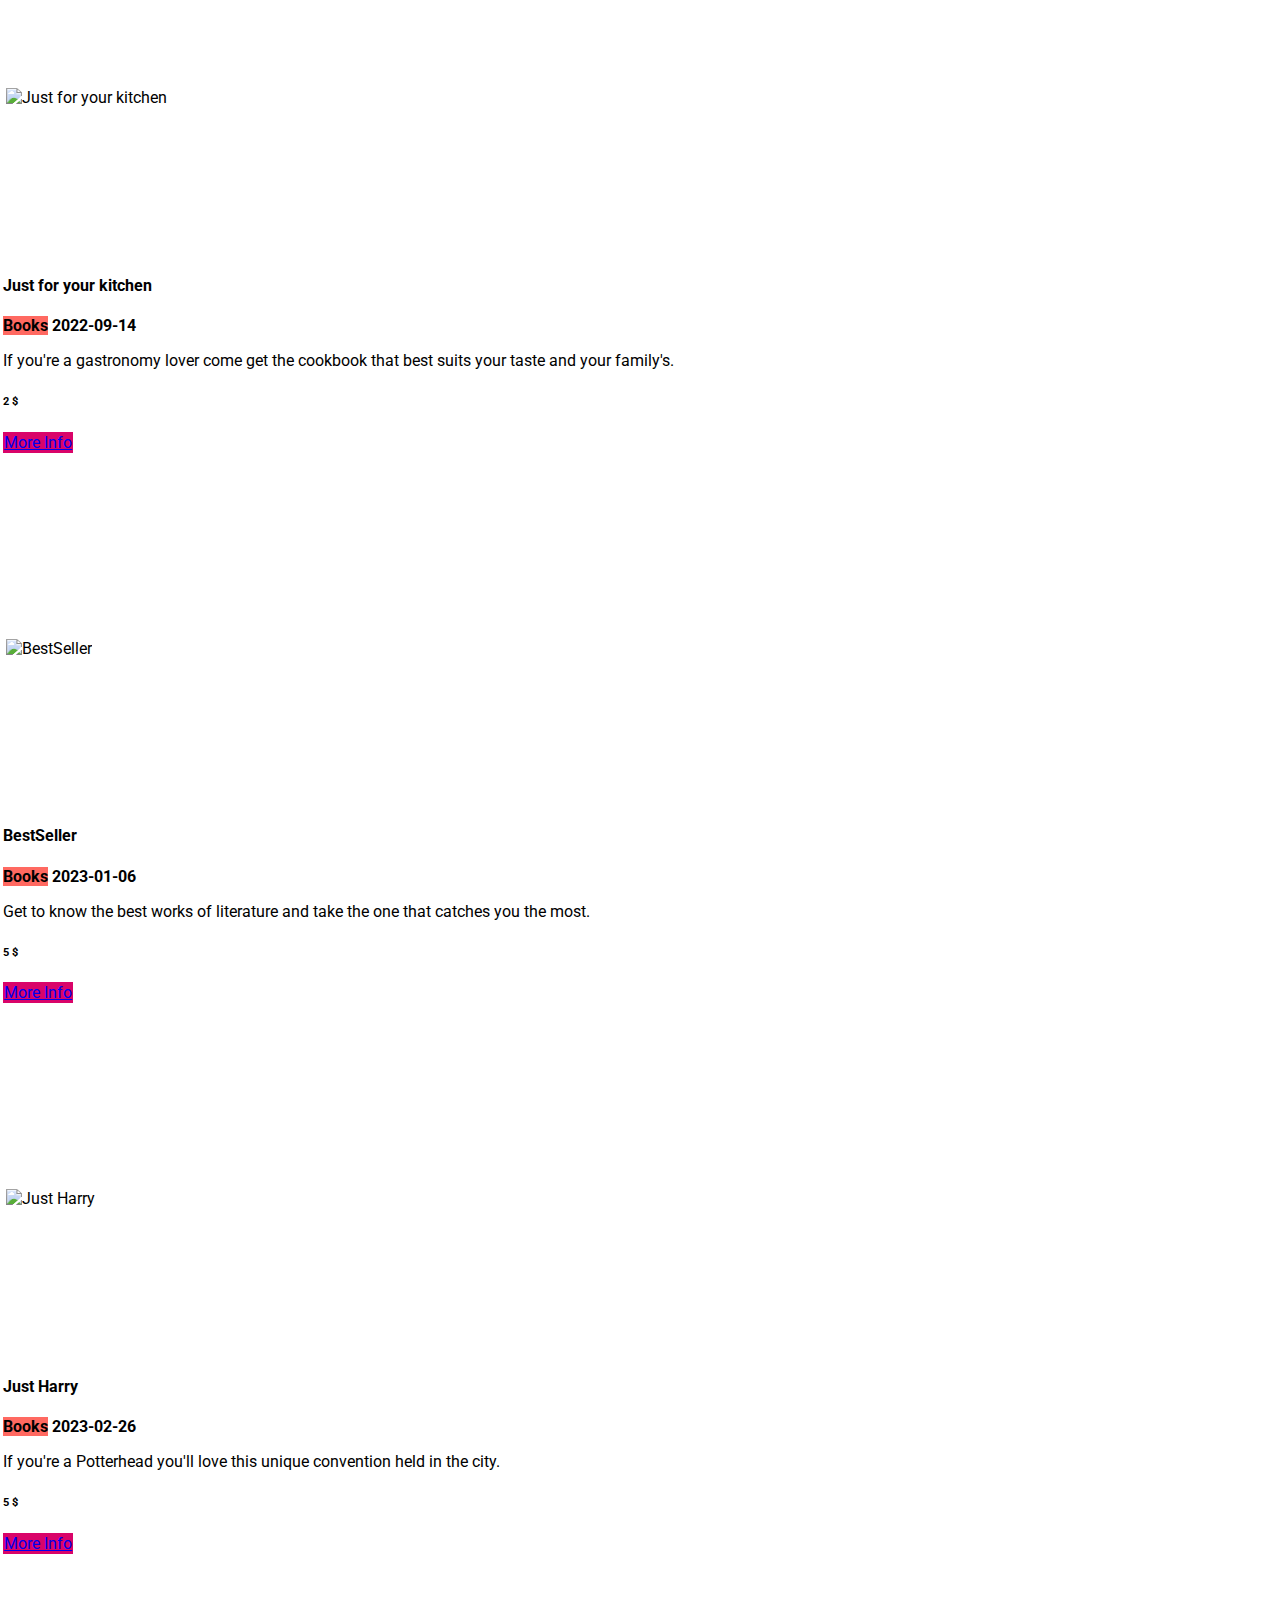
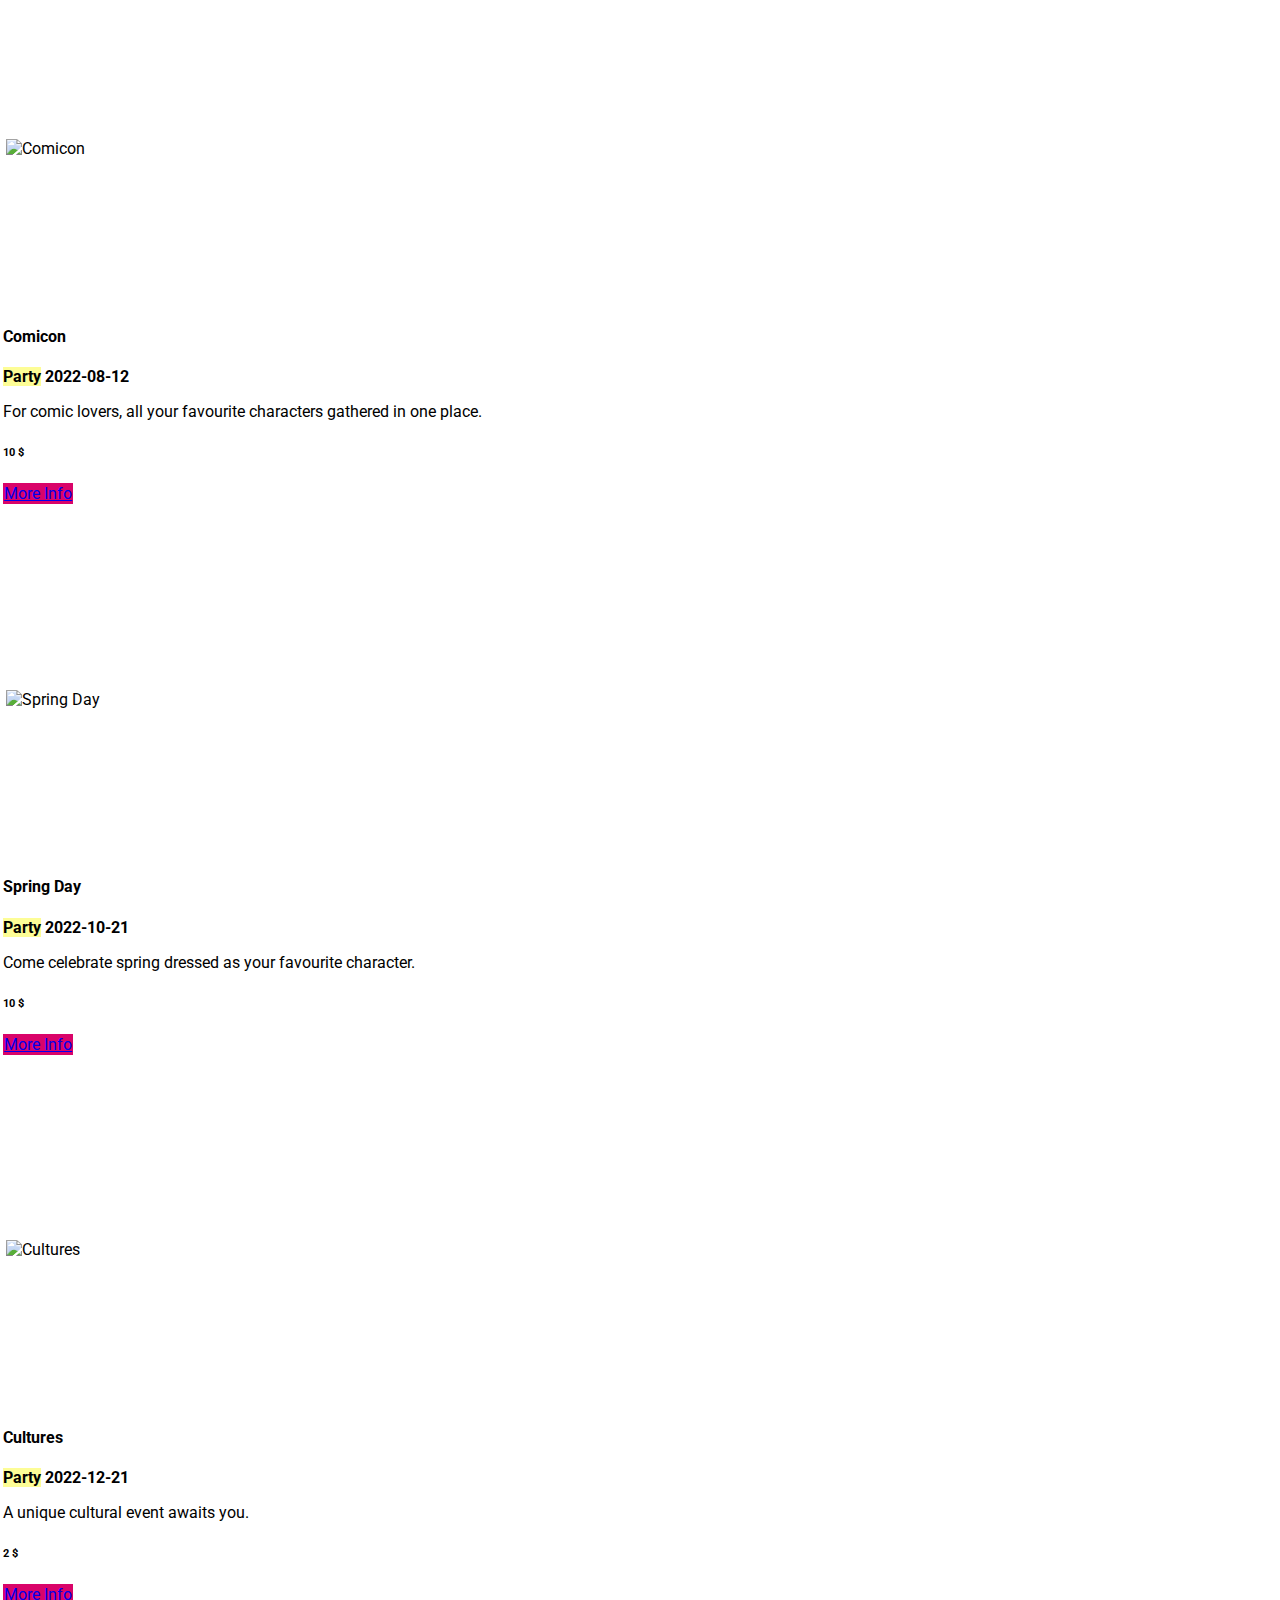
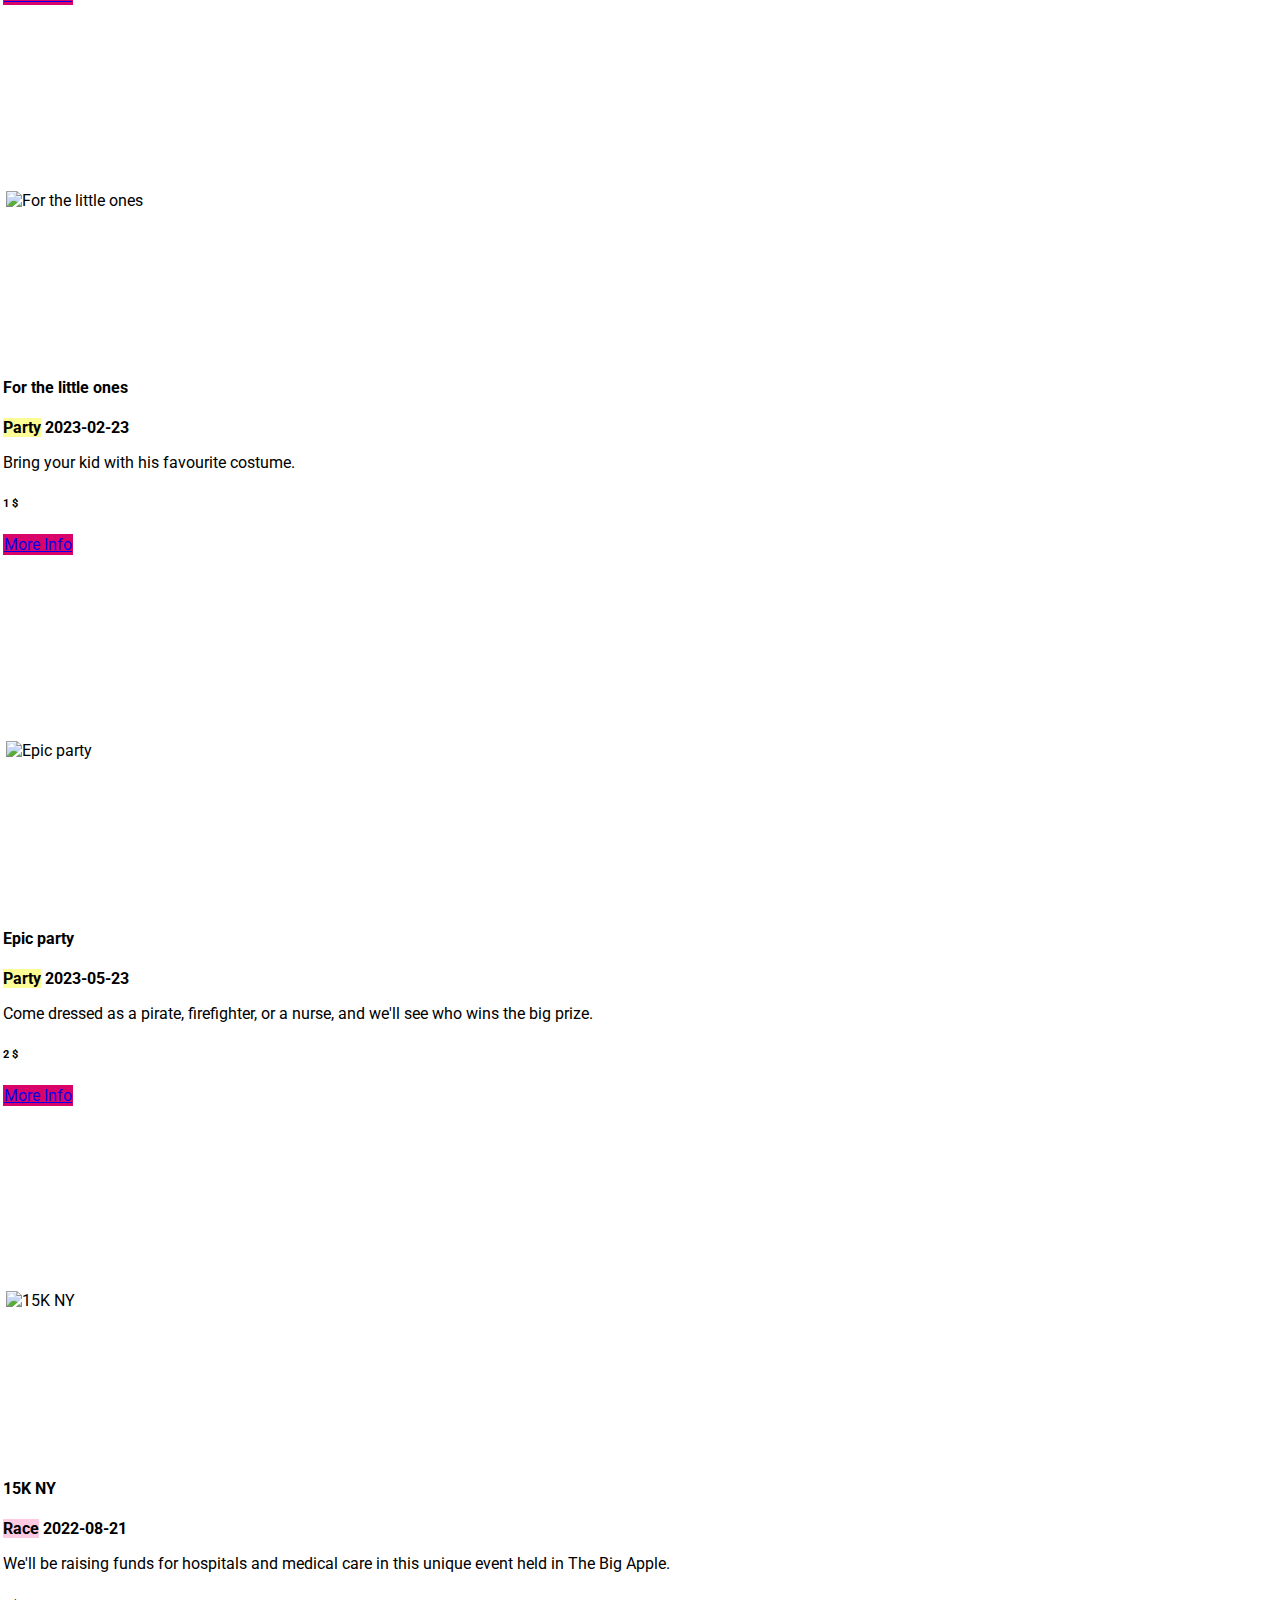
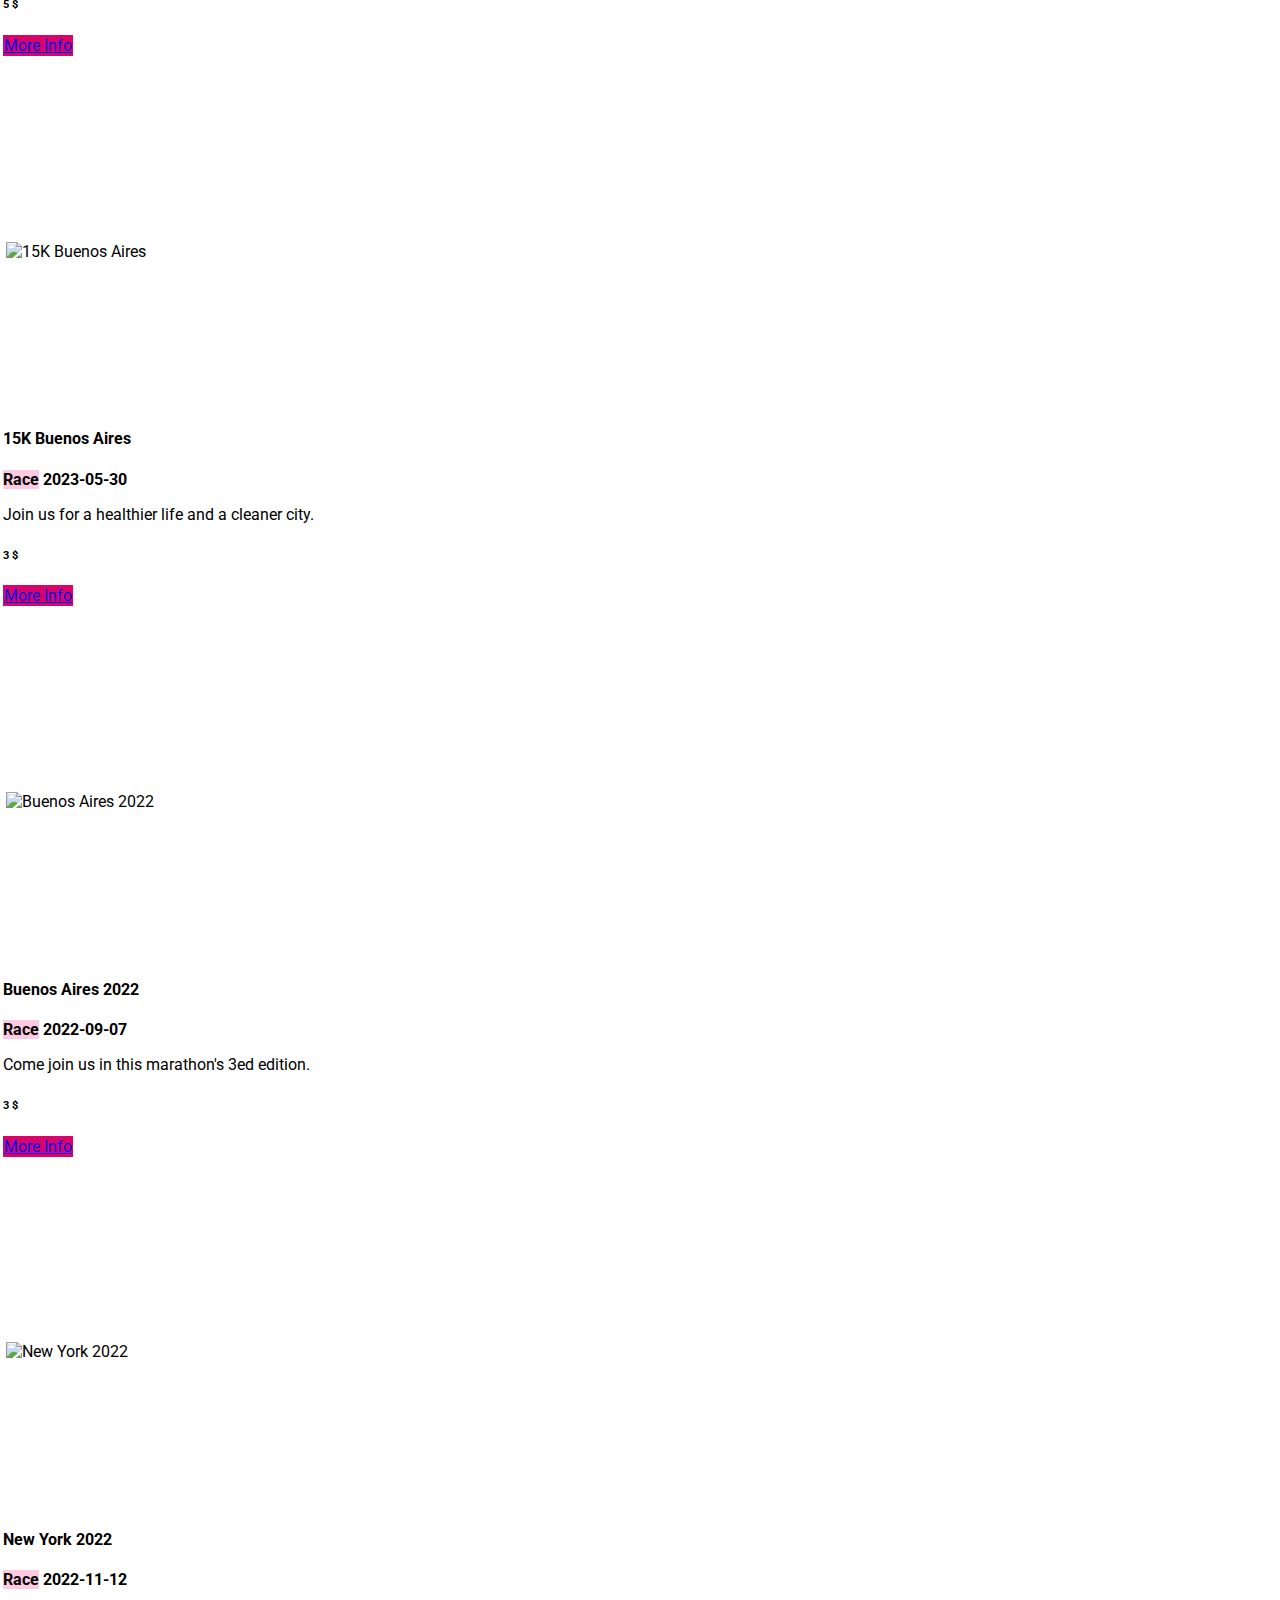
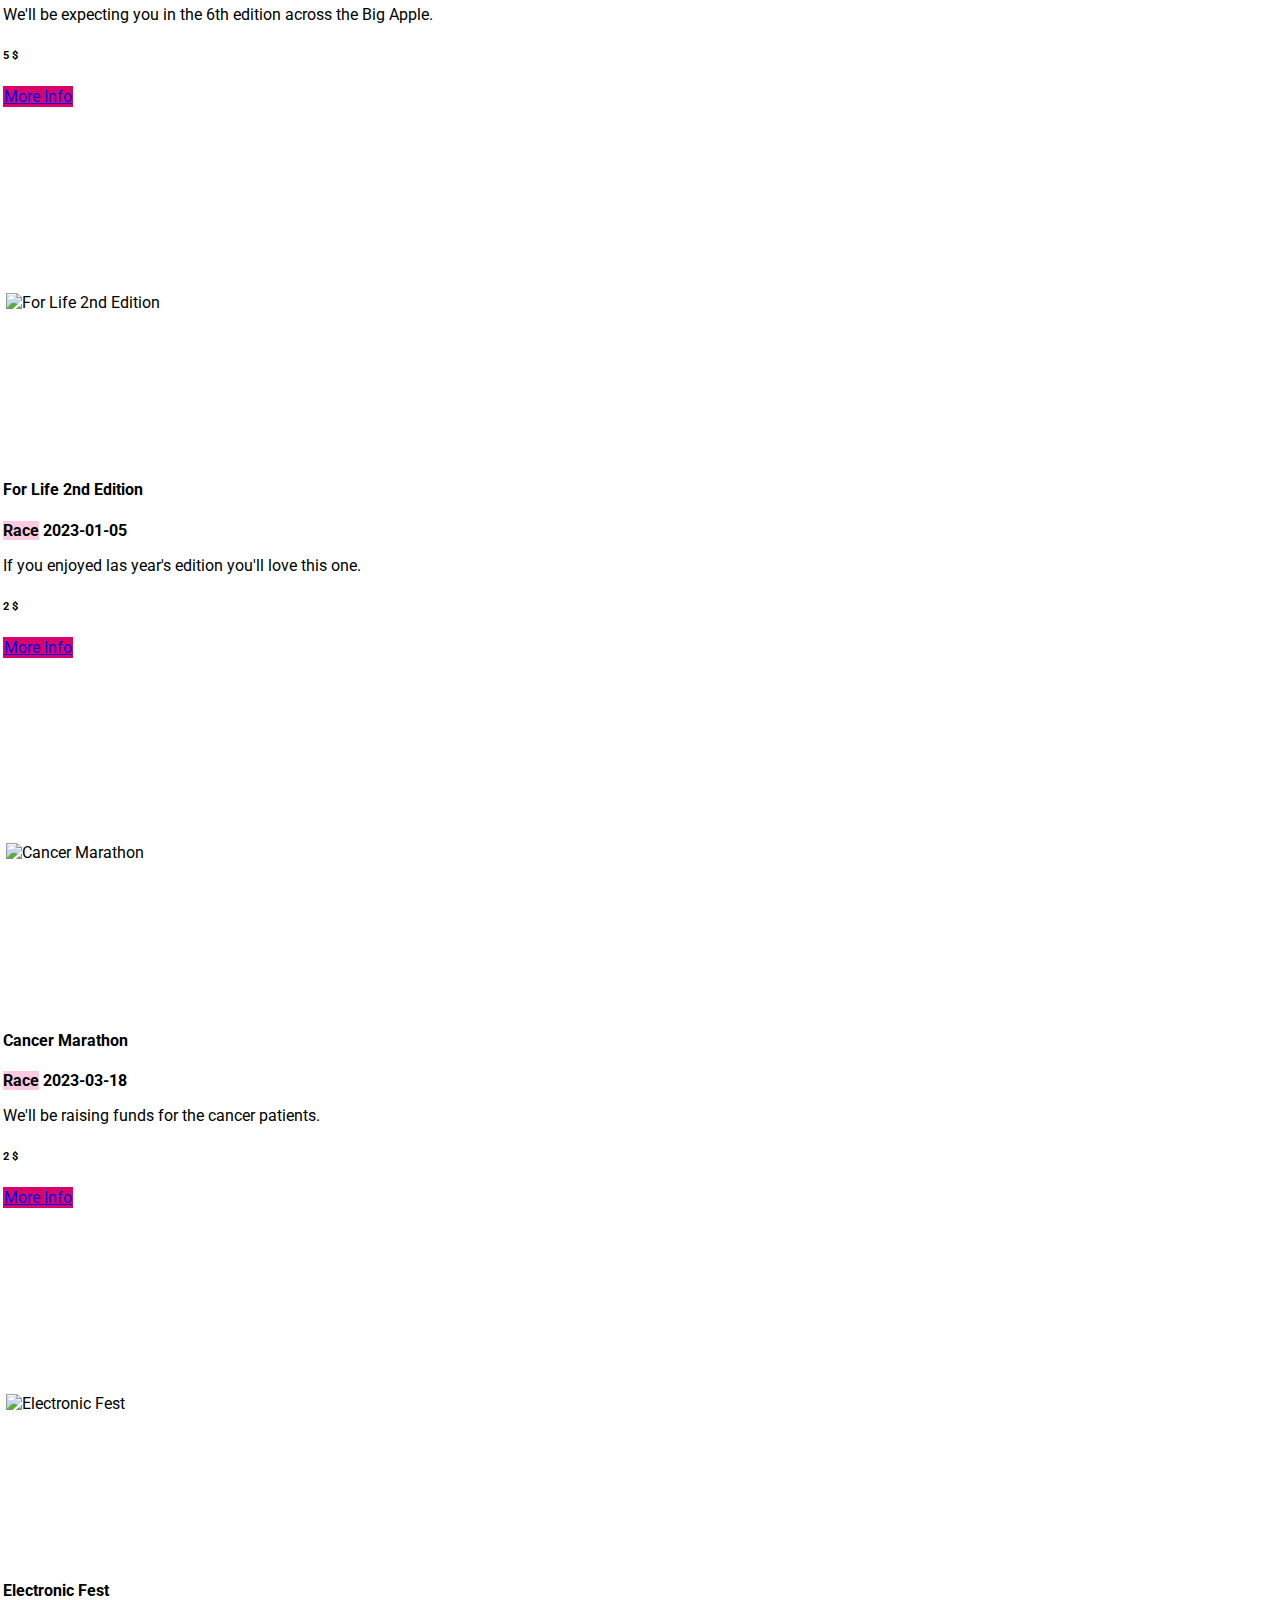
==== commit 8a5a87fa: "07/03" ====
--- a/index.html
+++ b/index.html
@@ -109,77 +109,64 @@
   </header>
 
   <main class="container">
-    <!-- buscador -->
-    <div class="container  mb-3 d-flex  justify-content-center border bg-light  shadow pe-0 ps-0 pb-1 pt-1">
-      <div class="row  d-flex align-items-center">
-        <form class=" d-flex align-items-center p-0 ">
-          <div class="d-flex align-items-center pe-2">
-            <div class="form-check form-check-inline d-flex align-items-center  me-2">
-              <input class="form-check-input me-1 mb-1 " type="checkbox" value="" id="checkbox1" name="checkbox1">
-              <label class="form-check-label" for="checkbox1">
-                Food Fair
-              </label>
-            </div>
-            <div class="form-check form-check-inline d-flex align-items-center me-2">
-              <input class="form-check-input me-1 mb-1 " type="checkbox" value="" id="checkbox2" name="checkbox2">
-              <label class="form-check-label" for="checkbox2">
-                Museum Tour
-              </label>
-            </div>
-            <div class="form-check form-check-inline d-flex align-items-center me-2">
-              <input class="form-check-input me-1 mb-1 " type="checkbox" value="" id="checkbox3" name="checkbox3">
-              <label class="form-check-label" for="checkbox3">
-                Costume Party
-              </label>
-            </div>
-            <div class="form-check form-check-inline d-flex align-items-center me-2">
-              <input class="form-check-input me-1 mb-1 " type="checkbox" value="" id="checkbox4" name="checkbox4">
-              <label class="form-check-label" for="checkbox4">
-                Music Concert
-              </label>
-            </div>
-            <div class="form-check form-check-inline d-flex align-items-center me-2">
-              <input class="form-check-input me-1 mb-1 " type="checkbox" value="" id="checkbox5" name="checkbox5">
-              <label class="form-check-label" for="checkbox5">
+    
+    <!-- search -->
+
+    <div class="container container-fluid  mb-3 d-flex  justify-content-center border bg-light  shadow pe-0 ps-0 pb-1 pt-1">
+        <form class="row  container-fluid d-flex align-items-center  pe-2 " id ="form-search">
+            <!-- <div class="col-3 col-sm-5 col-md-2 col-lg-1 form-check form-check-inline       ">
+              <input class="form-check-input me-1 mb-1 " type="checkbox" value="food" id="food" name="food">
+              <label class="form-check-label" for="food">
+                Food
+              </label>
+            </div>
+            <div class="col-3 col-sm-5 col-md-2 col-lg-1 form-check form-check-inline     ">
+              <input class="form-check-input me-1 mb-1 " type="checkbox" value="museum" id="museum" name="museum">
+              <label class="form-check-label" for="museum">
+                Museum
+              </label>
+            </div>
+            <div class="col-3 col-sm-5 col-md-2 col-lg-1 form-check form-check-inline       ">
+              <input class="form-check-input me-1 mb-1 " type="checkbox" value="party" id="party" name="party">
+              <label class="form-check-label" for="party">
+               Party
+              </label>
+            </div>
+            <div class="col-3 col-sm-5 col-md-2 col-lg-1 form-check form-check-inline    " >
+              <input class="form-check-input me-1 mb-1 " type="checkbox" value="concert" id="concert" name="concert">
+              <label class="form-check-label" for="concert">
+                Concert
+              </label>
+            </div>
+            <div class="col-3 col-sm-5 col-md-2 col-lg-1 form-check form-check-inline      ">
+              <input class="form-check-input me-1 mb-1 " type="checkbox" value="race" id="race" name="race">
+              <label class="form-check-label" for="race">
                 Race
               </label>
             </div>
-            <div class="form-check form-check-inline d-flex align-items-center me-2 ">
-              <input class="form-check-input me-1 mb-1 " type="checkbox" value="" id="checkbox6" name="checkbox5">
-              <label class="form-check-label" for="checkbox5">
-                Book Exchange
-              </label>
-            </div>
-            <div class="form-check form-check-inline d-flex align-items-center me-2 border-1 border-dark">
-              <input class="form-check-input  me-1 mb-1" type="checkbox" value="" id="checkbox7" name="checkbox5">
-              <label class="form-check-label" for="checkbox5">
+            <div class=" col-3 col-sm-5 col-md-2 col-lg-1 form-check form-check-inline    ">
+              <input class="form-check-input me-1 mb-1 " type="checkbox" value="books" id="books" name="books">
+              <label class="form-check-label" for="books">
+                Book
+              </label>
+            </div>
+            <div class=" col-3 col-sm-5 col-md-2  col-lg-1 form-check form-check-inline       ">
+              <input class="form-check-input  me-1 mb-1" type="checkbox" value="cinema" id="cinema" name="cinema">
+              <label class="form-check-label" for="cinema">
                 Cinema
               </label>
             </div>
-
-          </div>
-
-          <div class="search  d-flex ps-5 ">
-            <div class="form-check-inline  me-1">
-              <input type="search" id="form1" class="form-control" placeholder="search" />
-            </div>
-            <div class="form-check-inline  m-0">
-              <button type="button" class="btn btn-primary  m-0">
-                <i class="bi bi-search" onclick="filter()"></i>
-              </button>
-            </div>
-
-          </div>
-
+            <div class="col-8 col-sm-8  col-md-7  col-lg-3 align-self-end  form-check-inline  flex-grow-1  ">
+              <input type="search" id="search" class="form-control" placeholder="search" />
+            </div> -->
         </form>
       </div>
-    </div>
 
 
 
     <!-- card  -->
     <div class="container ">
-      <div class="row justify-content-center align-items-center g-2 d-flex row-card "   id="rows">
+      <div class="row justify-content-center align-items-center g-2 d-flex row-card " id="rows">
 
       </div>
     </div>
@@ -191,13 +178,15 @@
         <div class="col">
           <div class="social   d-inline ">
             <a href="http://instagram.com"><i class="bi bi-instagram"></i></a>
-             <a href="http://instagram.com"><i class="bi bi-facebook"></i></a>
-             <a href="http://instagram.com"><i class="bi bi-whatsapp"></i></a>
+            <a href="http://instagram.com"><i class="bi bi-facebook"></i></a>
+            <a href="http://instagram.com"><i class="bi bi-whatsapp"></i></a>
           </div>
-      </div>
-      <div class="col"></div>
-      <div class="col"><h4>cohort</h4></div>
-     </div>
+        </div>
+        <div class="col"></div>
+        <div class="col">
+          <h4>cohort</h4>
+        </div>
+      </div>
     </div>
   </footer>
   <!-- Bootstrap JavaScript Libraries -->
--- a/assets/css/style.css
+++ b/assets/css/style.css
@@ -14,7 +14,7 @@
 align-self: center;
 }
 .card{
-    min-height: 31em;
+    min-height: 34em;
     padding: 0.2em;
 }
 .row-card{
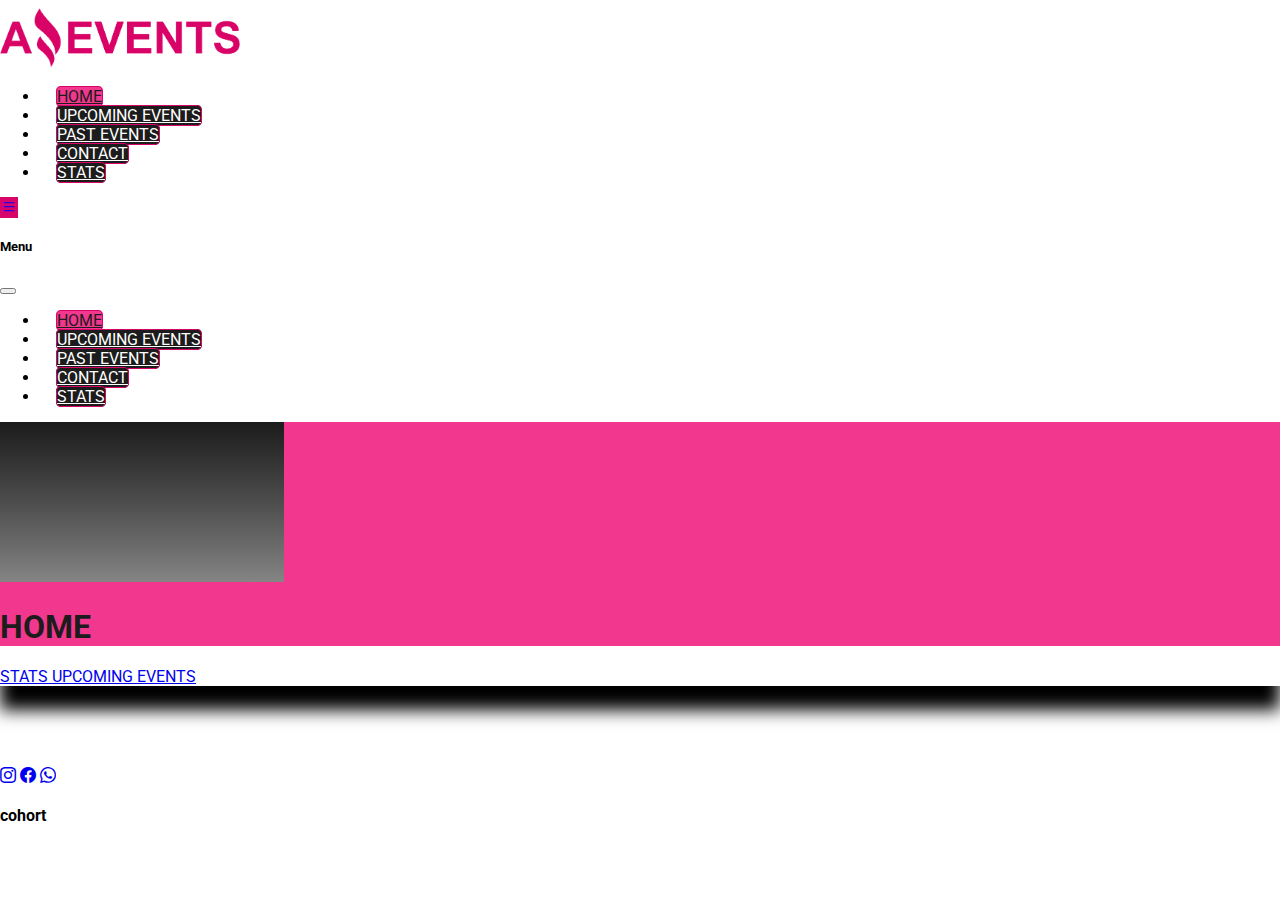
==== commit 8f133749: "inicio Task4" ====
--- a/index.html
+++ b/index.html
@@ -15,7 +15,7 @@
   <link rel="stylesheet" href="./assets/css/style.css">
 </head>
 
-<body onload="allDate()">
+<body  >
   <header class="mb-3">
     <!-- place navbar here -->
     <div class="container   ">
@@ -33,16 +33,16 @@
               <a class="nav-link active" href="./index.html">HOME</a>
             </li>
             <li class="nav-item">
-              <a class="nav-link" href="./upcomingEvents.html">UPCOMING EVENTS</a>
+              <a class="nav-link" href="./page/upcomingEvents.html">UPCOMING EVENTS</a>
             </li>
             <li class="nav-item">
-              <a class="nav-link  " href="./pastEvents.html">PAST EVENTS</a>
+              <a class="nav-link  " href="./page/pastEvents.html">PAST EVENTS</a>
             </li>
             <li class="nav-item">
-              <a class="nav-link  " href="./contact.html">CONTACT</a>
+              <a class="nav-link  " href="./page/contact.html">CONTACT</a>
             </li>
             <li class="nav-item">
-              <a class="nav-link  " href="./stats.html">STATS</a>
+              <a class="nav-link  " href="./page/stats.html">STATS</a>
             </li>
           </ul>
         </div>
@@ -67,16 +67,16 @@
                   <a class="nav-link link-light  active m-2" href="./index.html">HOME</a>
                 </li>
                 <li class="nav-item">
-                  <a class="nav-link m-2 link-light" href="./upcomingEvents.html">UPCOMING EVENTS</a>
+                  <a class="nav-link m-2 link-light" href="./page/upcomingEvents.html">UPCOMING EVENTS</a>
                 </li>
                 <li class="nav-item">
-                  <a class="nav-link m-2 link-light " href="./pastEvents.html">PAST EVENTS</a>
+                  <a class="nav-link m-2 link-light " href="./page/pastEvents.html">PAST EVENTS</a>
                 </li>
                 <li class="nav-item">
-                  <a class="nav-link m-2 link-light " href="./contact.html">CONTACT</a>
+                  <a class="nav-link m-2 link-light " href="./page/contact.html">CONTACT</a>
                 </li>
                 <li class="nav-item">
-                  <a class="nav-link m-2 link-light " href="./stats.html">STATS</a>
+                  <a class="nav-link m-2 link-light " href="./page/stats.html">STATS</a>
                 </li>
               </ul>
             </div>
@@ -95,11 +95,11 @@
             </div>
           </div>
           <!-- botones de desplazamiento a izquierda y derecha -->
-          <a class="carousel-control-prev" href="./stats.html" data-bs-slide="prev">
+          <a class="carousel-control-prev" href="./page/stats.html" data-bs-slide="prev">
             <span class="carousel-control-prev-icon" aria-hidden="true"></span>
             <span class="sr-only">STATS</span>
           </a>
-          <a class="carousel-control-next" href="./upcomingEvents.html" data-bs-slide="next">
+          <a class="carousel-control-next" href="./page/upcomingEvents.html" data-bs-slide="next">
             <span class="sr-only">UPCOMING EVENTS</span>
             <span class="carousel-control-next-icon" aria-hidden="true"></span>
           </a>
@@ -113,52 +113,7 @@
     <!-- search -->
 
     <div class="container container-fluid  mb-3 d-flex  justify-content-center border bg-light  shadow pe-0 ps-0 pb-1 pt-1">
-        <form class="row  container-fluid d-flex align-items-center  pe-2 " id ="form-search">
-            <!-- <div class="col-3 col-sm-5 col-md-2 col-lg-1 form-check form-check-inline       ">
-              <input class="form-check-input me-1 mb-1 " type="checkbox" value="food" id="food" name="food">
-              <label class="form-check-label" for="food">
-                Food
-              </label>
-            </div>
-            <div class="col-3 col-sm-5 col-md-2 col-lg-1 form-check form-check-inline     ">
-              <input class="form-check-input me-1 mb-1 " type="checkbox" value="museum" id="museum" name="museum">
-              <label class="form-check-label" for="museum">
-                Museum
-              </label>
-            </div>
-            <div class="col-3 col-sm-5 col-md-2 col-lg-1 form-check form-check-inline       ">
-              <input class="form-check-input me-1 mb-1 " type="checkbox" value="party" id="party" name="party">
-              <label class="form-check-label" for="party">
-               Party
-              </label>
-            </div>
-            <div class="col-3 col-sm-5 col-md-2 col-lg-1 form-check form-check-inline    " >
-              <input class="form-check-input me-1 mb-1 " type="checkbox" value="concert" id="concert" name="concert">
-              <label class="form-check-label" for="concert">
-                Concert
-              </label>
-            </div>
-            <div class="col-3 col-sm-5 col-md-2 col-lg-1 form-check form-check-inline      ">
-              <input class="form-check-input me-1 mb-1 " type="checkbox" value="race" id="race" name="race">
-              <label class="form-check-label" for="race">
-                Race
-              </label>
-            </div>
-            <div class=" col-3 col-sm-5 col-md-2 col-lg-1 form-check form-check-inline    ">
-              <input class="form-check-input me-1 mb-1 " type="checkbox" value="books" id="books" name="books">
-              <label class="form-check-label" for="books">
-                Book
-              </label>
-            </div>
-            <div class=" col-3 col-sm-5 col-md-2  col-lg-1 form-check form-check-inline       ">
-              <input class="form-check-input  me-1 mb-1" type="checkbox" value="cinema" id="cinema" name="cinema">
-              <label class="form-check-label" for="cinema">
-                Cinema
-              </label>
-            </div>
-            <div class="col-8 col-sm-8  col-md-7  col-lg-3 align-self-end  form-check-inline  flex-grow-1  ">
-              <input type="search" id="search" class="form-control" placeholder="search" />
-            </div> -->
+        <form class="row  container-fluid d-flex align-items-center  pe-2 " id ="form-search">            
         </form>
       </div>
 
@@ -169,6 +124,14 @@
       <div class="row justify-content-center align-items-center g-2 d-flex row-card " id="rows">
 
       </div>
+    </div>
+    <div class="container-fluid pt-5 pb-2 " id="empty-search">
+      <div class="col-12 shadow m-1 ">
+        
+          <div class="box-img">
+            <img class="card-img-top" alt="a" src="./assets/img//asd.gif" />
+          </div>
+       </div>
     </div>
   </main>
   <footer>
--- a/assets/css/style.css
+++ b/assets/css/style.css
@@ -127,4 +127,15 @@
 .card-img-left{
     object-fit:contain;
     width: 100%;
+ }
+ #empty-search{
+    display: none;
+ }
+ .error{
+    height:auto;
+
+ }
+ .card-img{
+    object-fit: contain;
+    max-height: 20em;
  }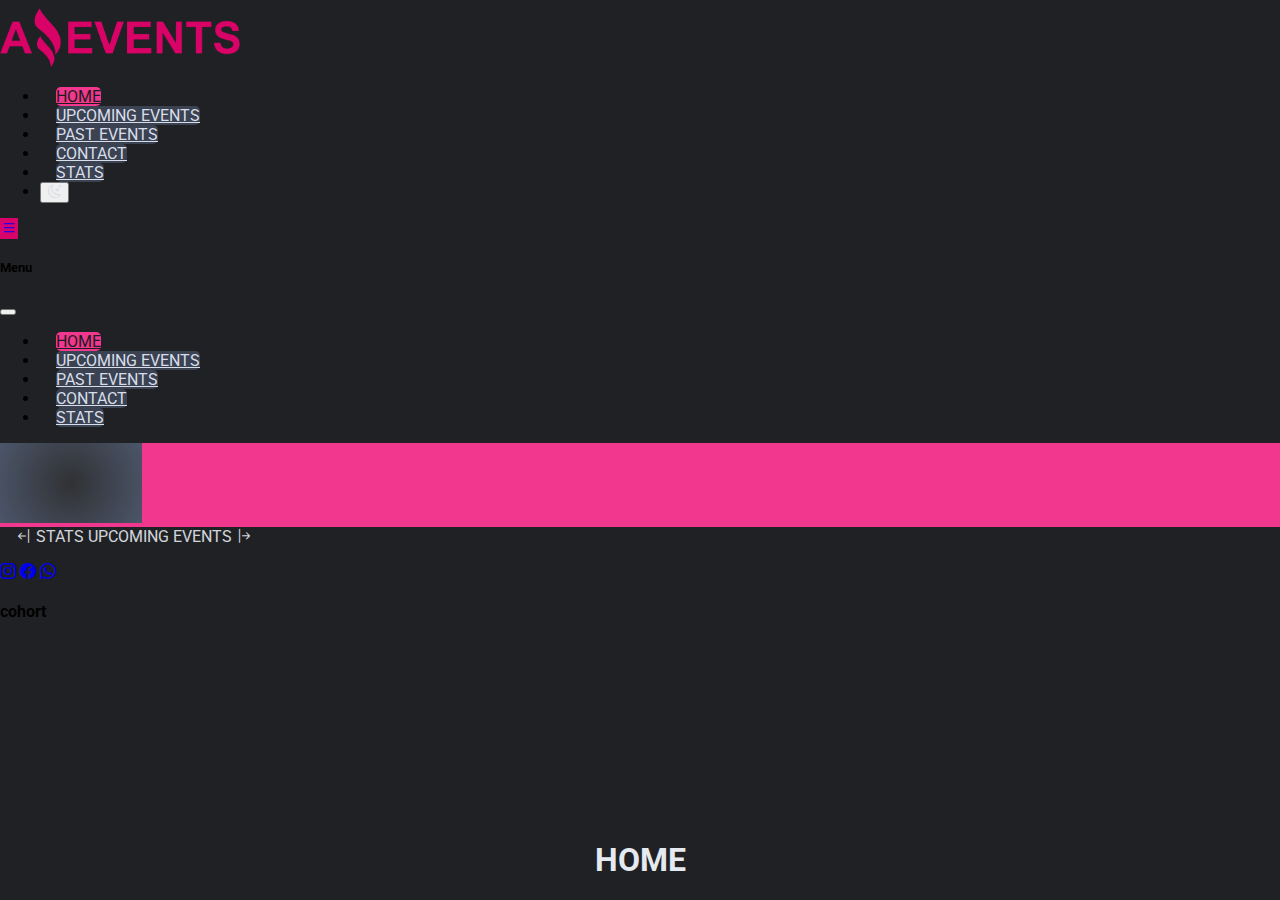
==== commit 26b9049d: "modo oscuro" ====
--- a/index.html
+++ b/index.html
@@ -1,165 +1,225 @@
-<!doctype html>
+<!DOCTYPE html>
 <html lang="en">
-
-<head>
-  <title>Amazing Events</title>
-  <!-- Required meta tags -->
-  <meta charset="utf-8">
-  <meta name="viewport" content="width=device-width, initial-scale=1, shrink-to-fit=no">
-  <link rel="shortcut icon" href="./assets/img/favicon-AmazingEvents.ico" type="image/x-icon">
-
-  <!-- Bootstrap CSS v5.2.1 -->
-  <link href="https://cdn.jsdelivr.net/npm/bootstrap@5.2.1/dist/css/bootstrap.min.css" rel="stylesheet"
-    integrity="sha384-iYQeCzEYFbKjA/T2uDLTpkwGzCiq6soy8tYaI1GyVh/UjpbCx/TYkiZhlZB6+fzT" crossorigin="anonymous">
-  <link rel="stylesheet" href="https://cdn.jsdelivr.net/npm/bootstrap-icons@1.10.3/font/bootstrap-icons.css">
-  <link rel="stylesheet" href="./assets/css/style.css">
-</head>
-
-<body  >
-  <header class="mb-3">
-    <!-- place navbar here -->
-    <div class="container   ">
-      <div class="row justify-content-start align-items-center d-flex ">
-
+  <head>
+    <title>Amazing Events</title>
+    <!-- Required meta tags -->
+    <meta charset="utf-8" />
+    <meta
+      name="viewport"
+      content="width=device-width, initial-scale=1, shrink-to-fit=no"
+    />
+    <link
+      rel="shortcut icon"
+      href="./assets/img/favicon-AmazingEvents.ico"
+      type="image/x-icon"
+    />
+
+    <!-- Bootstrap CSS v5.2.1 -->
+    <link
+      href="https://cdn.jsdelivr.net/npm/bootstrap@5.2.1/dist/css/bootstrap.min.css"
+      rel="stylesheet"
+      integrity="sha384-iYQeCzEYFbKjA/T2uDLTpkwGzCiq6soy8tYaI1GyVh/UjpbCx/TYkiZhlZB6+fzT"
+      crossorigin="anonymous"
+    />
+    <link
+      rel="stylesheet"
+      href="https://cdn.jsdelivr.net/npm/bootstrap-icons@1.10.3/font/bootstrap-icons.css"
+    />
+    <link rel="stylesheet" href="./assets/css/style.css" />
+  </head>
+
+  <body id="modeColor">
+    <header class="mb-3">
+      <!-- place navbar here -->
+      <div class="container shadow-lg rounded pb-1 pt-1">
+        <div class="row justify-content-start align-items-center d-flex">
+          <div
+            class="col-10 col-sm-10 col-md-5 col-lg-2 align-content-sm-center align-content-md-start align-content-lg-start d-flex flex-grow-1"
+          >
+            <a href=""
+              ><img
+                class="logo"
+                src="./assets/img/Logo-AmazingEvents.png"
+                alt=""
+            /></a>
+          </div>
+          <!-- menu primario -->
+          <div class="d-none col-lg-10 d-lg-inline">
+            <ul class="nav justify-content-end">
+              <li class="nav-item">
+                <a class="nav-link active" href="./index.html">HOME</a>
+              </li>
+              <li class="nav-item">
+                <a class="nav-link" href="./page/upcomingEvents.html"
+                  >UPCOMING EVENTS</a
+                >
+              </li>
+              <li class="nav-item">
+                <a class="nav-link" href="./page/pastEvents.html"
+                  >PAST EVENTS</a
+                >
+              </li>
+              <li class="nav-item">
+                <a class="nav-link" href="./page/contact.html">CONTACT</a>
+              </li>
+              <li class="nav-item">
+                <a class="nav-link" href="./page/stats.html">STATS</a>
+              </li>
+              <li class="nav-item ms-3">
+                <button type="button  " id="mode" class="btn btn-default">
+                  <span>
+                    <i class="bi bi-brightness-high-fill ligth"></i>
+                  </span>
+                </button>
+              </li>
+            </ul>
+          </div>
+
+          <!-- menu secundario -->
+          <div class="container col-2 col-sm-2 d-lg-none d-xl-none">
+            <a
+              class="btn btn-primary btn-dark"
+              data-bs-toggle="offcanvas"
+              href="#offcanvas1"
+            >
+              <i class="bi bi-list"></i>
+            </a>
+            <div
+              class="offcanvas offcanvas-end text-bg-dark"
+              tabindex="-1"
+              id="offcanvas1"
+            >
+              <div class="offcanvas-header">
+                <h5 class="offcanvas-title">Menu</h5>
+                <button
+                  type="button"
+                  class="btn-close text-reset"
+                  data-bs-dismiss="offcanvas"
+                ></button>
+              </div>
+              <div class="offcanvas-body">
+                <ul class="nav justify-content-center flex-column">
+                  <li class="nav-item">
+                    <a class="nav-link active m-2" href="./index.html">HOME</a>
+                  </li>
+                  <li class="nav-item">
+                    <a class="nav-link m-2" href="./page/upcomingEvents.html"
+                      >UPCOMING EVENTS</a
+                    >
+                  </li>
+                  <li class="nav-item">
+                    <a class="nav-link m-2" href="./page/pastEvents.html"
+                      >PAST EVENTS</a
+                    >
+                  </li>
+                  <li class="nav-item">
+                    <a class="nav-link m-2" href="./page/contact.html"
+                      >CONTACT</a
+                    >
+                  </li>
+                  <li class="nav-item">
+                    <a class="nav-link m-2" href="./page/stats.html">STATS</a>
+                  </li>
+                </ul>
+              </div>
+            </div>
+          </div>
+        </div>
+      </div>
+
+      <div class="container ps-0 pe-0">
+        <div id="carousel1" class="carousel slide" data-bs-ride="carousel">
+          <!-- diapositivas -->
+          <div class="carousel-inner shadow-lg rounded">
+            <div class="carousel-item active">
+              <img
+                src="./assets/img/transparente.png"
+                class="d-block w-100"
+                alt=" "
+              />
+              <div class="carousel-caption d-none d-md-block">
+                <h1>HOME</h1>
+              </div>
+            </div>
+            <!-- botones de desplazamiento a izquierda y derecha -->
+            <a
+              class="carousel-control-prev"
+              href="./page/stats.html"
+              data-bs-slide="prev"
+            >
+              <span><i class="bi bi-arrow-bar-left"></i></span>
+              <span class="sr-only">STATS</span>
+            </a>
+            <a
+              class="carousel-control-next"
+              href="./page/upcomingEvents.html"
+              data-bs-slide="next"
+            >
+              <span class="sr-only">UPCOMING EVENTS</span>
+              <span><i class="bi bi-arrow-bar-right"></i></span>
+            </a>
+          </div>
+        </div>
+      </div>
+    </header>
+
+    <main class="container">
+      <!-- search -->
+      <div
+        class="container container-fluid mb-3 d-flex justify-content-center border shadow-lg rounded pe-0 ps-0 pb-1 pt-1 bg-dark"
+        id="form-style"
+      >
+        <form
+          class="row container-fluid d-flex align-items-center pe-2"
+          id="form-search"
+        ></form>
+      </div>
+      <!-- card  -->
+      <div class="container shadow-lg rounded mb-4">
         <div
-          class="   col-10  col-sm-10  col-md-5 col-lg-2   align-content-sm-center align-content-md-start align-content-lg-start  d-flex flex-grow-1 ">
-          <a href=""><img class="logo" src="./assets/img/Logo-AmazingEvents.png" alt=""></a>
-
-        </div>
-        <!-- menu primario -->
-        <div class="  d-none  col-lg-10  d-lg-inline      ">
-          <ul class="nav justify-content-end  ">
-            <li class="nav-item">
-              <a class="nav-link active" href="./index.html">HOME</a>
-            </li>
-            <li class="nav-item">
-              <a class="nav-link" href="./page/upcomingEvents.html">UPCOMING EVENTS</a>
-            </li>
-            <li class="nav-item">
-              <a class="nav-link  " href="./page/pastEvents.html">PAST EVENTS</a>
-            </li>
-            <li class="nav-item">
-              <a class="nav-link  " href="./page/contact.html">CONTACT</a>
-            </li>
-            <li class="nav-item">
-              <a class="nav-link  " href="./page/stats.html">STATS</a>
-            </li>
-          </ul>
-        </div>
-
-
-
-        <!-- menu secundario -->
-        <div class="container col-2  col-sm-2 d-lg-none d-xl-none ">
-
-          <a class="btn btn-primary btn-dark" data-bs-toggle="offcanvas" href="#offcanvas1"> <i class="bi bi-list"></i>
-
-          </a>
-          <div class="offcanvas offcanvas-end text-bg-dark" tabindex="-1" id="offcanvas1">
-            <div class="offcanvas-header">
-              <h5 class="offcanvas-title">Menu</h5>
-              <button type="button" class="btn-close text-reset" data-bs-dismiss="offcanvas"></button>
-            </div>
-            <div class="offcanvas-body">
-
-              <ul class="nav justify-content-center flex-column">
-                <li class="nav-item">
-                  <a class="nav-link link-light  active m-2" href="./index.html">HOME</a>
-                </li>
-                <li class="nav-item">
-                  <a class="nav-link m-2 link-light" href="./page/upcomingEvents.html">UPCOMING EVENTS</a>
-                </li>
-                <li class="nav-item">
-                  <a class="nav-link m-2 link-light " href="./page/pastEvents.html">PAST EVENTS</a>
-                </li>
-                <li class="nav-item">
-                  <a class="nav-link m-2 link-light " href="./page/contact.html">CONTACT</a>
-                </li>
-                <li class="nav-item">
-                  <a class="nav-link m-2 link-light " href="./page/stats.html">STATS</a>
-                </li>
-              </ul>
-            </div>
-          </div>
-        </div>
-      </div>
-    </div>
-    <div class="container ">
-      <div id="carousel1" class="carousel slide  " data-bs-ride="carousel">
-        <!-- diapositivas -->
-        <div class="carousel-inner">
-          <div class="carousel-item active">
-            <img src="./assets/img/transparente.png" class="d-block w-100 " alt=" ">
-            <div class="carousel-caption d-none d-md-block">
-              <h1>HOME</h1>
-            </div>
-          </div>
-          <!-- botones de desplazamiento a izquierda y derecha -->
-          <a class="carousel-control-prev" href="./page/stats.html" data-bs-slide="prev">
-            <span class="carousel-control-prev-icon" aria-hidden="true"></span>
-            <span class="sr-only">STATS</span>
-          </a>
-          <a class="carousel-control-next" href="./page/upcomingEvents.html" data-bs-slide="next">
-            <span class="sr-only">UPCOMING EVENTS</span>
-            <span class="carousel-control-next-icon" aria-hidden="true"></span>
-          </a>
-        </div>
-      </div>
-    </div>
-  </header>
-
-  <main class="container">
-    
-    <!-- search -->
-
-    <div class="container container-fluid  mb-3 d-flex  justify-content-center border bg-light  shadow pe-0 ps-0 pb-1 pt-1">
-        <form class="row  container-fluid d-flex align-items-center  pe-2 " id ="form-search">            
-        </form>
-      </div>
-
-
-
-    <!-- card  -->
-    <div class="container ">
-      <div class="row justify-content-center align-items-center g-2 d-flex row-card " id="rows">
-
-      </div>
-    </div>
-    <div class="container-fluid pt-5 pb-2 " id="empty-search">
-      <div class="col-12 shadow m-1 ">
-        
+          class="row justify-content-center align-items-center g-2 d-flex row-card"
+          id="rows"
+        ></div>
+      </div>
+      <div class="container-fluid pt-5 pb-2" id="empty-search">
+        <div class="col-12 shadow m-1">
           <div class="box-img">
             <img class="card-img-top" alt="a" src="./assets/img//asd.gif" />
           </div>
-       </div>
-    </div>
-  </main>
-  <footer>
-    <!-- place footer here -->
-    <div class="container pt-4 pb-3 bg-dark">
-      <div class="row justify-content-center align-items-center g-2  d-flex d-inline">
-        <div class="col">
-          <div class="social   d-inline ">
-            <a href="http://instagram.com"><i class="bi bi-instagram"></i></a>
-            <a href="http://instagram.com"><i class="bi bi-facebook"></i></a>
-            <a href="http://instagram.com"><i class="bi bi-whatsapp"></i></a>
-          </div>
-        </div>
-        <div class="col"></div>
-        <div class="col">
-          <h4>cohort</h4>
-        </div>
-      </div>
-    </div>
-  </footer>
-  <!-- Bootstrap JavaScript Libraries -->
-  <script src="./assets/js/index.js"></script>
-  <script src="https://cdn.jsdelivr.net/npm/@popperjs/core@2.11.6/dist/umd/popper.min.js"
-    integrity="sha384-oBqDVmMz9ATKxIep9tiCxS/Z9fNfEXiDAYTujMAeBAsjFuCZSmKbSSUnQlmh/jp3" crossorigin="anonymous">
-    </script>
-  <script src="https://cdn.jsdelivr.net/npm/bootstrap@5.2.1/dist/js/bootstrap.min.js"
-    integrity="sha384-7VPbUDkoPSGFnVtYi0QogXtr74QeVeeIs99Qfg5YCF+TidwNdjvaKZX19NZ/e6oz" crossorigin="anonymous">
-    </script>
-</body>
-
-</html>+        </div>
+      </div>
+    </main>
+    <footer>
+      <!-- place footer here -->
+      <div class="container pt-4 pb-3 bg-dark shadow-lg rounded">
+        <div
+          class="row justify-content-center align-items-center g-2 d-flex d-inline"
+        >
+          <div class="col">
+            <div class="social d-inline">
+              <a href="http://instagram.com"><i class="bi bi-instagram"></i></a>
+              <a href="http://instagram.com"><i class="bi bi-facebook"></i></a>
+              <a href="http://instagram.com"><i class="bi bi-whatsapp"></i></a>
+            </div>
+          </div>
+          <div class="col"></div>
+          <div class="col">
+            <h4>cohort</h4>
+          </div>
+        </div>
+      </div>
+    </footer>
+    <!-- Bootstrap JavaScript Libraries -->
+    <script src="./assets/js/index.js"></script>
+    <script
+      src="https://cdn.jsdelivr.net/npm/@popperjs/core@2.11.6/dist/umd/popper.min.js"
+      integrity="sha384-oBqDVmMz9ATKxIep9tiCxS/Z9fNfEXiDAYTujMAeBAsjFuCZSmKbSSUnQlmh/jp3"
+      crossorigin="anonymous"
+    ></script>
+    <script
+      src="https://cdn.jsdelivr.net/npm/bootstrap@5.2.1/dist/js/bootstrap.min.js"
+      integrity="sha384-7VPbUDkoPSGFnVtYi0QogXtr74QeVeeIs99Qfg5YCF+TidwNdjvaKZX19NZ/e6oz"
+      crossorigin="anonymous"
+    ></script>
+  </body>
+</html>
--- a/assets/css/style.css
+++ b/assets/css/style.css
@@ -1,9 +1,18 @@
 @import url('https://fonts.googleapis.com/css?family=Roboto');
+
 
 *{
     margin-left: 0px;
     margin-right: 0px;
     font-family: 'Roboto';
+    transition-duration: 0.3s;
+}
+
+.ligth{
+    background-color:#FFC0CB;
+}
+.dark{
+    background-color:#202124;
 }
 .logo{
     width: 15em;
@@ -16,6 +25,12 @@
 .card{
     min-height: 34em;
     padding: 0.2em;
+}
+.dark .card{
+    min-height: 34em;
+    padding: 0.2em;
+    background-color:#495057 ;
+    color: #e5e9f0;
 }
 .row-card{
     align-content: flex-start;
@@ -32,30 +47,109 @@
     object-fit:contain;
     max-height: 10em;
   }
+  
 .w-100{
-    background-image: linear-gradient(to bottom, #1c1c1c, #343434, #4d4d4d, #686868, #848484);
-    height: 10em;
+    background: rgb(216,222,233);
+background: radial-gradient(circle, rgba(216,222,233,1) 0%, rgba(229,233,240,0.9920167896260067) 100%);
+    height: 5em;
+}
+.dark   .w-100{
+    background: rgb(48,49,52);
+    background: radial-gradient(circle, rgba(48,49,52,1) 0%, rgba(76,86,106,1) 100%);
+    height: 5em;
 }
 #carousel1{
-    box-shadow: 0 1.5rem 1rem rgb(0, 0, 0)  ;
     margin-top: 1em;
-    margin-bottom: 5em;
-}
+    margin-bottom: 1em;
+}
+.dark  .carousel-caption {
+    position: absolute;
+    right: 15%;
+    bottom: 0rem;
+    left: 15%;
+    padding-top: 0rem;
+    padding-bottom: 0rem;
+    color: #e5e9f0;
+    text-align: center;
+  }
+.carousel-caption {
+    position: absolute;
+    right: 15%;
+    bottom: 0rem;
+    left: 15%;
+    padding-top: 0rem;
+    padding-bottom: 0rem;
+    color: #3b4252;
+    text-align: center;
+  }
+  .dark .carousel-control-prev, .carousel-control-prev-icon    {
+    color: #e5e9f0;
+    text-decoration: none;
+    outline: 0;
+    opacity: .9;
+    justify-content: left;
+    padding-left: 1em;
+
+  }
+  .carousel-control-prev, .carousel-control-prev-icon    {
+    color: #3b4252;
+    text-decoration: none;
+    outline: 0;
+    opacity: .9;
+    justify-content: left;
+    padding-left: 1em;
+
+  }
+  .dark .carousel-control-next   {
+    color: #e5e9f0;
+    text-decoration: none;
+    outline: 0;
+    opacity: .9;
+    justify-content: right;
+    padding-right: 1em;
+  }
+  .carousel-control-next   {
+    color: #3b4252;
+    text-decoration: none;
+    outline: 0;
+    opacity: .9;
+    justify-content: right;
+    padding-right: 1em;
+  }
+
+  .carousel-control-prev:hover, .carousel-control-prev-icon:hover , .carousel-control-next:hover {
+    color: #3b4252;
+    text-decoration: none;
+    outline: 0;
+    opacity: .9;
+
+  }
+   
+   
 .th-title{
 font-size: 1.5em;
 }
+.dark .nav-link{
+    margin-left: 1em;
+   font-size: 1em;
+   background-color:#3b4252;
+   border-radius: 0.3em;
+   color :#d8dee9;
+}
 .nav-link{
-    border: #D90469 solid 1px;
      margin-left: 1em;
     font-size: 1em;
-    color: #ffffff;
+    color:#3b4252;
     border-radius: 0.3em;
-    background-color:#1c1c1c;
+    background-color:#d8dee9;
+}
+.dark .nav-link:hover{
+    box-shadow: 2px 2px 2px 0px rgba(217,4,105,0.52);
+    color:#d8dee9;
 }
 .nav-link:hover{
-    box-shadow: 0px 5px 4px 2px rgba(217,4,105,0.52);
-    font-size: 1.02em;
-    color: #ffffff;
+    box-shadow: 2px 2px 2px 0px rgba(217,4,105,0.52);
+    color:#3b4252;
  }
 
 .btn-primary{
@@ -70,20 +164,39 @@
 td{
     height: 2.5em;
     border: #1c1c1c solid 1px;
-}
+    --bs-bg-opacity: 1;
+    background-color: rgba(var(--bs-light-rgb),var(--bs-bg-opacity)) !important;
+}
+.dark td{
+        background-color:#495057 !important;
+        color:#d8dee9 !important;
+}
+.dark #ranking{
+    color:#d8dee9;
+    background-color: rgba(var(--bs-dark-rgb),var(--bs-bg-opacity)) !important;
+
+ }
+
 th{
     height: 2.5em;
     border: #1c1c1c solid 1px;
+    border-spacing:1em;
 }
 .table{
-    box-shadow: 0 1.5rem 1rem rgb(0, 0, 0)  ;
-    margin-top: 1em;
-    margin-bottom: 5em;
-}
+    /* box-shadow: 0 1.5rem 1rem rgb(0, 0, 0)  ; */
+    margin-top: 0.5em;
+    margin-bottom: 0.5em;
+    border-collapse: separate;
+    /* border-spacing: 0.5em 0.5em; */
+
+ 
+}
+ 
 .active{
-    background-color: #f1378e;
-    color:#1c1c1c
-}
+    background-color: #f1378e !important;
+    color:#1c1c1c !important;
+}
+ 
 .Food{
     background-color: #ffca99 !important;
     font-weight: 700;
@@ -138,4 +251,54 @@
  .card-img{
     object-fit: contain;
     max-height: 20em;
- }+ }
+ .text-warning{
+    color:#6f42c1 !important;
+ }
+ .bg-warning{
+    background-color: #6f42c1 !important;
+ }
+ .progress{
+    height: 2em;
+    font-size: 1em;
+    --bs-progress-bg: #adb5bd;
+  }
+  .progress-bar {
+    background-color: #E23B89;
+  }
+  .mode{
+    visibility:visible;
+  }
+  
+.drk{
+    color:#d8dee9 ;
+}
+.dark #form-style{
+    /* background: radial-gradient(circle, rgba(48,49,52,1) 0%, rgba(76,86,106,1) 100%);
+    color: #d8dee9; */
+    --bs-bg-opacity: 1;
+    background-color: rgba(var(--bs-dark-rgb),var(--bs-bg-opacity)) !important;
+    color: #d8dee9;
+}
+.dark #search {
+    --bs-bg-opacity: 1;
+    background-color: rgba(var(--bs-dark-rgb),var(--bs-bg-opacity)) !important;
+    color: #d8dee9;
+}   
+  #form-style{
+    --bs-bg-opacity: 1;
+ background-color: rgba(var(--bs-light-rgb),var(--bs-bg-opacity)) !important;
+}
+.form-control::placeholder {
+    color: #d8dee9;
+    opacity: 1;
+  }
+
+  .dark .form-label{
+    color: #d8dee9;
+  }
+  .dark .form-control{
+    color:#d8dee9;
+    
+    background-color:#3b4252;
+  }